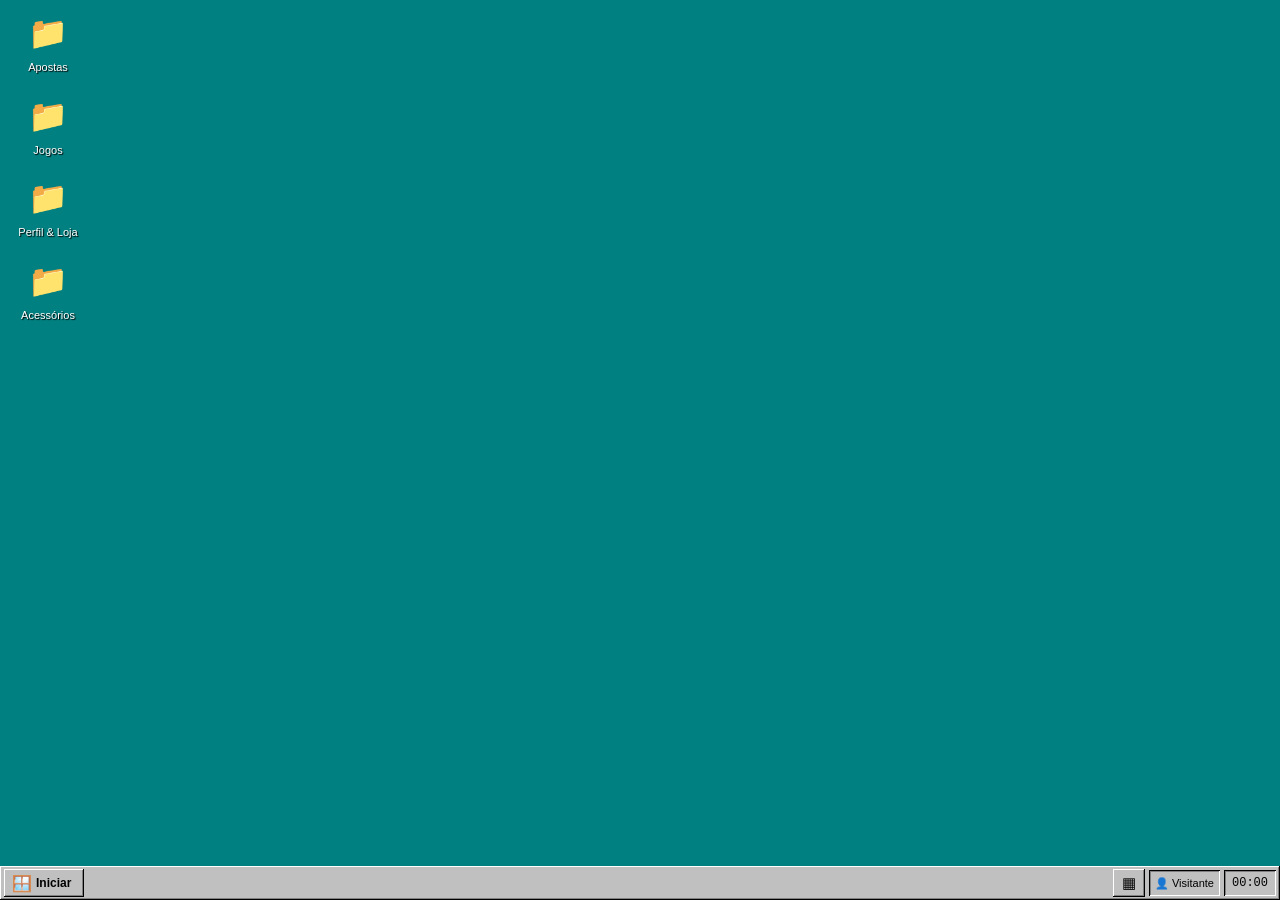
==== public/index.html @ a0b1e505 "Merge pull request #4 from LuizFGRocha/feat/modo-dificil" ====
<!DOCTYPE html>
<html lang="pt-BR">

<head>
  <meta charset="UTF-8" />
  <meta name="viewport" content="width=device-width, initial-scale=1.0" />
  <title>Que horas o Luiz chega? 🕐</title>
  <link rel="icon" href="/photos/luizCoinIcon.png" type="image/png" />
  <link rel="stylesheet" href="style.css" />
  <link rel="preconnect" href="https://fonts.googleapis.com">
  <link rel="preconnect" href="https://fonts.gstatic.com" crossorigin>
  <link href="https://fonts.googleapis.com/css2?family=Dancing+Script:wght@700&family=Lobster&family=Pacifico&family=Pixelify+Sans:wght@700&family=Press+Start+2P&display=swap" rel="stylesheet">
</head>

<body>

  <!-- W95 DIALOG -->
  <div id="w95-dialog-overlay" style="display:none;position:fixed;inset:0;background:rgba(0,0,0,0.25);z-index:99999;align-items:center;justify-content:center">
    <div class="win95-window" style="min-width:280px;max-width:380px;width:auto">
      <div class="win95-titlebar">
        <span class="win95-title">LuizOS 95</span>
      </div>
      <div class="win95-body" style="padding:14px 16px">
        <div style="display:flex;gap:12px;align-items:flex-start;margin-bottom:14px">
          <div id="w95-dialog-icon" style="font-size:28px;flex-shrink:0;margin-top:2px"></div>
          <div id="w95-dialog-msg" style="font-size:12px;line-height:1.5;color:#000;word-break:break-word"></div>
        </div>
        <div style="display:flex;justify-content:center;gap:8px">
          <button id="w95-dialog-ok" class="win95-action-btn" style="min-width:75px">OK</button>
          <button id="w95-dialog-cancel" class="win95-action-btn" style="min-width:75px;display:none">Cancelar</button>
        </div>
      </div>
    </div>
  </div>

  <!-- LOADING OVERLAY -->
  <div id="global-loading" style="display:none">
    <div class="loading-hourglass">⏳</div>
    <div class="loading-text">Aguarde...</div>
  </div>

  <!-- GAME COINS TOAST -->
  <div id="game-toast" class="game-toast" style="display:none"></div>

  <!-- CONTEXT MENU -->
  <div id="context-menu" class="ctx-menu" style="display:none">
    <div class="ctx-section-label">Plano de Fundo</div>
    <button class="ctx-wallpaper-item" data-wp="padrao" onclick="applyWallpaper('padrao')">Padrão</button>
    <button class="ctx-wallpaper-item" data-wp="windows" onclick="applyWallpaper('windows')">Windows</button>
    <button class="ctx-wallpaper-item" data-wp="michaelsoft" onclick="applyWallpaper('michaelsoft')">Michaelsoft</button>
    <button class="ctx-wallpaper-item" data-wp="luiz" onclick="applyWallpaper('luiz')">Luiz</button>
    <button class="ctx-wallpaper-item" data-wp="custom" onclick="openCustomColorPicker()">Personalizado</button>
    <div id="ctx-wallpapers-purchased"></div>
    <div class="ctx-section-label">Aparência</div>
    <button class="ctx-wallpaper-item flashlight-toggle-label" onclick="toggleFlashlightMode()">🔦 Modo Escuro</button>
    <div class="ctx-section-label">Pastas</div>
    <button class="ctx-wallpaper-item" onclick="resetIconPositions()">Redefinir posição das pastas</button>
  </div>

  <input type="color" id="custom-color-input" style="display:none" onchange="applyCustomColor()" />

  <!-- TASKBAR -->
  <div class="taskbar">
    <button class="start-btn" onclick="toggleStartMenu()">
      <span class="start-logo">🪟</span> <strong>Iniciar</strong>
    </button>
    <div class="taskbar-apps" id="taskbar-apps"></div>
    <button class="apps-view-btn" id="apps-view-btn" onclick="toggleAppsView()" title="Todos os Aplicativos">▦</button>
    <div class="taskbar-user-area">
      <span id="current-user-name" class="taskbar-user">👤 Visitante</span>
      <button id="taskbar-logout" class="taskbar-logout-btn" style="display:none" onclick="logout()">Sair</button>
    </div>
    <div class="taskbar-clock" id="taskbar-clock">00:00</div>
  </div>

  <!-- START MENU -->
  <div class="start-menu" id="start-menu" style="display:none">
    <div class="start-menu-header"><span>LuizOS 95</span></div>
    <div class="start-menu-items">
      <button onclick="openWindow('win-guess'); closeStartMenu()">🎯 Fazer Aposta</button>
      <button onclick="openWindow('win-today'); closeStartMenu(); loadToday()">📋 Apostas abertas</button>
      <button onclick="openWindow('win-history'); closeStartMenu(); loadHistory()">📅 Histórico</button>
      <button onclick="openWindow('win-rank'); closeStartMenu(); loadOverallRank()">🏆 Ranking</button>
      <button onclick="openWindow('win-register'); closeStartMenu()">👤 Novo Usuário</button>
      <button onclick="openStore(); closeStartMenu()">🛒 Loja</button>
      <button onclick="openAchievements(); closeStartMenu()">🏅 Conquistas</button>
      <button onclick="openProfileWindow(); closeStartMenu()">🧑‍🎨 Perfil</button>
      <button onclick="openRequestsWindow(); closeStartMenu()">📬 Tickets</button>
      <button onclick="openReleaseNotes(); closeStartMenu()">📰 Novidades</button>
      <button onclick="openWindow('win-scoring-rules'); closeStartMenu()">📐 Regras de Pontuação</button>
      <hr />
      <button onclick="openWindow('win-admin'); closeStartMenu()">🔒 Admin</button>
      <button onclick="openFarmWindow(); closeStartMenu()">🌾 LuizFarm 95</button>
      <button onclick="openBlackjackWindow(); closeStartMenu()">🃏 Luiz21</button>
      <button onclick="openRouletteWindow(); closeStartMenu()">🎡 Roleta</button>
      <button onclick="openSlotWindow(); closeStartMenu()">🎰 Luiz Slot</button>
      <button onclick="openWindow('win-snake'); initSnakeGame(); closeStartMenu()">🐍 Snake 95</button>
      <button onclick="openWindow('win-aimtrainer'); initAimTrainerGame(); closeStartMenu()">🔫 Aim Trainer</button>
      <button onclick="openMinesweeperWindow(); closeStartMenu()">💣 Campo Minado</button>
      <button onclick="openSudokuWindow(); closeStartMenu()">🔢 Sudoku</button>
      <button onclick="openSudokuDailyWindow(); closeStartMenu()">📅 Sudoku Diário<span class="sdd-badge-dot"></span></button>
      <button onclick="openTermoDailyWindow(); closeStartMenu()">🟩 Termo Diário<span class="tdd-badge-dot"></span></button>
      <button onclick="openWindow('win-2048'); init2048Game(); closeStartMenu()">🧩 2048</button>
      <button onclick="openDoomWindow(); closeStartMenu()">👹 DOOM (1993)</button>
      <button onclick="openWindow('win-gamerank'); loadGameRank('snake'); closeStartMenu()">🎮 Rank Jogos</button>
      <hr />
      <button onclick="openNotepadWindow(); closeStartMenu()">📝 Bloco de Notas</button>
      <button onclick="openCalculatorWindow(); closeStartMenu()">🧮 Calculadora</button>
      <button onclick="openPaintWindow(); closeStartMenu()">🎨 Paint 95</button>
      <button onclick="toggleFlashlightMode(); closeStartMenu()"><span class="flashlight-toggle-label">🔦 Modo Escuro</span></button>
      <button id="hardmode-menu-btn" onclick="closeStartMenu(); toggleHardMode()">💀 Modo Difícil: OFF</button>
      <hr />
      <button onclick="openWindow('win-login'); closeStartMenu()">🔑 Login / Trocar Conta</button>
    </div>
  </div>

  <!-- DESKTOP ICONS -->
  <div class="desktop">
    <div class="desktop-icon" data-icon-id="folder-apostas" data-action="openWindow('win-folder-apostas')">
      <div class="icon-img">📁</div>
      <div class="icon-label">Apostas</div>
    </div>
    <div class="desktop-icon" data-icon-id="folder-jogos" data-action="openWindow('win-folder-jogos')">
      <div class="icon-img">📁</div>
      <div class="icon-label">Jogos</div>
    </div>
    <div class="desktop-icon" data-icon-id="folder-perfil" data-action="openWindow('win-folder-perfil')">
      <div class="icon-img">📁</div>
      <div class="icon-label">Perfil &amp; Loja</div>
    </div>
    <div class="desktop-icon" data-icon-id="folder-acessorios" data-action="openWindow('win-folder-acessorios')">
      <div class="icon-img">📁</div>
      <div class="icon-label">Acessórios</div>
    </div>
  </div>

  <!-- APPS GRID (visão "Todos os Aplicativos") -->
  <div class="apps-grid" id="apps-grid" style="display:none">
    <div class="appgrid-icon" onclick="openWindow('win-guess')">
      <div class="icon-img">🎯</div>
      <div class="icon-label">Fazer Aposta</div>
    </div>
    <div class="appgrid-icon" onclick="openWindow('win-today'); loadToday()">
      <div class="icon-img">📋</div>
      <div class="icon-label">Apostas abertas</div>
    </div>
    <div class="appgrid-icon" onclick="openWindow('win-history'); loadHistory()">
      <div class="icon-img">📅</div>
      <div class="icon-label">Histórico</div>
    </div>
    <div class="appgrid-icon" onclick="openWindow('win-rank'); loadOverallRank()">
      <div class="icon-img">🏆</div>
      <div class="icon-label">Ranking</div>
    </div>
    <div class="appgrid-icon" onclick="openWindow('win-scoring-rules')">
      <div class="icon-img">📐</div>
      <div class="icon-label">Regras de Pontuação</div>
    </div>
    <div class="appgrid-icon" onclick="openFarmWindow()">
      <div class="icon-img">🌾</div>
      <div class="icon-label">LuizFarm 95</div>
    </div>
    <div class="appgrid-icon" onclick="openBlackjackWindow()">
      <div class="icon-img">🃏</div>
      <div class="icon-label">Luiz21</div>
    </div>
    <div class="appgrid-icon" onclick="openRouletteWindow()">
      <div class="icon-img">🎡</div>
      <div class="icon-label">Roleta</div>
    </div>
    <div class="appgrid-icon" onclick="openSlotWindow()">
      <div class="icon-img">🎰</div>
      <div class="icon-label">Luiz Slot</div>
    </div>
    <div class="appgrid-icon" onclick="openWindow('win-snake'); initSnakeGame()">
      <div class="icon-img">🐍</div>
      <div class="icon-label">Snake 95</div>
    </div>
    <div class="appgrid-icon" onclick="openWindow('win-aimtrainer'); initAimTrainerGame()">
      <div class="icon-img">🔫</div>
      <div class="icon-label">Aim Trainer</div>
    </div>
    <div class="appgrid-icon" onclick="openMinesweeperWindow()">
      <div class="icon-img">💣</div>
      <div class="icon-label">Campo Minado</div>
    </div>
    <div class="appgrid-icon" onclick="openSudokuWindow()">
      <div class="icon-img">🔢</div>
      <div class="icon-label">Sudoku</div>
    </div>
    <div class="appgrid-icon" onclick="openSudokuDailyWindow()">
      <div class="icon-img">📅</div>
      <span class="sdd-badge-corner"></span>
      <div class="icon-label">Sudoku Diário</div>
    </div>
    <div class="appgrid-icon" onclick="openTermoDailyWindow()">
      <div class="icon-img">🟩</div>
      <span class="tdd-badge-corner"></span>
      <div class="icon-label">Termo Diário</div>
    </div>
    <div class="appgrid-icon" onclick="openSpiderWindow()">
      <div class="icon-img">🕷️</div>
      <div class="icon-label">Paciência Spider</div>
    </div>
    <div class="appgrid-icon" onclick="openWindow('win-2048'); init2048Game()">
      <div class="icon-img">🧩</div>
      <div class="icon-label">2048</div>
    </div>
    <div class="appgrid-icon" onclick="openDoomWindow()">
      <div class="icon-img">👹</div>
      <div class="icon-label">DOOM (1993)</div>
    </div>
    <div class="appgrid-icon" onclick="openWindow('win-gamerank'); loadGameRank('snake')">
      <div class="icon-img">🎮</div>
      <div class="icon-label">Rank Jogos</div>
    </div>
    <div class="appgrid-icon" onclick="openWindow('win-register')">
      <div class="icon-img">👤</div>
      <div class="icon-label">Novo Usuário</div>
    </div>
    <div class="appgrid-icon" onclick="openStore()">
      <div class="icon-img">🛒</div>
      <div class="icon-label">Loja</div>
    </div>
    <div class="appgrid-icon" onclick="openAchievements()">
      <div class="icon-img">🏅</div>
      <div class="icon-label">Conquistas</div>
    </div>
    <div class="appgrid-icon" onclick="openProfileWindow()">
      <div class="icon-img">🧑‍🎨</div>
      <div class="icon-label">Perfil</div>
    </div>
    <div class="appgrid-icon" onclick="openNotepadWindow()">
      <div class="icon-img">📝</div>
      <div class="icon-label">Bloco de Notas</div>
    </div>
    <div class="appgrid-icon" onclick="openCalculatorWindow()">
      <div class="icon-img">🧮</div>
      <div class="icon-label">Calculadora</div>
    </div>
    <div class="appgrid-icon" onclick="openPaintWindow()">
      <div class="icon-img">🎨</div>
      <div class="icon-label">Paint 95</div>
    </div>
    <div class="appgrid-icon" onclick="openReleaseNotes()">
      <div class="icon-img">📰</div>
      <div class="icon-label">Novidades</div>
    </div>
    <div class="appgrid-icon" onclick="openRequestsWindow()">
      <div class="icon-img">📬</div>
      <div class="icon-label">Tickets</div>
    </div>
    <div class="appgrid-icon" onclick="openWindow('win-admin')">
      <div class="icon-img">🔒</div>
      <div class="icon-label">Admin</div>
    </div>
  </div>

  <!-- ══ WINDOW: LOGIN ══ -->
  <div class="win95-window" id="win-login" style="left:200px;top:120px;width:340px;display:none">
    <div class="win95-titlebar" onmousedown="startDrag(event,'win-login')">
      <span class="win95-title">🔑 Entrar no LuizOS</span>
      <div class="win95-controls">
        <button class="win95-btn-ctrl" onclick="closeWindow('win-login')">✕</button>
      </div>
    </div>
    <div class="win95-body">
      <div class="login-logo">🕐</div>
      <div class="login-title">LuizOS 95</div>
      <div class="login-subtitle">Identifique-se para apostar</div>
      <div class="field-group" style="margin-top:8px">
        <label>Quem é você?</label>
        <select id="login-name-select">
          <option value="">-- Selecione --</option>
        </select>
      </div>
      <div class="field-group">
        <label>Senha:</label>
        <div class="password-field">
          <input type="password" id="login-password" placeholder="Sua senha"
            onkeydown="if(event.key==='Enter') doLogin()" />
          <button type="button" class="password-toggle" onclick="togglePassword('login-password', this)"
            title="Mostrar senha">&#128065;</button>
        </div>
      </div>
      <div class="btn-row" style="gap:8px">
        <button class="win95-action-btn" onclick="doLogin()">🔓 Entrar</button>
      </div>
      <div class="win95-msg" id="login-msg"></div>
      <div class="info-box" style="margin-top:4px;font-size:11px">
        Ainda não tem uma conta?
        <a href="#" onclick="closeWindow('win-login'); openWindow('win-register'); return false">👤 Criar novo usuário</a>
        <br />
        Esqueceu a senha?
        <a href="#" onclick="forgotPassword(); return false">🔄 Esqueci minha senha</a>
      </div>
    </div>
  </div>

  <!-- ══ WINDOW: TROCAR SENHA (obrigatório após reset) ══ -->
  <div class="win95-window" id="win-change-password" style="left:220px;top:140px;width:340px;display:none">
    <div class="win95-titlebar" onmousedown="startDrag(event,'win-change-password')">
      <span class="win95-title">🔑 Defina uma nova senha</span>
    </div>
    <div class="win95-body">
      <div class="info-box" style="font-size:11px">
        Sua senha foi resetada. Defina uma nova senha para continuar usando sua conta.
      </div>
      <div class="field-group">
        <label>Nova senha:</label>
        <div class="password-field">
          <input type="password" id="change-password-new" placeholder="Nova senha" />
          <button type="button" class="password-toggle" onclick="togglePassword('change-password-new', this)"
            title="Mostrar senha">&#128065;</button>
        </div>
      </div>
      <div class="field-group">
        <label>Confirme a nova senha:</label>
        <div class="password-field">
          <input type="password" id="change-password-confirm" placeholder="Repita a nova senha"
            onkeydown="if(event.key==='Enter') submitChangePassword()" />
          <button type="button" class="password-toggle" onclick="togglePassword('change-password-confirm', this)"
            title="Mostrar senha">&#128065;</button>
        </div>
      </div>
      <div class="btn-row">
        <button class="win95-action-btn" onclick="submitChangePassword()">✅ Salvar nova senha</button>
      </div>
      <div class="win95-msg" id="change-password-msg"></div>
    </div>
  </div>

  <!-- ══ WINDOW: FAZER APOSTA ══ -->
  <div class="win95-window" id="win-guess" style="left:80px;top:60px;width:400px;display:none">
    <div class="win95-titlebar" onmousedown="startDrag(event,'win-guess')">
      <span class="win95-title">🎯 Fazer Aposta</span>
      <div class="win95-controls">
        <button class="win95-btn-ctrl" onclick="minimizeWindow('win-guess')">_</button>
        <button class="win95-btn-ctrl" onclick="closeWindow('win-guess')">✕</button>
      </div>
    </div>
    <div class="win95-body">
      <div class="win95-status-bar" id="guess-status-banner"></div>
      <div class="guess-loading" id="guess-loading" style="display:none">⏳ Verificando...</div>

      <div id="guess-login-hint" style="display:none">
        <div class="info-box">
          🔑 <a href="#" onclick="openWindow('win-login'); return false">Faça login</a> para registrar uma aposta.
        </div>
      </div>

      <!-- User info (shown when logged in) -->
      <div id="guess-user-info" style="display:none">
        <div class="user-photo-area" id="user-photo-area" style="display:none">
          <img id="user-photo" src="" alt="Foto" />
        </div>
        <div class="guess-user-name" id="guess-user-name"></div>
      </div>

      <!-- Hidden select kept for JS compatibility -->
      <select id="guess-user-select" style="display:none"></select>

      <div class="field-group" id="guess-time-group" style="display:none">
        <label>Que horas o Luiz vai chegar?</label>
        <div class="time-picker">
          <button type="button" class="time-step-btn" onclick="adjustGuessTime(-5)">-</button>
          <input type="text" id="guess-time" value="09:00" inputmode="numeric" maxlength="5" placeholder="HH:MM"
            onblur="normalizeGuessTime()" />
          <button type="button" class="time-step-btn" onclick="adjustGuessTime(5)">+</button>
          <button type="button" class="time-clock-btn" onclick="openGuessTimeOptions()">&#128337;</button>
        </div>
        <div class="time-options" id="guess-time-options">
          <button type="button" onclick="setGuessTime('08:00')">08:00</button>
          <button type="button" onclick="setGuessTime('08:30')">08:30</button>
          <button type="button" onclick="setGuessTime('09:00')">09:00</button>
          <button type="button" onclick="setGuessTime('09:30')">09:30</button>
          <button type="button" onclick="setGuessTime('10:00')">10:00</button>
        </div>
      </div>

      <div class="field-group" id="placa-group" style="display:none">
        <label class="win95-checkbox placa-checkbox-label">
          <input type="checkbox" id="placa-checkbox" onchange="togglePlaca()" />
          🏆 Luiz de Placa
        </label>
        <div id="placa-hint" class="placa-hint"></div>
      </div>

      <div class="btn-row" id="guess-submit-row" style="display:none">
        <button class="win95-action-btn" onclick="submitGuess()">📨 Apostar!</button>
      </div>

      <div class="win95-msg" id="guess-msg"></div>
    </div>
  </div>

  <!-- ══ WINDOW: APOSTAS DE HOJE ══ -->
  <div class="win95-window" id="win-today" style="left:120px;top:100px;width:480px;display:none">
    <div class="win95-titlebar" onmousedown="startDrag(event,'win-today')">
      <span class="win95-title">📋 Apostas abertas</span>
      <div class="win95-controls">
        <button class="win95-btn-ctrl" onclick="minimizeWindow('win-today')">_</button>
        <button class="win95-btn-ctrl" onclick="closeWindow('win-today')">✕</button>
      </div>
    </div>
    <div class="win95-body win95-body-scroll">
      <div id="today-content">
        <div class="loading">Carregando...</div>
      </div>
    </div>
  </div>

  <!-- ══ WINDOW: HISTÓRICO ══ -->
  <div class="win95-window" id="win-history" style="left:160px;top:80px;width:520px;display:none">
    <div class="win95-titlebar" onmousedown="startDrag(event,'win-history')">
      <span class="win95-title">📅 Histórico de Chegadas</span>
      <div class="win95-controls">
        <button class="win95-btn-ctrl" onclick="minimizeWindow('win-history')">_</button>
        <button class="win95-btn-ctrl" onclick="closeWindow('win-history')">✕</button>
      </div>
    </div>
    <div class="win95-body win95-body-scroll">
      <div id="history-content">
        <div class="loading">Carregando...</div>
      </div>
    </div>
  </div>

  <!-- ══ WINDOW: RANKING GERAL ══ -->
  <div class="win95-window" id="win-rank" style="left:200px;top:60px;width:480px;display:none">
    <div class="win95-titlebar" onmousedown="startDrag(event,'win-rank')">
      <span class="win95-title">🏆 Ranking</span>
      <div class="win95-controls">
        <button class="win95-btn-ctrl" onclick="minimizeWindow('win-rank')">_</button>
        <button class="win95-btn-ctrl" onclick="closeWindow('win-rank')">✕</button>
      </div>
    </div>
    <div class="win95-body win95-body-scroll">
      <!-- Tab bar principal: fonte dos dados -->
      <div class="win95-tabs">
        <button class="rank-main-tab active" data-main-tab="week" onclick="switchRankMainTab('week')">📅 Semana atual</button>
        <button class="rank-main-tab" data-main-tab="total" onclick="switchRankMainTab('total')">🌐 Total</button>
        <button class="rank-main-tab" data-main-tab="previous" onclick="switchRankMainTab('previous')">🗂️ Anteriores</button>
      </div>
      <!-- Tab bar secundária: filtro Geral/HCM (não se aplica à aba Anteriores) -->
      <div class="win95-tabs" id="rank-filter-tabs">
        <button class="rank-tab active" data-tab="all" onclick="switchRankTab('all')">🌐 Geral</button>
        <button class="rank-tab" data-tab="hcm" onclick="switchRankTab('hcm')">🏢 HCM</button>
      </div>
      <div id="rank-content">
        <div id="rank-table-container">
          <div class="loading">Carregando...</div>
        </div>
      </div>
      <div class="rank-controls">
        <label class="win95-checkbox">
          <input type="checkbox" id="rank-decorations-checkbox" class="rank-decorations-checkbox" onclick="toggleDecorations(this.checked)" checked />
          Mostrar cores de nome e ícones no ranking
        </label>
      </div>
    </div>
  </div>

  <!-- ══ WINDOW: NOVO USUÁRIO ══ -->
  <div class="win95-window" id="win-register" style="left:250px;top:120px;width:360px;display:none">
    <div class="win95-titlebar" onmousedown="startDrag(event,'win-register')">
      <span class="win95-title">👤 Novo Usuário</span>
      <div class="win95-controls">
        <button class="win95-btn-ctrl" onclick="minimizeWindow('win-register')">_</button>
        <button class="win95-btn-ctrl" onclick="closeWindow('win-register')">✕</button>
      </div>
    </div>
    <div class="win95-body">
      <div class="field-group">
        <label>Nome:</label>
        <input type="text" id="reg-name" placeholder="Seu nome" />
      </div>
      <div class="field-group">
        <label>Senha:</label>
        <div class="password-field">
          <input type="password" id="reg-password" placeholder="Escolha uma senha" />
          <button type="button" class="password-toggle" onclick="togglePassword('reg-password', this)"
            title="Mostrar senha">&#128065;</button>
        </div>
      </div>
      <div class="info-box" style="font-size:11px">
        🔒 Sua senha é armazenada de forma criptografada. Ainda assim, recomendamos usar uma senha exclusiva para este site, e não uma que você já usa em outro lugar.
      </div>
      <div class="btn-row">
        <button class="win95-action-btn" onclick="registerUser()">✅ Criar Conta</button>
      </div>
      <div class="win95-msg" id="reg-msg"></div>
    </div>
  </div>

  <!-- ══ WINDOW: ADMIN ══ -->
  <div class="win95-window" id="win-admin" style="left:300px;top:80px;width:380px;display:none">
    <div class="win95-titlebar" onmousedown="startDrag(event,'win-admin')">
      <span class="win95-title">🔒 Painel Admin</span>
      <div class="win95-controls">
        <button class="win95-btn-ctrl" onclick="minimizeWindow('win-admin')">_</button>
        <button class="win95-btn-ctrl" onclick="closeWindow('win-admin')">✕</button>
      </div>
    </div>
    <div class="win95-body win95-body-scroll">
      <div id="admin-login-panel">
        <p style="color:#800000;font-weight:bold">⚠️ Área Restrita</p>
        <div class="field-group">
          <label>Senha Admin:</label>
          <div class="password-field">
            <input type="password" id="admin-password" placeholder="Senha secreta" />
            <button type="button" class="password-toggle" onclick="togglePassword('admin-password', this)"
              title="Mostrar senha">&#128065;</button>
          </div>
        </div>
        <div class="btn-row">
          <button class="win95-action-btn" onclick="adminLogin()">🔓 Entrar</button>
        </div>
        <div class="win95-msg" id="admin-login-msg"></div>
      </div>
      <div id="admin-panel" style="display:none">
        <div class="win95-tabs">
          <button class="rank-tab active" data-admin-tab="arrival" onclick="setAdminTab('arrival')">📍 Chegada do Luiz</button>
          <button class="rank-tab" data-admin-tab="invalidar" onclick="setAdminTab('invalidar')">⛔ Invalidar Apostas</button>
          <button class="rank-tab" data-admin-tab="rankcheat" onclick="setAdminTab('rankcheat')">🗑️ Ranking de Jogos</button>
          <button class="rank-tab" data-admin-tab="tags" onclick="setAdminTab('tags')">🏷️ Tags</button>
          <button class="rank-tab" data-admin-tab="coins" onclick="setAdminTab('coins')">💰 Moedas</button>
          <button class="rank-tab" data-admin-tab="passwords" onclick="setAdminTab('passwords')">🔑 Senhas temporárias</button>
          <button class="rank-tab" data-admin-tab="requests" onclick="setAdminTab('requests')">📬 Tickets</button>
        </div>

        <div id="admin-tab-arrival">
          <p><strong>Registrar chegada do Luiz</strong></p>
          <div class="field-group">
            <label>Data (deixe vazio para hoje):</label>
            <input type="date" id="admin-date" />
          </div>
          <div class="field-group">
            <label>Horário de chegada:</label>
            <input type="time" id="admin-arrival-time" />
          </div>
          <div class="btn-row">
            <button class="win95-action-btn" onclick="setArrival()">📍 Registrar Chegada</button>
          </div>
          <div class="win95-msg" id="admin-msg"></div>
          <hr />
          <div id="admin-result"></div>
        </div>

        <div id="admin-tab-invalidar" style="display:none">
          <p><strong>Invalidar apostas por sniping</strong></p>
          <div class="info-box" style="font-size:11px">
            Recalcula quais apostas do dia devem ser invalidadas pela janela de 15 min. Use quando apostas foram feitas depois que o Luiz chegou, antes de você registrar a chegada.
          </div>
          <div class="field-group">
            <label>Data (deixe vazio para hoje):</label>
            <input type="date" id="admin-invalidar-date" />
          </div>
          <div class="btn-row">
            <button class="win95-action-btn" onclick="invalidateBets()">⛔ Recalcular Invalidações</button>
          </div>
          <div class="win95-msg" id="admin-invalidar-msg"></div>
          <hr />
          <div id="admin-invalidar-result"></div>
        </div>

        <div id="admin-tab-rankcheat" style="display:none">
          <p><strong>Remover registros de ranking (anti-trapaça)</strong></p>
          <div class="field-group">
            <label>Jogo:</label>
            <select id="admin-rank-game" onchange="onAdminRankGameChange()">
              <option value="snake">🐍 Snake</option>
              <option value="minesweeper">💣 Campo Minado</option>
              <option value="sudoku">🔢 Sudoku</option>
              <option value="aimtrainer">🔫 Aim Trainer</option>
              <option value="spider">🕷️ Paciência Spider</option>
            </select>
          </div>
          <div class="field-group" id="admin-rank-difficulty-group" style="display:none">
            <label>Dificuldade:</label>
            <select id="admin-rank-difficulty"></select>
          </div>
          <div class="btn-row">
            <button class="win95-action-btn" onclick="loadAdminRankCheat()">🔍 Carregar Ranking</button>
          </div>
          <div class="win95-msg" id="admin-rankcheat-msg"></div>
          <hr />
          <div id="admin-rankcheat-result"></div>
          <hr />
          <p><strong>Migração de plataforma — Aim Trainer</strong></p>
          <p style="font-size:12px">Copia scores legados (sem plataforma) para a chave mobile. Seguro de re-executar.</p>
          <div class="btn-row">
            <button class="win95-action-btn" onclick="adminMigrateAimtrainerPlatform()">🔄 Migrar scores → Mobile</button>
          </div>
          <div class="win95-msg" id="admin-migrate-aimtrainer-msg"></div>
        </div>

        <div id="admin-tab-tags" style="display:none">
          <p><strong>Gerenciar tags dos jogadores</strong></p>
          <div class="btn-row">
            <button class="win95-action-btn" onclick="loadAdminTags()">🔄 Carregar Jogadores</button>
          </div>
          <div class="win95-msg" id="admin-tags-msg"></div>
          <hr />
          <div id="admin-tags-result"></div>
        </div>

        <div id="admin-tab-coins" style="display:none">
          <p><strong>Adicionar ou remover luizCoins</strong></p>
          <div class="field-group">
            <label>Jogador:</label>
            <select id="admin-coins-player"></select>
          </div>
          <div class="field-group">
            <label>Quantidade:</label>
            <input type="number" id="admin-coins-amount" min="1" step="1" placeholder="Ex: 10" />
          </div>
          <div class="btn-row">
            <button class="win95-action-btn" onclick="adjustAdminCoins(1)">➕ Adicionar</button>
            <button class="win95-action-btn" onclick="adjustAdminCoins(-1)">➖ Remover</button>
            <button class="win95-action-btn" onclick="loadAdminCoinsPlayers()">🔄 Atualizar Lista</button>
          </div>
          <div class="win95-msg" id="admin-coins-msg"></div>
          <hr />
          <div class="btn-row">
            <button class="win95-action-btn" onclick="loadAdminCoinsAll()">📊 Consultar Saldo de Todos</button>
          </div>
          <div id="admin-coins-all-result"></div>
        </div>

        <div id="admin-tab-passwords" style="display:none">
          <p><strong>Senhas temporárias pendentes</strong></p>
          <div class="info-box" style="font-size:11px">
            Gerado quando alguém clica em "Esqueci minha senha" no login. Copie e envie particularmente para a pessoa — ao fazer login com ela, é obrigatório definir uma nova senha.
          </div>
          <div class="btn-row">
            <button class="win95-action-btn" onclick="loadAdminPasswordResets()">🔄 Atualizar Lista</button>
          </div>
          <div class="win95-msg" id="admin-passwords-msg"></div>
          <hr />
          <div id="admin-passwords-result"></div>
        </div>

        <div id="admin-tab-requests" style="display:none">
          <p><strong>Tickets reportados</strong></p>
          <div class="btn-row">
            <button class="win95-action-btn" onclick="loadAdminRequests()">🔄 Atualizar</button>
          </div>
          <div class="win95-msg" id="admin-requests-msg"></div>
          <hr />
          <div id="admin-requests-result"></div>
        </div>
      </div>
    </div>
  </div>

  <!-- ══ WINDOW: SNAKE 95 ══ -->
  <div class="win95-window" id="win-snake" style="left:150px;top:50px;width:420px;display:none">
    <div class="win95-titlebar" onmousedown="startDrag(event,'win-snake')">
      <span class="win95-title">🐍 Snake 95</span>
      <div class="win95-controls">
        <button class="win95-btn-ctrl" onclick="minimizeWindow('win-snake')">_</button>
        <button class="win95-btn-ctrl" onclick="closeWindow('win-snake'); stopSnakeGame()">✕</button>
      </div>
    </div>
    <div class="win95-body">
      <div class="game-zoom-target">
        <div class="snake-header">
          <span>Pontos: <span id="snake-score" style="color:var(--win-blue-hi)">0</span></span>
          <span>Nível: <span id="snake-level" style="color:var(--win-blue-hi)">1</span></span>
          <span>Recorde: <span id="snake-best" style="color:#800000">0</span></span>
        </div>
        <div class="canvas-container">
          <canvas id="snake-canvas" width="380" height="380"></canvas>
        </div>
        <div class="btn-row" style="justify-content: center; margin-top: 8px; gap: 8px;">
          <button class="win95-action-btn" id="snake-start-btn" onclick="startSnakeGame()">▶ Iniciar Novo Jogo</button>
          <button class="win95-action-btn" onclick="openGameRank('snake')">🏆 Ranking</button>
        </div>
      </div>
      <div class="info-box" style="font-size:11px;margin-top:4px">
        Use as setas ou WASD. Espaço para iniciar. A velocidade aumenta com os pontos!
      </div>
    </div>
  </div>

  <!-- ══ WINDOW: AIM TRAINER ══ -->
  <div class="win95-window" id="win-aimtrainer" style="left:80px;top:30px;display:none">
    <div class="win95-titlebar" onmousedown="startDrag(event,'win-aimtrainer')">
      <span class="win95-title">🔫 Aim Trainer</span>
      <div class="win95-controls">
        <button class="win95-btn-ctrl" onclick="minimizeWindow('win-aimtrainer')">_</button>
        <button class="win95-btn-ctrl" onclick="closeWindow('win-aimtrainer'); stopAimTrainerGame()">✕</button>
      </div>
    </div>
    <div class="win95-body">
      <div class="ms-difficulty-bar">
        <button class="at-diff-btn ms-diff-btn" data-diff="easy" onclick="setAtDifficulty('easy')">Fácil</button>
        <button class="at-diff-btn ms-diff-btn active" data-diff="normal" onclick="setAtDifficulty('normal')">Normal</button>
        <button class="at-diff-btn ms-diff-btn" data-diff="hard" onclick="setAtDifficulty('hard')">Difícil</button>
        <button class="win95-action-btn" style="margin-left:auto;font-size:10px;padding:2px 6px"
          onclick="openGameRank('aimtrainer', currentAtDifficulty)">🏆</button>
      </div>
      <div class="at-sensitivity-bar">
        <label for="at-sensitivity-slider">🎯 Sensibilidade</label>
        <input type="range" id="at-sensitivity-slider" min="0.1" max="3" step="0.1" value="1"
          oninput="setAtSensitivity(this.value)">
        <span id="at-sensitivity-value">1.0</span>
      </div>
      <div class="snake-header">
        <span>Pontos: <span id="at-score" style="color:var(--win-blue-hi)">0</span></span>
        <span>Combo: <span id="at-combo" style="color:var(--win-blue-hi)">0</span></span>
        <span>Tempo: <span id="at-time">15</span>s</span>
        <span>Recorde: <span id="at-best" style="color:#800000">0</span></span>
      </div>
      <div class="canvas-container" id="at-canvas-container">
        <canvas id="at-canvas" width="420" height="420"></canvas>
      </div>
      <div class="btn-row" style="justify-content: center; margin-top: 8px; gap: 8px;">
        <button class="win95-action-btn" id="at-start-btn" onclick="startAimTrainerGame()">▶ Iniciar</button>
      </div>
      <div class="info-box" style="font-size:11px;margin-top:4px">
        Clique no canvas para travar o mouse e mire com o movimento do cursor, igual num FPS. Clique nos alvos antes que encolham e desapareçam. Acertos rápidos e em sequência (combo) valem mais pontos! Esc solta o mouse e encerra a rodada.
      </div>
    </div>
  </div>

  <!-- ══ WINDOW: CAMPO MINADO ══ -->
  <div class="win95-window" id="win-minesweeper" style="left:180px;top:80px;display:none">
    <div class="win95-titlebar" onmousedown="startDrag(event,'win-minesweeper')">
      <span class="win95-title">💣 Campo Minado</span>
      <div class="win95-controls">
        <button class="win95-btn-ctrl" onclick="minimizeWindow('win-minesweeper')">_</button>
        <button class="win95-btn-ctrl" onclick="closeWindow('win-minesweeper'); stopMinesweeper()">✕</button>
      </div>
    </div>
    <div class="win95-body" style="background: var(--win-gray); padding: 6px;">

      <div class="ms-session-warning" id="ms-session-warning" style="display:none">
        ⚠️ <strong>Sessão inválida.</strong> Você não conseguirá salvar seu recorde ao terminar a partida.
        Saia e faça login novamente para corrigir.
      </div>

      <!-- Difficulty selector -->
      <div class="ms-difficulty-bar">
        <button class="ms-diff-btn active" data-diff="beginner" onclick="setMsDifficulty('beginner')">Iniciante</button>
        <button class="ms-diff-btn" data-diff="intermediate"
          onclick="setMsDifficulty('intermediate')">Intermediário</button>
        <button class="ms-diff-btn" data-diff="expert" onclick="setMsDifficulty('expert')">Especialista</button>
        <button class="win95-action-btn" style="margin-left:auto;font-size:10px;padding:2px 6px"
          onclick="openGameRank('minesweeper', currentMsDifficulty)">🏆</button>
      </div>

      <div class="game-zoom-target">
        <div class="ms-header">
          <div class="ms-counter" id="ms-mine-count">010</div>
          <button class="win95-btn-ctrl ms-face" id="ms-face" onclick="initMinesweeper()">🙂</button>
          <div class="ms-counter" id="ms-timer">000</div>
        </div>

        <div class="ms-board-container">
          <div class="ms-grid" id="ms-grid" oncontextmenu="return false;"></div>
        </div>
      </div>

    </div>
  </div>

  <!-- ══ WINDOW: SUDOKU ══ -->
  <div class="win95-window" id="win-sudoku" style="left:200px;top:60px;width:340px;display:none">
    <div class="win95-titlebar" onmousedown="startDrag(event,'win-sudoku')">
      <span class="win95-title">🔢 Sudoku</span>
      <div class="win95-controls">
        <button class="win95-btn-ctrl" onclick="minimizeWindow('win-sudoku')">_</button>
        <button class="win95-btn-ctrl" onclick="closeWindow('win-sudoku'); stopSudoku()">✕</button>
      </div>
    </div>
    <div class="win95-body" style="background: var(--win-gray); padding: 6px;">

      <div class="ms-session-warning" id="sd-session-warning" style="display:none">
        ⚠️ <strong>Sessão inválida.</strong> Você não conseguirá salvar seu recorde ao terminar a partida.
        Saia e faça login novamente para corrigir.
      </div>

      <!-- Difficulty selector -->
      <div class="ms-difficulty-bar">
        <button class="sd-diff-btn ms-diff-btn active" data-diff="easy" onclick="setSdDifficulty('easy')">Fácil</button>
        <button class="sd-diff-btn ms-diff-btn" data-diff="medium" onclick="setSdDifficulty('medium')">Médio</button>
        <button class="sd-diff-btn ms-diff-btn" data-diff="hard" onclick="setSdDifficulty('hard')">Difícil</button>
        <button class="win95-action-btn" style="margin-left:auto;font-size:10px;padding:2px 6px"
          onclick="openGameRank('sudoku', currentSdDifficulty)">🏆</button>
      </div>

      <div class="game-zoom-target">
        <div class="ms-header">
          <div class="ms-counter" id="sd-mistakes">0/3</div>
          <button class="win95-btn-ctrl ms-face" id="sd-face" onclick="initSudoku()">🙂</button>
          <div class="ms-counter" id="sd-timer">000</div>
        </div>

        <div class="ms-board-container">
          <div class="sd-grid" id="sd-grid"></div>
        </div>

        <div class="sd-numpad">
          <button class="win95-action-btn" onclick="inputSdNumber(1)">1</button>
          <button class="win95-action-btn" onclick="inputSdNumber(2)">2</button>
          <button class="win95-action-btn" onclick="inputSdNumber(3)">3</button>
          <button class="win95-action-btn" onclick="inputSdNumber(4)">4</button>
          <button class="win95-action-btn" onclick="inputSdNumber(5)">5</button>
          <button class="win95-action-btn" onclick="inputSdNumber(6)">6</button>
          <button class="win95-action-btn" onclick="inputSdNumber(7)">7</button>
          <button class="win95-action-btn" onclick="inputSdNumber(8)">8</button>
          <button class="win95-action-btn" onclick="inputSdNumber(9)">9</button>
          <button class="win95-action-btn" onclick="eraseSdCell()">⌫</button>
        </div>
      </div>

      <div class="info-box" style="font-size:10px;margin-top:4px">
        Clique numa célula e digite 1-9 (teclado ou botões). 3 erros encerram a partida.
      </div>

    </div>
  </div>

  <!-- ══ WINDOW: SUDOKU DIÁRIO ══ -->
  <div class="win95-window" id="win-sudoku-daily" style="left:210px;top:70px;width:340px;display:none">
    <div class="win95-titlebar" onmousedown="startDrag(event,'win-sudoku-daily')">
      <span class="win95-title">📅 Sudoku Diário</span>
      <div class="win95-controls">
        <button class="win95-btn-ctrl" onclick="minimizeWindow('win-sudoku-daily')">_</button>
        <button class="win95-btn-ctrl" onclick="closeWindow('win-sudoku-daily')">✕</button>
      </div>
    </div>
    <div class="win95-body" style="background: var(--win-gray); padding: 6px;">
      <div id="sudoku-daily-content"></div>
    </div>
  </div>

  <!-- ══ WINDOW: TERMO DIÁRIO ══ -->
  <div class="win95-window" id="win-termo-daily" style="left:220px;top:75px;width:360px;display:none">
    <div class="win95-titlebar" onmousedown="startDrag(event,'win-termo-daily')">
      <span class="win95-title">🟩 Termo Diário</span>
      <div class="win95-controls">
        <button class="win95-btn-ctrl" onclick="minimizeWindow('win-termo-daily')">_</button>
        <button class="win95-btn-ctrl" onclick="closeWindow('win-termo-daily')">✕</button>
      </div>
    </div>
    <div class="win95-body" style="background: var(--win-gray); padding: 6px;">
      <div id="termo-daily-content"></div>
    </div>
  </div>

  <!-- ══ WINDOW: SPIDER ══ -->
  <div class="win95-window" id="win-spider" style="left:160px;top:50px;width:560px;display:none">
    <div class="win95-titlebar" onmousedown="startDrag(event,'win-spider')">
      <span class="win95-title">🕷️ Paciência Spider</span>
      <div class="win95-controls">
        <button class="win95-btn-ctrl" onclick="minimizeWindow('win-spider')">_</button>
        <button class="win95-btn-ctrl" onclick="closeWindow('win-spider'); stopSpider()">✕</button>
      </div>
    </div>
    <div class="win95-body" style="background: var(--win-gray); padding: 6px;">

      <div class="ms-session-warning" id="sp-session-warning" style="display:none">
        ⚠️ <strong>Sessão inválida.</strong> Você não conseguirá salvar seu recorde ao terminar a partida.
        Saia e faça login novamente para corrigir.
      </div>

      <!-- Difficulty selector -->
      <div class="ms-difficulty-bar">
        <button class="sp-diff-btn ms-diff-btn active" data-diff="easy" onclick="setSpDifficulty('easy')">Fácil (1 naipe)</button>
        <button class="sp-diff-btn ms-diff-btn" data-diff="medium" onclick="setSpDifficulty('medium')">Médio (2 naipes)</button>
        <button class="sp-diff-btn ms-diff-btn" data-diff="hard" onclick="setSpDifficulty('hard')">Difícil (4 naipes)</button>
        <button class="win95-action-btn" id="sp-undo-btn" style="margin-left:auto;font-size:10px;padding:2px 6px"
          onclick="undoSpMove()" disabled>↩️ Desfazer</button>
        <button class="win95-action-btn" id="sp-hint-btn" style="font-size:10px;padding:2px 6px"
          onclick="useSpHint()">💡 Dica (0 usadas)</button>
        <button class="win95-action-btn" style="font-size:10px;padding:2px 6px"
          onclick="openGameRank('spider', currentSpDifficulty)">🏆</button>
      </div>

      <div class="game-zoom-target">
        <div class="ms-header">
          <div class="ms-counter" id="sp-sequences">0/8</div>
          <button class="win95-btn-ctrl ms-face" id="sp-face" onclick="initSpider()">🙂</button>
          <div class="ms-counter" id="sp-timer">000</div>
        </div>

        <div class="ms-board-container sp-board-container">
          <div class="sp-board-row">
            <div class="sp-stock" id="sp-stock" onclick="dealSpStock()" title="Distribuir cartas"></div>
            <div class="sp-tableau" id="sp-tableau"></div>
          </div>
        </div>
      </div>

      <div class="info-box" style="font-size:10px;margin-top:4px">
        Clique numa carta virada para selecionar a sequência móvel, depois clique na coluna de destino.
        Clique na pilha à esquerda para distribuir 10 cartas (só com nenhuma coluna vazia).
        Sem jogadas possíveis encerra a partida (rosto 😵) — clique nele para recomeçar.
        Use quantas dicas (💡) quiser — vencer sem usar nenhuma desbloqueia uma conquista diferente de vencer usando.
        Desfazer (↩️) volta só a última jogada, uma vez por jogada — vencer sem usar dica nem desfazer desbloqueia uma conquista extra.
      </div>

    </div>
  </div>

  <!-- ══ WINDOW: 2048 ══ -->
  <div class="win95-window" id="win-2048" style="left:170px;top:60px;width:340px;display:none">
    <div class="win95-titlebar" onmousedown="startDrag(event,'win-2048')">
      <span class="win95-title">🧩 2048</span>
      <div class="win95-controls">
        <button class="win95-btn-ctrl" onclick="minimizeWindow('win-2048')">_</button>
        <button class="win95-btn-ctrl" onclick="closeWindow('win-2048'); stop2048Game()">✕</button>
      </div>
    </div>
    <div class="win95-body">
      <div class="game-zoom-target">
        <div class="snake-header">
          <span>Pontos: <span id="g2048-score" style="color:var(--win-blue-hi)">0</span></span>
          <span>Recorde: <span id="g2048-best" style="color:#800000">0</span></span>
        </div>
        <div class="canvas-container g2048-board-container">
          <div class="g2048-board" id="g2048-board"></div>
        </div>
        <div class="btn-row" style="justify-content: center; margin-top: 8px; gap: 8px;">
          <button class="win95-action-btn" id="g2048-start-btn" onclick="start2048Game()">▶ Iniciar Novo Jogo</button>
          <button class="win95-action-btn" onclick="openGameRank('2048')">🏆 Ranking</button>
        </div>
      </div>
      <div class="info-box" style="font-size:11px;margin-top:4px">
        Use as setas, WASD ou arraste o dedo pra juntar as peças de mesmo valor. Chegar em 2048 desbloqueia uma conquista!
      </div>
    </div>
  </div>

  <!-- ══ WINDOW: DOOM (1993 MS-DOS) ══ -->
  <div class="win95-window" id="win-doom" style="left:110px;top:35px;width:668px;display:none">
    <div class="win95-titlebar" onmousedown="startDrag(event,'win-doom')">
      <span class="win95-title">👹 DOOM (1993 - MS-DOS)</span>
      <div class="win95-controls">
        <button class="win95-btn-ctrl" onclick="minimizeWindow('win-doom')">_</button>
        <button class="win95-btn-ctrl" onclick="closeWindow('win-doom'); stopDoomGame()">✕</button>
      </div>
    </div>
    <div class="win95-body">
      <div id="doom-status" class="info-box" style="font-size:12px;margin-bottom:6px;text-align:center;display:none"></div>
      <div class="canvas-container doom-container" id="doom-container">
        <canvas id="doom-canvas" width="640" height="400" tabindex="0"></canvas>
      </div>
      <div class="info-box" style="font-size:11px;margin-top:6px">
        <strong>Controles originais do DOS:</strong> Setas = Mover/Girar | <strong>CTRL</strong> = Atirar | <strong>ESPAÇO</strong> = Abrir Portas / Usar | <strong>SHIFT</strong> = Correr | <strong>ALT + Setas</strong> = Strafe | <strong>1–7</strong> = Trocar Arma | <strong>ENTER</strong> = Confirmar no menu. (Clique dentro da tela do jogo para focar o teclado).
      </div>
    </div>
  </div>

  <!-- ══ WINDOW: BLOCO DE NOTAS ══ -->
  <div class="win95-window notepad-window" id="win-notepad" style="left:220px;top:70px;width:480px;height:420px;display:none">
    <!-- openWindow() força style.display="block" inline no elemento da janela
         (sobrescrevendo qualquer display:flex via CSS, já que inline sempre
         tem prioridade), então o flex-fill do bloco de notas é feito por um
         wrapper interno position:absolute+inset:0 — ele ignora o display do
         pai e enche a janela inteira sozinho. -->
    <div class="notepad-flex-wrap">
      <div class="win95-titlebar" onmousedown="startDrag(event,'win-notepad')">
        <span class="win95-title">📝 Bloco de Notas</span>
        <div class="win95-controls">
          <button class="win95-btn-ctrl" onclick="minimizeWindow('win-notepad')">_</button>
          <button class="win95-btn-ctrl" onclick="closeWindow('win-notepad')">✕</button>
        </div>
      </div>
      <div class="win95-body" style="padding:6px;">
        <div class="notepad-toolbar">
          <button class="win95-action-btn" onclick="saveNotepadFile()">💾 Salvar como .txt</button>
        </div>
        <textarea id="notepad-text" spellcheck="false"
          style="width:100%;box-sizing:border-box;resize:none;font-family:'Courier New',monospace;font-size:12px;border:1px solid var(--win-dark);padding:4px;"></textarea>
      </div>
    </div>
  </div>

  <!-- ══ WINDOW: CALCULADORA ══ -->
  <div class="win95-window" id="win-calculator" style="left:260px;top:90px;width:280px;display:none">
    <div class="win95-titlebar" onmousedown="startDrag(event,'win-calculator')">
      <span class="win95-title">🧮 Calculadora</span>
      <div class="win95-controls">
        <button class="win95-btn-ctrl" onclick="minimizeWindow('win-calculator')">_</button>
        <button class="win95-btn-ctrl" onclick="closeWindow('win-calculator')">✕</button>
      </div>
    </div>
    <div class="win95-body" style="background: var(--win-gray); padding: 6px;">
      <input id="calc-display" readonly value="0"
        style="width:100%;box-sizing:border-box;font-size:18px;text-align:right;padding:6px;margin-bottom:6px;border:1px solid var(--win-dark);font-family:'Courier New',monospace;" />

      <button class="win95-action-btn" style="width:100%;margin-bottom:4px;font-size:10px;" id="calc-sci-toggle"
        onclick="toggleCalcScientific()">🔬 Modo Científico</button>

      <div id="calc-sci-grid" class="calc-grid" style="display:none;grid-template-columns:repeat(4,1fr);gap:4px;margin-bottom:4px;">
        <button class="win95-action-btn" onclick="calcPush('(','(')">(</button>
        <button class="win95-action-btn" onclick="calcPush(')',')')">)</button>
        <button class="win95-action-btn" onclick="calcPush('**','^')">xʸ</button>
        <button class="win95-action-btn" onclick="calcPush('Math.sqrt(','√(')">√</button>

        <button class="win95-action-btn" onclick="calcPush('sinDeg(','sin(')">sin</button>
        <button class="win95-action-btn" onclick="calcPush('cosDeg(','cos(')">cos</button>
        <button class="win95-action-btn" onclick="calcPush('tanDeg(','tan(')">tan</button>
        <button class="win95-action-btn" onclick="calcNegate()">±</button>

        <button class="win95-action-btn" onclick="calcPush('Math.log10(','log(')">log</button>
        <button class="win95-action-btn" onclick="calcPush('Math.log(','ln(')">ln</button>
        <button class="win95-action-btn" onclick="calcPush('Math.PI','π')">π</button>
        <button class="win95-action-btn" onclick="calcPush('Math.E','e')">e</button>
      </div>

      <div class="calc-grid" style="display:grid;grid-template-columns:repeat(4,1fr);gap:4px;">
        <button class="win95-action-btn" onclick="calcClear()">C</button>
        <button class="win95-action-btn" onclick="calcBackspace()">⌫</button>
        <button class="win95-action-btn" onclick="calcPush('%')">%</button>
        <button class="win95-action-btn" onclick="calcPush('/','÷')">÷</button>

        <button class="win95-action-btn" onclick="calcPush('7')">7</button>
        <button class="win95-action-btn" onclick="calcPush('8')">8</button>
        <button class="win95-action-btn" onclick="calcPush('9')">9</button>
        <button class="win95-action-btn" onclick="calcPush('*','×')">×</button>

        <button class="win95-action-btn" onclick="calcPush('4')">4</button>
        <button class="win95-action-btn" onclick="calcPush('5')">5</button>
        <button class="win95-action-btn" onclick="calcPush('6')">6</button>
        <button class="win95-action-btn" onclick="calcPush('-','−')">−</button>

        <button class="win95-action-btn" onclick="calcPush('1')">1</button>
        <button class="win95-action-btn" onclick="calcPush('2')">2</button>
        <button class="win95-action-btn" onclick="calcPush('3')">3</button>
        <button class="win95-action-btn" onclick="calcPush('+')">+</button>

        <button class="win95-action-btn" onclick="calcPush('0')" style="grid-column: span 2;">0</button>
        <button class="win95-action-btn" onclick="calcPush('.')">.</button>
        <button class="win95-action-btn" onclick="calcEquals()">=</button>
      </div>
    </div>
  </div>

  <!-- ══ WINDOW: PAINT 95 ══ -->
  <div class="win95-window" id="win-paint" style="left:170px;top:60px;width:460px;display:none">
    <div class="win95-titlebar" onmousedown="startDrag(event,'win-paint')">
      <span class="win95-title">🎨 Paint 95</span>
      <div class="win95-controls">
        <button class="win95-btn-ctrl" onclick="minimizeWindow('win-paint')">_</button>
        <button class="win95-btn-ctrl" onclick="closeWindow('win-paint')">✕</button>
      </div>
    </div>
    <div class="win95-body" style="background: var(--win-gray); padding: 6px;">
      <div class="ms-difficulty-bar" style="flex-wrap:wrap;">
        <button class="paint-tool-btn ms-diff-btn active" data-tool="pen" onclick="setPaintTool('pen')">✏️ Caneta</button>
        <button class="paint-tool-btn ms-diff-btn" data-tool="brush" onclick="setPaintTool('brush')">🖌️ Pincel</button>
        <button class="paint-tool-btn ms-diff-btn" data-tool="eraser" onclick="setPaintTool('eraser')">🧹 Borracha</button>
        <input type="color" id="paint-color-input" value="#000000" oninput="setPaintColor(this.value)"
          style="width:28px;height:24px;padding:0;border:1px solid var(--win-dark);margin-left:auto;" />
        <button class="win95-action-btn" style="font-size:10px;padding:2px 6px" onclick="clearPaintCanvas()">🗑️ Limpar</button>
        <button class="win95-action-btn" style="font-size:10px;padding:2px 6px" onclick="savePaintImage()">💾 Salvar</button>
      </div>
      <div class="canvas-container" style="margin-top:6px;">
        <canvas id="paint-canvas" width="420" height="320" style="background:#fff;cursor:crosshair;touch-action:none;"></canvas>
      </div>
    </div>
  </div>

  <!-- ══ WINDOW: RANKING JOGOS ══ -->
  <div class="win95-window" id="win-gamerank" style="left:220px;top:100px;width:420px;display:none">
    <div class="win95-titlebar" onmousedown="startDrag(event,'win-gamerank')">
      <span class="win95-title">🎮 Rankings dos Jogos</span>
      <div class="win95-controls">
        <button class="win95-btn-ctrl" onclick="minimizeWindow('win-gamerank')">_</button>
        <button class="win95-btn-ctrl" onclick="closeWindow('win-gamerank')">✕</button>
      </div>
    </div>
    <div class="win95-body win95-body-scroll">
      <!-- Tabs for games -->
      <div class="win95-tabs" style="margin-bottom:4px">
        <button class="rank-tab active" data-tab="snake"
          onclick="loadGameRank('snake'); setGameRankTabActive('snake')">🐍 Snake</button>
        <button class="rank-tab" data-tab="minesweeper"
          onclick="loadGameRank('minesweeper'); setGameRankTabActive('minesweeper')">💣 Campo Minado</button>
        <button class="rank-tab" data-tab="sudoku"
          onclick="loadGameRank('sudoku'); setGameRankTabActive('sudoku')">🔢 Sudoku</button>
        <button class="rank-tab" data-tab="aimtrainer"
          onclick="loadGameRank('aimtrainer'); setGameRankTabActive('aimtrainer')">🔫 Aim Trainer</button>
        <button class="rank-tab" data-tab="spider"
          onclick="loadGameRank('spider'); setGameRankTabActive('spider')">🕷️ Spider</button>
        <button class="rank-tab" data-tab="2048"
          onclick="loadGameRank('2048'); setGameRankTabActive('2048')">🧩 2048</button>
        <button class="rank-tab" data-tab="luizjack"
          onclick="loadGameRank('luizjack'); setGameRankTabActive('luizjack')">🃏 Luiz21</button>
        <button class="rank-tab" data-tab="roulette"
          onclick="loadGameRank('roulette'); setGameRankTabActive('roulette')">🎡 Roleta</button>
        <button class="rank-tab" data-tab="slot"
          onclick="loadGameRank('slot'); setGameRankTabActive('slot')">🎰 Luiz Slot</button>
        <button class="rank-tab" data-tab="top1"
          onclick="loadGameRank('top1'); setGameRankTabActive('top1')">🏅 Top 1</button>
        <button class="rank-tab" data-tab="achievements"
          onclick="loadGameRank('achievements'); setGameRankTabActive('achievements')">🎖️ Conquistas</button>
      </div>
      <div id="gamerank-content">
        <div class="loading">Carregando...</div>
      </div>
      <div class="rank-controls">
        <label class="win95-checkbox">
          <input type="checkbox" class="rank-decorations-checkbox" onclick="toggleDecorations(this.checked)" checked/>
          Mostrar cores de nome e ícones no ranking
        </label>
        <label class="win95-checkbox">
          <input type="checkbox" class="rank-legacy-score-checkbox" onclick="toggleLegacyScore(this.checked)"/>
          Exibir placar legado
        </label>
      </div>
    </div>
  </div>

  <!-- ══ WINDOW: CONQUISTAS ══ -->
  <div class="win95-window" id="win-achievements" style="left:180px;top:90px;width:480px;display:none">
    <div class="win95-titlebar" onmousedown="startDrag(event,'win-achievements')">
      <span class="win95-title">🏅 Conquistas</span>
      <div class="win95-controls">
        <button class="win95-btn-ctrl" onclick="minimizeWindow('win-achievements')">_</button>
        <button class="win95-btn-ctrl" onclick="closeWindow('win-achievements')">✕</button>
      </div>
    </div>
    <div class="win95-body win95-body-scroll">
      <div id="achievements-content">
        <div class="loading">⏳ Carregando...</div>
      </div>
    </div>
  </div>


  <!-- ══ WINDOW: PERFIL ══ -->
  <div class="win95-window" id="win-profile" style="left:160px;top:70px;width:460px;display:none">
    <div class="win95-titlebar" onmousedown="startDrag(event,'win-profile')">
      <span class="win95-title">🧑‍🎨 Personalizar Perfil</span>
      <div class="win95-controls">
        <button class="win95-btn-ctrl" onclick="minimizeWindow('win-profile')">_</button>
        <button class="win95-btn-ctrl" onclick="closeWindow('win-profile')">✕</button>
      </div>
    </div>
    <div class="win95-body win95-body-scroll">
      <div class="win95-tabs">
        <button class="rank-tab active" data-profile-tab="color" onclick="setProfileTab('color')">🎨 Cor</button>
        <button class="rank-tab" data-profile-tab="achievement" onclick="setProfileTab('achievement')">🏅 Conquista</button>
        <button class="rank-tab" data-profile-tab="emoji" onclick="setProfileTab('emoji')">🙂 Emoji</button>
        <button class="rank-tab" data-profile-tab="font" onclick="setProfileTab('font')">🔤 Fonte</button>
        <button class="rank-tab" data-profile-tab="frame" onclick="setProfileTab('frame')">🖼️ Moldura</button>
        <button class="rank-tab" data-profile-tab="title" onclick="setProfileTab('title')">🏷️ Título</button>
        <button class="rank-tab" data-profile-tab="team" onclick="setProfileTab('team')">⚽ Time</button>
        <button class="rank-tab" data-profile-tab="cursor" onclick="setProfileTab('cursor')">🖱️ Cursor</button>
        <button class="rank-tab" data-profile-tab="wallpaper" onclick="setProfileTab('wallpaper')">🖼️ Papel de Parede</button>
      </div>

      <div id="profile-tab-color">
        <p><strong>Cor do seu nome no ranking</strong></p>
        <div class="info-box">Escolha entre as cores que você já comprou na Loja.</div>
        <div id="profile-color-result" style="margin-top:8px"></div>
        <div class="win95-msg" id="profile-color-msg"></div>
      </div>

      <div id="profile-tab-achievement" style="display:none">
        <p><strong>Conquista exibida ao lado do seu nome</strong></p>
        <div class="info-box">Apenas conquistas já desbloqueadas podem ser exibidas.</div>
        <div id="profile-achievement-result" style="margin-top:8px"></div>
        <div class="win95-msg" id="profile-achievement-msg"></div>
      </div>

      <div id="profile-tab-emoji" style="display:none">
        <p><strong>Emoji exibido ao lado do seu nome</strong></p>
        <div class="info-box">O primeiro custa 25 LuizCoins e cada novo custa 25 LuizCoins mais que o anterior.</div>
        <div id="profile-emoji-owned" style="margin-top:8px"></div>
        <div class="field-group" style="margin-top:8px">
          <label>Comprar novo emoji:</label>
          <div class="btn-row">
            <button class="win95-action-btn emoji-picker-trigger" id="profile-emoji-picked" style="font-size:18px;min-width:44px" onclick="openEmojiPicker('profile')" title="Escolher emoji">➕</button>
            <button class="win95-action-btn" id="profile-emoji-buy-btn" onclick="buyProfileEmoji('profile')">🛒 Comprar (125 LuizCoins)</button>
          </div>
        </div>
        <div class="win95-msg" id="profile-emoji-msg"></div>
      </div>

      <div id="profile-tab-font" style="display:none">
        <p><strong>Fonte do seu nome no ranking</strong></p>
        <div class="info-box">O primeiro custa 25 LuizCoins e cada nova fonte custa 25 LuizCoins a mais que a anterior.</div>
        <div id="profile-font-result" style="margin-top:8px"></div>
        <div class="win95-msg" id="profile-font-msg"></div>
      </div>

      <div id="profile-tab-frame" style="display:none">
        <p><strong>Moldura do emoji exibido ao lado do seu nome</strong></p>
        <div class="info-box">Escolha entre as molduras que você já comprou na Loja (seção "🖼️ Molduras de emoji").</div>
        <div id="profile-frame-result" style="margin-top:8px"></div>
        <div class="win95-msg" id="profile-frame-msg"></div>
      </div>

      <div id="profile-tab-title" style="display:none">
        <p><strong>Título exibido ao lado do seu nome</strong></p>
        <div class="info-box">Escolha entre os títulos que você já comprou na Loja (seção "🏷️ Títulos").</div>
        <div id="profile-title-result" style="margin-top:8px"></div>
        <div class="win95-msg" id="profile-title-msg"></div>
      </div>

      <div id="profile-tab-team" style="display:none">
        <p><strong>Emblema de time exibido ao lado do seu nome</strong></p>
        <div class="info-box">Escolha entre os emblemas que você já comprou na Loja (seção "⚽ Times").</div>
        <div id="profile-team-result" style="margin-top:8px"></div>
        <div class="win95-msg" id="profile-team-msg"></div>
      </div>

      <div id="profile-tab-cursor" style="display:none">
        <p><strong>Cursor do mouse</strong></p>
        <div class="info-box">Só você vê seu cursor — compre na Loja (seção "🖱️ Cursores") e ative aqui.</div>
        <div class="btn-row" style="flex-wrap:wrap">
          <button class="win95-action-btn" data-cursor="" onclick="applyCursor('')">Padrão</button>
          <div id="profile-cursors-purchased" style="display:contents"></div>
        </div>
        <div class="win95-msg" id="profile-cursor-msg"></div>
      </div>

      <div id="profile-tab-wallpaper" style="display:none">
        <p><strong>Plano de fundo da área de trabalho</strong></p>
        <div class="btn-row" style="flex-wrap:wrap">
          <button class="win95-action-btn" data-wp="padrao" onclick="applyWallpaper('padrao')">Padrão</button>
          <button class="win95-action-btn" data-wp="windows" onclick="applyWallpaper('windows')">Windows</button>
          <button class="win95-action-btn" data-wp="michaelsoft" onclick="applyWallpaper('michaelsoft')">Michaelsoft</button>
          <button class="win95-action-btn" data-wp="luiz" onclick="applyWallpaper('luiz')">Luiz</button>
          <button class="win95-action-btn" data-wp="custom" onclick="openCustomColorPicker()">Personalizado</button>
          <div id="profile-wallpapers-purchased"></div>
        </div>
      </div>
    </div>
  </div>

  <!-- ══ DIALOG: SELETOR DE EMOJI ══ -->
  <div class="win95-window win95-dialog" id="win-emoji-picker"
    style="left:200px;top:120px;width:360px;display:none;z-index:9500">
    <div class="win95-titlebar" onmousedown="startDrag(event,'win-emoji-picker')">
      <span class="win95-title">🙂 Escolher Emoji</span>
      <div class="win95-controls">
        <button class="win95-btn-ctrl" onclick="closeWindow('win-emoji-picker')">✕</button>
      </div>
    </div>
    <div class="win95-body">
      <div class="win95-tabs" id="emoji-picker-tabs"></div>
      <div class="emoji-picker-grid" id="emoji-picker-grid"></div>
    </div>
  </div>

  <!-- ══ WINDOW: NOVIDADES / RELEASE NOTES ══ -->
  <div class="win95-window" id="win-release-notes" style="left:140px;top:60px;width:460px;display:none">
    <div class="win95-titlebar" onmousedown="startDrag(event,'win-release-notes')">
      <span class="win95-title">📰 Novidades do LuizOS</span>
      <div class="win95-controls">
        <button class="win95-btn-ctrl" onclick="minimizeWindow('win-release-notes')">_</button>
        <button class="win95-btn-ctrl" onclick="closeWindow('win-release-notes')">✕</button>
      </div>
    </div>
    <div class="win95-body win95-body-scroll">
      <div id="release-notes-content">
        <div class="loading">⏳ Carregando...</div>
      </div>
    </div>
  </div>

  <!-- ══ WINDOW: REGRAS DE PONTUAÇÃO ══ -->
  <div class="win95-window" id="win-scoring-rules" style="left:160px;top:50px;width:520px;display:none">
    <div class="win95-titlebar" onmousedown="startDrag(event,'win-scoring-rules')">
      <span class="win95-title">📐 Regras de Pontuação</span>
      <div class="win95-controls">
        <button class="win95-btn-ctrl" onclick="minimizeWindow('win-scoring-rules')">_</button>
        <button class="win95-btn-ctrl" onclick="closeWindow('win-scoring-rules')">✕</button>
      </div>
    </div>
    <div class="win95-body win95-body-scroll">
      <div id="scoring-rules-content">
        <div class="loading">⏳ Carregando...</div>
      </div>
    </div>
  </div>

  <!-- ══ WINDOW: LOJA DO LUIZ ══ -->
  <div class="win95-window" id="win-store" style="left:100px;top:40px;width:520px;display:none">
    <div class="win95-titlebar" onmousedown="startDrag(event,'win-store')">
      <span class="win95-title">🛒 Loja</span>
      <div class="win95-controls">
        <button class="win95-btn-ctrl" onclick="minimizeWindow('win-store')">_</button>
        <button class="win95-btn-ctrl" onclick="closeWindow('win-store')">✕</button>
      </div>
    </div>
    <div class="win95-body win95-body-scroll" style="background:var(--win-gray)">
      <span style="font-weight:bold; color:var(--win-darker)">Compre skins para o seu Luiz</span>
      <div class="store-header">
        <span style="font-weight:bold; color:var(--win-darker)">Seu saldo:</span>
        <div class="coin-balance">
          <span id="store-balance">0</span>
          <img src="/photos/luizCoinIcon.png" class="coin-icon" alt="Moedas">
        </div>
      </div>
      <div id="store-items">
        <!-- Mídias da loja serão injetadas aqui -->
      </div>

      <div class="section-label" style="margin:16px 0 8px">🙂 Emoji do ranking</div>
      <div class="info-box">O primeiro custa 25 LuizCoins e cada novo custa 25 LuizCoins mais que o anterior.</div>
      <div id="store-emoji-owned" style="margin-top:8px"></div>
      <div class="field-group" style="margin-top:8px">
        <label>Comprar novo emoji:</label>
        <div class="btn-row">
          <button class="win95-action-btn emoji-picker-trigger" id="store-emoji-picked" style="font-size:18px;min-width:44px" onclick="openEmojiPicker('store')" title="Escolher emoji">➕</button>
          <button class="win95-action-btn" id="store-emoji-buy-btn" onclick="buyProfileEmoji('store')">🛒 Comprar (125 LuizCoins)</button>
        </div>
      </div>
      <div class="win95-msg" id="store-emoji-msg"></div>

      <div class="section-label" style="margin:16px 0 8px">🔤 Fontes do ranking</div>
      <div class="info-box">A primeira custa 25 LuizCoins e cada nova custa 25 LuizCoins a mais que a anterior.</div>
      <div id="store-font-result" style="margin-top:8px"></div>
      <div class="win95-msg" id="store-font-msg"></div>
    </div>
  </div>

  <!-- ══ WINDOW: GALERIA DE MÍDIA ══ -->
  <div class="win95-window win95-dialog" id="win-gallery"
    style="left:180px;top:100px;width:400px;display:none;z-index:9000">
    <div class="win95-titlebar" onmousedown="startDrag(event,'win-gallery')">
      <span class="win95-title" id="gallery-title">🖼️ Visualizador</span>
      <div class="win95-controls">
        <button class="win95-btn-ctrl" onclick="closeWindow('win-gallery')">✕</button>
      </div>
    </div>
    <div class="win95-body" style="text-align:center; padding-bottom:8px">
      <div class="gallery-img-container">
        <img id="gallery-img" src=""
          style="max-width:100%; max-height:250px; border:1px solid var(--win-gray); box-shadow:var(--shadow-in)" />
      </div>
      <div class="btn-row" style="justify-content:center; margin-top:12px">
        <button class="win95-action-btn" id="gallery-download-btn">💾 Baixar Mídia</button>
        <button class="win95-action-btn" onclick="closeWindow('win-gallery')">Fechar</button>
      </div>
    </div>
  </div>

  <!-- ══ FOLDER: APOSTAS ══ -->
  <div class="win95-window" id="win-folder-apostas" style="left:100px;top:60px;width:380px;display:none">
    <div class="win95-titlebar" onmousedown="startDrag(event,'win-folder-apostas')">
      <span class="win95-title">📁 Apostas</span>
      <div class="win95-controls">
        <button class="win95-btn-ctrl" onclick="minimizeWindow('win-folder-apostas')">_</button>
        <button class="win95-btn-ctrl" onclick="closeWindow('win-folder-apostas')">✕</button>
      </div>
    </div>
    <div class="win95-body">
      <div class="folder-items">
        <div class="folder-icon" ondblclick="openWindow('win-guess')">
          <div class="icon-img">🎯</div>
          <div class="icon-label">Fazer Aposta</div>
        </div>
        <div class="folder-icon" ondblclick="openWindow('win-today'); loadToday()">
          <div class="icon-img">📋</div>
          <div class="icon-label">Apostas abertas</div>
        </div>
        <div class="folder-icon" ondblclick="openWindow('win-history'); loadHistory()">
          <div class="icon-img">📅</div>
          <div class="icon-label">Histórico</div>
        </div>
        <div class="folder-icon" ondblclick="openWindow('win-rank'); loadOverallRank()">
          <div class="icon-img">🏆</div>
          <div class="icon-label">Ranking</div>
        </div>
        <div class="folder-icon" ondblclick="openWindow('win-scoring-rules')">
          <div class="icon-img">📐</div>
          <div class="icon-label">Regras de Pontuação</div>
        </div>
      </div>
    </div>
  </div>

  <!-- ══ FOLDER: JOGOS ══ -->
  <div class="win95-window" id="win-folder-jogos" style="left:140px;top:80px;width:380px;display:none">
    <div class="win95-titlebar" onmousedown="startDrag(event,'win-folder-jogos')">
      <span class="win95-title">📁 Jogos</span>
      <div class="win95-controls">
        <button class="win95-btn-ctrl" onclick="minimizeWindow('win-folder-jogos')">_</button>
        <button class="win95-btn-ctrl" onclick="closeWindow('win-folder-jogos')">✕</button>
      </div>
    </div>
    <div class="win95-body">
      <div class="folder-items">
        <div class="folder-icon" ondblclick="openFarmWindow()">
          <div class="icon-img">🌾</div>
          <div class="icon-label">LuizFarm 95</div>
        </div>
        <div class="folder-icon" ondblclick="openBlackjackWindow()">
          <div class="icon-img">🃏</div>
          <div class="icon-label">Luiz21</div>
        </div>
        <div class="folder-icon" ondblclick="openRouletteWindow()">
          <div class="icon-img">🎡</div>
          <div class="icon-label">Roleta</div>
        </div>
        <div class="folder-icon" ondblclick="openSlotWindow()">
          <div class="icon-img">🎰</div>
          <div class="icon-label">Luiz Slot</div>
        </div>
        <div class="folder-icon" ondblclick="openWindow('win-snake'); initSnakeGame()">
          <div class="icon-img">🐍</div>
          <div class="icon-label">Snake 95</div>
        </div>
        <div class="folder-icon" ondblclick="openWindow('win-aimtrainer'); initAimTrainerGame()">
          <div class="icon-img">🔫</div>
          <div class="icon-label">Aim Trainer</div>
        </div>
        <div class="folder-icon" ondblclick="openMinesweeperWindow()">
          <div class="icon-img">💣</div>
          <div class="icon-label">Campo Minado</div>
        </div>
        <div class="folder-icon" ondblclick="openSudokuWindow()">
          <div class="icon-img">🔢</div>
          <div class="icon-label">Sudoku</div>
        </div>
        <div class="folder-icon" ondblclick="openSudokuDailyWindow()">
          <div class="icon-img">📅</div>
          <span class="sdd-badge-corner"></span>
          <div class="icon-label">Sudoku Diário</div>
        </div>
        <div class="folder-icon" ondblclick="openTermoDailyWindow()">
          <div class="icon-img">🟩</div>
          <span class="tdd-badge-corner"></span>
          <div class="icon-label">Termo Diário</div>
        </div>
        <div class="folder-icon" ondblclick="openSpiderWindow()">
          <div class="icon-img">🕷️</div>
          <div class="icon-label">Paciência Spider</div>
        </div>
        <div class="folder-icon" ondblclick="openWindow('win-2048'); init2048Game()">
          <div class="icon-img">🧩</div>
          <div class="icon-label">2048</div>
        </div>
        <div class="folder-icon" ondblclick="openDoomWindow()">
          <div class="icon-img">👹</div>
          <div class="icon-label">DOOM (1993)</div>
        </div>
      </div>
    </div>
  </div>

  <!-- ══ FOLDER: PERFIL & LOJA ══ -->
  <div class="win95-window" id="win-folder-perfil" style="left:160px;top:90px;width:320px;display:none">
    <div class="win95-titlebar" onmousedown="startDrag(event,'win-folder-perfil')">
      <span class="win95-title">📁 Perfil &amp; Loja</span>
      <div class="win95-controls">
        <button class="win95-btn-ctrl" onclick="minimizeWindow('win-folder-perfil')">_</button>
        <button class="win95-btn-ctrl" onclick="closeWindow('win-folder-perfil')">✕</button>
      </div>
    </div>
    <div class="win95-body">
      <div class="folder-items">
        <div class="folder-icon" ondblclick="openWindow('win-register')">
          <div class="icon-img">👤</div>
          <div class="icon-label">Novo Usuário</div>
        </div>
        <div class="folder-icon" ondblclick="openStore()">
          <div class="icon-img"><img src="/photos/luizCoinIcon.png" style="width:32px;height:32px;image-rendering:pixelated;border-radius:50%"></div>
          <div class="icon-label">Loja</div>
        </div>
        <div class="folder-icon" ondblclick="openAchievements()">
          <div class="icon-img">🏅</div>
          <div class="icon-label">Conquistas</div>
        </div>
        <div class="folder-icon" ondblclick="openProfileWindow()">
          <div class="icon-img">🧑‍🎨</div>
          <div class="icon-label">Perfil</div>
        </div>
      </div>
    </div>
  </div>

  <!-- ══ FOLDER: ACESSÓRIOS ══ -->
  <div class="win95-window" id="win-folder-acessorios" style="left:200px;top:110px;width:320px;display:none">
    <div class="win95-titlebar" onmousedown="startDrag(event,'win-folder-acessorios')">
      <span class="win95-title">📁 Acessórios</span>
      <div class="win95-controls">
        <button class="win95-btn-ctrl" onclick="minimizeWindow('win-folder-acessorios')">_</button>
        <button class="win95-btn-ctrl" onclick="closeWindow('win-folder-acessorios')">✕</button>
      </div>
    </div>
    <div class="win95-body">
      <div class="folder-items">
        <div class="folder-icon" ondblclick="openNotepadWindow()">
          <div class="icon-img">📝</div>
          <div class="icon-label">Bloco de Notas</div>
        </div>
        <div class="folder-icon" ondblclick="openCalculatorWindow()">
          <div class="icon-img">🧮</div>
          <div class="icon-label">Calculadora</div>
        </div>
        <div class="folder-icon" ondblclick="openPaintWindow()">
          <div class="icon-img">🎨</div>
          <div class="icon-label">Paint 95</div>
        </div>
        <div class="folder-icon" ondblclick="openReleaseNotes()">
          <div class="icon-img">📰</div>
          <div class="icon-label">Novidades</div>
        </div>
        <div class="folder-icon" ondblclick="openRequestsWindow()">
          <div class="icon-img">📬</div>
          <div class="icon-label">Tickets</div>
        </div>
      </div>
    </div>
  </div>

  <!-- ══ WINDOW: FARM ══ -->
  <!-- ══ WINDOW: LUIZJACK 21 ══ -->
  <div class="win95-window" id="win-luizjack" style="left:170px;top:55px;width:480px;display:none">
    <div class="win95-titlebar" onmousedown="startDrag(event,'win-luizjack')">
      <span class="win95-title">🃏 Luiz21</span>
      <div class="win95-controls">
        <button class="win95-btn-ctrl" onclick="minimizeWindow('win-luizjack')">_</button>
        <button class="win95-btn-ctrl" onclick="closeWindow('win-luizjack')">✕</button>
      </div>
    </div>
    <div class="win95-body" style="padding:0;overflow:hidden">
      <div id="luizjack-root" style="display:flex;flex-direction:column;min-height:420px"></div>
    </div>
  </div>

  <!-- ══ WINDOW: ROLETA ══ -->
  <div class="win95-window" id="win-roulette" style="left:180px;top:60px;width:480px;display:none">
    <div class="win95-titlebar" onmousedown="startDrag(event,'win-roulette')">
      <span class="win95-title">🎡 Roleta</span>
      <div class="win95-controls">
        <button class="win95-btn-ctrl" onclick="minimizeWindow('win-roulette')">_</button>
        <button class="win95-btn-ctrl" onclick="closeWindow('win-roulette')">✕</button>
      </div>
    </div>
    <div class="win95-body" style="padding:0;overflow:hidden">
      <div id="roulette-root" style="display:flex;flex-direction:column;min-height:460px"></div>
    </div>
  </div>

  <!-- ══ WINDOW: LUIZ SLOT ══ -->
  <div class="win95-window" id="win-slot" style="left:190px;top:65px;width:420px;display:none">
    <div class="win95-titlebar" onmousedown="startDrag(event,'win-slot')">
      <span class="win95-title">🎰 Luiz Slot</span>
      <div class="win95-controls">
        <button class="win95-btn-ctrl" onclick="minimizeWindow('win-slot')">_</button>
        <button class="win95-btn-ctrl" onclick="closeWindow('win-slot')">✕</button>
      </div>
    </div>
    <div class="win95-body" style="padding:0;overflow:hidden">
      <div id="slot-root" style="display:flex;flex-direction:column;min-height:520px"></div>
    </div>
  </div>

  <div class="win95-window" id="win-farm" style="left:100px;top:60px;width:560px;display:none">
    <div class="win95-titlebar" onmousedown="startDrag(event,'win-farm')">
      <span class="win95-title">🌾 LuizFarm 95</span>
      <div class="win95-controls">
        <button class="win95-btn-ctrl" onclick="minimizeWindow('win-farm')">_</button>
        <button class="win95-btn-ctrl" onclick="closeWindow('win-farm'); stopFarm()">✕</button>
      </div>
    </div>
    <div class="win95-body">
      <div class="game-zoom-target">
        <div id="farm-root"></div>
      </div>
    </div>
  </div>

  <!-- ══ WINDOW: TICKETS ══ -->
  <div class="win95-window" id="win-requests" style="left:120px;top:80px;width:460px;display:none">
    <div class="win95-titlebar" onmousedown="startDrag(event,'win-requests')">
      <span class="win95-title">📬 Tickets</span>
      <div class="win95-controls">
        <button class="win95-btn-ctrl" onclick="minimizeWindow('win-requests')">_</button>
        <button class="win95-btn-ctrl" onclick="closeWindow('win-requests')">✕</button>
      </div>
    </div>
    <div class="win95-body win95-body-scroll">
      <p><strong>Enviar sugestão ou reportar bug</strong></p>
      <div id="requests-login-hint" style="display:none">
        <div class="info-box">
          🔑 <a href="#" onclick="openWindow('win-login'); return false">Faça login</a> para enviar uma sugestão ou bug.
        </div>
      </div>
      <div id="requests-submit-form" style="display:none">
        <div class="field-group">
          <label>Tipo:</label>
          <select id="requests-type">
            <option value="feature">💡 Sugestão de funcionalidade</option>
            <option value="bug">🐛 Reportar bug</option>
          </select>
        </div>
        <div class="field-group">
          <label>Descrição:</label>
          <textarea id="requests-text" rows="4" maxlength="500" placeholder="Descreva sua sugestão ou o problema encontrado..."
            style="width:100%;resize:vertical;font-family:inherit;font-size:12px;padding:4px;box-sizing:border-box"
            oninput="document.getElementById('requests-char-count').textContent=this.value.length+'/500'"></textarea>
          <div id="requests-char-count" style="font-size:10px;color:#666;text-align:right">0/500</div>
        </div>
        <div class="btn-row">
          <button class="win95-action-btn" onclick="submitRequest()">📤 Enviar</button>
        </div>
        <div class="win95-msg" id="requests-submit-msg"></div>
      </div>
      <hr />
      <p><strong>Todos os pedidos</strong></p>
      <div class="btn-row">
        <button class="win95-action-btn" onclick="loadRequests()">🔄 Atualizar</button>
      </div>
      <div id="requests-list" style="margin-top:8px"></div>
    </div>
  </div>

  <script src="js/dialog.js"></script>
  <script src="js/app.js"></script>
  <script src="js/arcade-coin.js"></script>
  <script src="js/snake.js"></script>
  <script src="js/aimtrainer.js"></script>
  <script src="js/minesweeper.js"></script>
  <script src="js/sudoku.js"></script>
  <script src="js/sudoku-daily.js"></script>
  <script src="js/termo-daily.js"></script>
  <script src="js/spider.js"></script>
  <script src="js/2048.js"></script>
  <script src="js/doom.js"></script>
  <script src="js/farm.js"></script>
  <script src="js/blackjack.js"></script>
  <script src="js/roulette.js"></script>
  <script src="js/slot.js"></script>
  <script src="js/requests.js"></script>
  <script src="js/notepad.js"></script>
  <script src="js/calculator.js"></script>
  <script src="js/paint.js"></script>
  <script src="js/flashlight.js"></script>
  <script src="js/hardmode.js"></script>
  <script>
    function setGameRankTabActive(game) {
      document.querySelectorAll('#win-gamerank .rank-tab').forEach(t => {
        t.classList.toggle('active', t.dataset.tab === game);
      });
    }
  </script>
</body>

</html>
---- public/style.css ----
/* ═══════════════════════════════════════
   WINDOWS 95 - LUIZ OS
═══════════════════════════════════════ */

@import url('https://fonts.googleapis.com/css2?family=VT323&display=swap');

:root {
  --win-bg: #008080;
  /* classic teal desktop */
  --win-gray: #c0c0c0;
  --win-dark: #808080;
  --win-darker: #404040;
  --win-black: #000000;
  --win-white: #ffffff;
  --win-blue: #000080;
  --win-blue-hi: #0000aa;
  --win-red: #800000;
  --win-yellow: #ffff00;
  --shadow-out: inset -1px -1px var(--win-black), inset 1px 1px var(--win-white), inset -2px -2px var(--win-dark), inset 2px 2px var(--win-gray);
  --shadow-in: inset 1px 1px var(--win-black), inset -1px -1px var(--win-white), inset 2px 2px var(--win-dark), inset -2px -2px var(--win-gray);
}

* {
  box-sizing: border-box;
  margin: 0;
  padding: 0;
}

body {
  font-family: 'MS Sans Serif', 'Trebuchet MS', sans-serif;
  font-size: 12px;
  background: var(--win-bg);
  overflow: hidden;
  height: 100vh;
  width: 100vw;
  user-select: none;
}

/* ─── TASKBAR ─────────────────────────────── */
.taskbar {
  position: fixed;
  bottom: 0;
  left: 0;
  right: 0;
  height: 34px;
  background: var(--win-gray);
  box-shadow: var(--shadow-out);
  display: flex;
  align-items: center;
  gap: 4px;
  padding: 2px 4px;
  z-index: 1000;
}

.start-btn {
  display: flex;
  align-items: center;
  gap: 4px;
  background: var(--win-gray);
  border: none;
  box-shadow: var(--shadow-out);
  padding: 2px 8px;
  cursor: pointer;
  font-size: 12px;
  font-family: inherit;
  height: 28px;
  min-width: 80px;
}

.start-btn:active {
  box-shadow: var(--shadow-in);
}

.start-logo {
  font-size: 16px;
}

.taskbar-apps {
  display: flex;
  flex: 1;
  gap: 2px;
  overflow: hidden;
}

.taskbar-app-btn {
  background: var(--win-gray);
  border: none;
  box-shadow: var(--shadow-in);
  padding: 2px 8px;
  cursor: pointer;
  font-size: 11px;
  font-family: inherit;
  height: 26px;
  max-width: 140px;
  overflow: hidden;
  text-overflow: ellipsis;
  white-space: nowrap;
}

.taskbar-app-btn:hover {
  background: #d4d0c8;
}

.apps-view-btn {
  display: flex;
  align-items: center;
  justify-content: center;
  background: var(--win-gray);
  border: none;
  box-shadow: var(--shadow-out);
  cursor: pointer;
  font-size: 15px;
  font-family: inherit;
  height: 28px;
  width: 32px;
  flex-shrink: 0;
}

.apps-view-btn:active,
.apps-view-btn.active {
  box-shadow: var(--shadow-in);
}

.apps-view-btn:hover {
  background: #d4d0c8;
}

.taskbar-clock {
  background: var(--win-gray);
  box-shadow: var(--shadow-in);
  padding: 2px 8px;
  font-size: 12px;
  font-family: 'Courier New', monospace;
  min-width: 50px;
  text-align: center;
  height: 26px;
  display: flex;
  align-items: center;
}

/* ─── START MENU ──────────────────────────── */
.start-menu {
  position: fixed;
  bottom: 34px;
  left: 2px;
  width: 200px;
  background: var(--win-gray);
  box-shadow: var(--shadow-out);
  z-index: 1001;
  border: 2px solid var(--win-white);
  border-right-color: var(--win-black);
  border-bottom-color: var(--win-black);
}

.start-menu-header {
  background: linear-gradient(to bottom, #000080, #1084d0);
  color: white;
  padding: 6px 10px;
  font-weight: bold;
  font-size: 14px;
  letter-spacing: 1px;
  writing-mode: vertical-rl;
  text-orientation: mixed;
  transform: rotate(180deg);
  height: 120px;
  display: flex;
  align-items: center;
  justify-content: flex-end;
  float: left;
}

.start-menu-items {
  display: flex;
  flex-direction: column;
  overflow: hidden;
}

.start-menu-items button {
  background: transparent;
  border: none;
  text-align: left;
  padding: 6px 12px;
  cursor: pointer;
  font-family: inherit;
  font-size: 12px;
}

.start-menu-items button:hover {
  background: var(--win-blue);
  color: white;
}

.start-menu-items hr {
  border: none;
  border-top: 1px solid var(--win-dark);
  margin: 2px 8px;
}

/* ─── DESKTOP ─────────────────────────────── */
.desktop {
  height: 100%;
  position: absolute;
  top: 0;
  left: 0;
  right: 0;
  bottom: 34px;
  display: flex;
  flex-direction: column;
  flex-wrap: wrap;
  align-content: flex-start;
  gap: 8px;
  padding: 12px;
  pointer-events: all;
}

.desktop-icon {
  width: 72px;
  display: flex;
  flex-direction: column;
  align-items: center;
  gap: 4px;
  cursor: pointer;
  padding: 4px;
  border: 1px solid transparent;
}

.desktop-icon:hover {
  border-color: rgba(255, 255, 255, 0.4);
  background: rgba(255, 255, 255, 0.1);
}

.desktop-icon:active {
  background: rgba(0, 0, 128, 0.5);
}

.icon-img {
  font-size: 32px;
  line-height: 1;
}

.icon-label {
  color: white;
  font-size: 11px;
  line-height: 1.3;
  text-align: center;
  text-shadow: 1px 1px 1px black;
  word-break: break-word;
  height: 28.6px; /* 2 linhas (1.3 * 11px * 2) — mantém todos os ícones do mesmo tamanho */
  display: flex;
  align-items: center;
  justify-content: center;
}

/* ─── APPS GRID (visão "Todos os Aplicativos") ────────── */
.apps-grid {
  height: 100%;
  position: absolute;
  top: 0;
  left: 0;
  right: 0;
  bottom: 34px;
  display: flex;
  flex-wrap: wrap;
  align-content: flex-start;
  gap: 8px;
  padding: 16px;
  overflow-y: auto;
  -webkit-overflow-scrolling: touch;
}

.appgrid-icon {
  width: 76px;
  display: flex;
  flex-direction: column;
  align-items: center;
  gap: 4px;
  cursor: pointer;
  padding: 4px;
  border: 1px solid transparent;
}

.appgrid-icon:hover {
  border-color: rgba(255, 255, 255, 0.4);
  background: rgba(255, 255, 255, 0.1);
}

.appgrid-icon:active {
  background: rgba(0, 0, 128, 0.5);
}

/* ─── WIN95 WINDOWS ───────────────────────── */
.win95-window {
  position: absolute;
  background: var(--win-gray);
  box-shadow: var(--shadow-out);
  border: 2px solid var(--win-white);
  border-right-color: var(--win-black);
  border-bottom-color: var(--win-black);
  min-width: 280px;
  z-index: 100;
}

.win95-window.active {
  z-index: 500;
}

/* ─── WINDOW OPEN/CLOSE TRANSITIONS ────────── */
@keyframes win-open {
  from {
    opacity: 0;
    transform: scale(0.92);
  }

  to {
    opacity: 1;
    transform: scale(1);
  }
}

@keyframes win-close {
  from {
    opacity: 1;
    transform: scale(1);
  }

  to {
    opacity: 0;
    transform: scale(0.92);
  }
}

.win95-window.win-opening {
  animation: win-open 0.12s ease-out;
}

.win95-window.win-closing {
  animation: win-close 0.1s ease-in;
  pointer-events: none;
}

.win95-window.maximized {
  border-width: 1px;
}

.win95-window.maximized .win95-body {
  overflow-y: auto;
}

/* Fixa o último .info-box (texto de ajuda) no rodapé da janela quando
   maximizada, em vez de deixá-lo no fluxo normal logo após o conteúdo —
   assim ele nunca fica por baixo/sobreposto se o conteúdo entre eles
   variar de tamanho. .win95-body já é flex column, então margin-top:auto
   empurra esse elemento pro fim do espaço disponível. */
.win95-window.maximized .win95-body > .info-box:last-child {
  margin-top: auto;
}

.game-zoom-target {
  /* .win95-body é flex column com align-items:stretch (padrão) — sem isso
     o item esticaria para 100% da largura do body, inflando o "tamanho
     natural" medido em JS e fazendo o zoom nunca passar de ~1x. */
  align-self: center;
  text-align: center;
  transform-origin: top center;
  transition: transform 0.15s ease;
}

.win95-titlebar {
  background: linear-gradient(to right, var(--win-blue), var(--win-blue-hi));
  color: white;
  padding: 3px 4px;
  display: flex;
  align-items: center;
  justify-content: space-between;
  cursor: move;
  user-select: none;
}

.win95-title {
  font-weight: bold;
  font-size: 12px;
  flex: 1;
  padding: 0 4px;
}

.win95-controls {
  display: flex;
  gap: 2px;
}

.win95-btn-ctrl {
  width: 18px;
  height: 16px;
  background: var(--win-gray);
  border: none;
  box-shadow: var(--shadow-out);
  cursor: pointer;
  font-size: 10px;
  display: flex;
  align-items: center;
  justify-content: center;
  font-family: 'Courier New', monospace;
  font-weight: bold;
  color: black;
  padding: 0;
}

.win95-btn-ctrl:active {
  box-shadow: var(--shadow-in);
}

.win95-body {
  padding: 12px;
  display: flex;
  flex-direction: column;
  gap: 8px;
  max-height: 70vh;
  overflow-y: auto;
}

/* Bloco de Notas: a janela tem altura fixa (definida no HTML), e openWindow()
   força style.display="block" inline na janela ao abrir — isso venceria
   qualquer display:flex aplicado direto em ".win95-window", então o flex
   fica num wrapper interno (.notepad-flex-wrap) que ignora o display do pai
   e ocupa a janela inteira via position:absolute + inset:0. */
.notepad-window .notepad-flex-wrap {
  position: absolute;
  inset: 0;
  display: flex;
  flex-direction: column;
}

.notepad-window .win95-body {
  flex: 1;
  min-height: 0;
  max-height: none;
}

.notepad-window .notepad-toolbar {
  flex: 0 0 auto;
}

.notepad-window #notepad-text {
  flex: 1;
  min-height: 0;
}

/* ─── FORM ELEMENTS ───────────────────────── */
.field-group {
  display: flex;
  flex-direction: column;
  gap: 3px;
}

.win95-checkbox {
  display: inline-flex;
  align-items: center;
  gap: 8px;
  padding: 4px 6px;
  background: var(--win-gray);
  border: 2px solid var(--win-white);
  border-right-color: var(--win-black);
  border-bottom-color: var(--win-black);
  box-shadow: inset 1px 1px 0 #ffffff, inset -1px -1px 0 #888888;
  font-size: 12px;
  cursor: pointer;
  user-select: none;
}

.win95-checkbox input {
  width: 14px;
  height: 14px;
  margin: 0;
  accent-color: black;
  cursor: pointer;
}

.win95-checkbox span {
  width: 14px;
  height: 14px;
  border: 2px solid #000;
  background: white;
  box-shadow: inset 1px 1px 0 #999999;
}

.rank-controls {
  display: flex;
  align-items: center;
  gap: 8px;
  margin-bottom: 8px;
  flex-wrap: wrap;
}

.field-group label {
  font-size: 12px;
  font-weight: bold;
}

.field-group input,
.field-group select {
  background: white;
  border: none;
  box-shadow: var(--shadow-in);
  padding: 3px 5px;
  font-family: inherit;
  font-size: 12px;
  outline: none;
}

.field-group input:focus,
.field-group select:focus {
  outline: 1px dotted black;
  outline-offset: -2px;
}

.password-field {
  display: flex;
  align-items: stretch;
  gap: 4px;
}

.password-field input {
  flex: 1;
  min-width: 0;
}

.password-toggle {
  width: 28px;
  min-width: 28px;
  background: var(--win-gray);
  border: none;
  box-shadow: var(--shadow-out);
  cursor: pointer;
  font-family: inherit;
  font-size: 13px;
  line-height: 1;
  display: flex;
  align-items: center;
  justify-content: center;
}

.password-toggle:active,
.password-toggle.active {
  box-shadow: var(--shadow-in);
}

.time-picker {
  display: grid;
  grid-template-columns: 28px 1fr 28px 32px;
  gap: 4px;
  align-items: stretch;
}

.time-picker input {
  text-align: center;
  font-family: 'Courier New', monospace;
  font-weight: bold;
}

.time-step-btn,
.time-clock-btn,
.time-options button {
  background: var(--win-gray);
  border: none;
  box-shadow: var(--shadow-out);
  cursor: pointer;
  font-family: inherit;
  font-size: 12px;
}

.time-step-btn,
.time-clock-btn {
  min-height: 24px;
  display: flex;
  align-items: center;
  justify-content: center;
  padding: 0;
}

.time-step-btn:active,
.time-clock-btn:active,
.time-options button:active {
  box-shadow: var(--shadow-in);
}

.time-options {
  display: none;
  grid-template-columns: repeat(5, 1fr);
  gap: 4px;
  margin-top: 4px;
}

.time-options.show {
  display: grid;
}

.time-options button {
  padding: 4px 0;
  font-family: 'Courier New', monospace;
  font-size: 11px;
}

.btn-row {
  display: flex;
  gap: 8px;
  justify-content: flex-start;
}

.win95-action-btn {
  background: var(--win-gray);
  border: none;
  box-shadow: var(--shadow-out);
  padding: 4px 16px;
  cursor: pointer;
  font-family: inherit;
  font-size: 12px;
  min-width: 90px;
}

.win95-action-btn:active {
  box-shadow: var(--shadow-in);
}

.win95-action-btn:hover {
  background: #d4d0c8;
}

.win95-action-btn.active {
  box-shadow: var(--shadow-in);
  background: #d4d0c8;
  font-weight: bold;
  outline: 1px dotted var(--win-darker);
  outline-offset: -3px;
}

/* ─── PROFILE: OWNED EMOJI ────────────────── */
.emoji-owned-item {
  display: inline-flex;
  align-items: center;
  gap: 2px;
}

/* ─── EMOJI PICKER ─────────────────────────── */
.emoji-picker-grid {
  display: grid;
  grid-template-columns: repeat(7, 1fr);
  gap: 2px;
  max-height: 220px;
  overflow-y: auto;
  background: var(--win-white);
  box-shadow: var(--shadow-in);
  padding: 4px;
}

.emoji-picker-btn {
  background: transparent;
  border: none;
  font-size: 20px;
  line-height: 1;
  padding: 4px 0;
  cursor: pointer;
}

.emoji-picker-btn:hover {
  background: var(--win-blue);
  box-shadow: var(--shadow-out);
}

.emoji-owned-item.active .win95-action-btn:first-child {
  box-shadow: var(--shadow-in);
  background: #d4d0c8;
  outline: 1px dotted var(--win-darker);
  outline-offset: -3px;
}

/* ─── MESSAGES ────────────────────────────── */
.win95-msg {
  font-size: 12px;
  min-height: 16px;
}

.win95-msg.ok {
  color: #006400;
  font-weight: bold;
}

.win95-msg.err {
  color: #800000;
  font-weight: bold;
}

.win95-status-bar {
  background: #ffffe1;
  border: none;
  box-shadow: var(--shadow-in);
  padding: 4px 8px;
  font-size: 12px;
  display: none;
}

.win95-status-bar.show {
  display: block;
}

.win95-status-bar.closed {
  color: #800000;
  font-weight: bold;
}

.win95-status-bar.open {
  color: #006400;
  font-weight: bold;
}

.game-toast {
  position: fixed;
  bottom: 72px;
  right: 24px;
  z-index: 9999;
  background: rgba(255, 235, 0, 0.95);
  color: #000;
  border: 1px solid #b59f00;
  box-shadow: 0 0 0 1px rgba(0, 0, 0, 0.15), 0 8px 16px rgba(0, 0, 0, 0.2);
  padding: 10px 16px;
  border-radius: 6px;
  font-size: 14px;
  font-weight: 700;
  font-family: inherit;
  opacity: 0;
  transform: translateY(10px);
  transition: opacity 0.24s ease, transform 0.24s ease;
}

.game-toast.show {
  opacity: 1;
  transform: translateY(0);
}

.game-toast.loss {
  background: rgba(220, 53, 53, 0.95);
  color: #fff;
  border-color: #8a1f1f;
}

.guess-loading {
  background: #ffffe1;
  color: var(--win-dark);
  font-size: 12px;
  padding: 6px 8px;
  margin-bottom: 8px;
  border: 1px solid var(--win-dark);
  box-shadow: var(--shadow-in);
}

/* ─── USER PHOTO ──────────────────────────── */
.user-photo-area {
  display: flex;
  justify-content: center;
  padding: 4px;
}

.user-photo-area img {
  width: 64px;
  height: 64px;
  object-fit: cover;
  box-shadow: var(--shadow-in);
  border: 1px solid var(--win-dark);
}

/* ─── TABLES ──────────────────────────────── */
.win95-table {
  width: 100%;
  border-collapse: collapse;
  font-size: 12px;
}

.win95-table th {
  background: var(--win-blue);
  color: white;
  padding: 3px 8px;
  text-align: left;
  font-weight: bold;
  border: 1px solid var(--win-black);
}

.win95-table td {
  padding: 3px 8px;
  border: 1px solid var(--win-dark);
  background: white;
}

.win95-table tr:nth-child(even) td {
  background: #f0f0f0;
}

.achv-rank-badges {
  padding: 2px 0;
}

.achv-rank-badges .achv-badges-wrap {
  display: flex;
  flex-wrap: wrap;
  gap: 3px 5px;
  max-width: 200px;
}

.achv-rank-badges .achv-badges-wrap span {
  font-size: 18px;
  line-height: 1;
  cursor: default;
}

.rank-gold td:first-child::before {
  content: "🥇 ";
}

.rank-silver td:first-child::before {
  content: "🥈 ";
}

.rank-bronze td:first-child::before {
  content: "🥉 ";
}

/* ─── ACCORDION / HISTORY ─────────────────── */
.history-day {
  margin-bottom: 6px;
  box-shadow: var(--shadow-out);
}

.history-day-header {
  background: var(--win-gray);
  padding: 4px 8px;
  cursor: pointer;
  display: flex;
  justify-content: space-between;
  align-items: center;
  font-weight: bold;
  box-shadow: var(--shadow-out);
}

.history-day-header:hover {
  background: #d4d0c8;
}

.history-day-body {
  background: white;
  padding: 6px;
  display: none;
}

.history-day-body.open {
  display: block;
}

/* ─── LOADING ─────────────────────────────── */
.loading {
  font-style: italic;
  color: var(--win-dark);
  text-align: center;
  padding: 8px;
}

/* ─── SECTION LABELS ──────────────────────── */
.section-label {
  font-weight: bold;
  font-size: 11px;
  color: var(--win-darker);
  padding: 2px 0;
  border-bottom: 1px solid var(--win-dark);
  margin-bottom: 4px;
}

/* ─── SCROLLBAR WIN95 ─────────────────────── */
::-webkit-scrollbar {
  width: 16px;
}

::-webkit-scrollbar-track {
  background: var(--win-gray);
  box-shadow: var(--shadow-in);
}

::-webkit-scrollbar-thumb {
  background: var(--win-gray);
  box-shadow: var(--shadow-out);
}

::-webkit-scrollbar-button {
  background: var(--win-gray);
  box-shadow: var(--shadow-out);
  height: 16px;
}

/* ─── TODAY PANEL ─────────────────────────── */
.today-arrival-box {
  background: #000080;
  color: white;
  padding: 8px 12px;
  font-size: 16px;
  font-weight: bold;
  text-align: center;
  box-shadow: var(--shadow-in);
}

.no-data {
  color: var(--win-dark);
  font-style: italic;
  text-align: center;
  padding: 8px;
}

/* ─── OVERALL RANK ────────────────────────── */
.rank-podium {
  display: flex;
  justify-content: center;
  gap: 8px;
  padding: 8px 0;
}

.rank-medal {
  display: flex;
  flex-direction: column;
  align-items: center;
  gap: 2px;
  font-size: 11px;
}

.rank-medal-icon {
  font-size: 24px;
}

/* ─── DIALOG ──────────────────────────────── */
.win95-dialog {
  box-shadow: 4px 4px 0 black;
}

/* ─── MINESWEEPER SESSION WARNING ─────────── */
.ms-session-warning {
  background: #ffffe1;
  box-shadow: var(--shadow-in);
  border-left: 3px solid #aa0000;
  color: #aa0000;
  font-size: 11px;
  font-weight: bold;
  padding: 5px 8px;
  margin-bottom: 6px;
}

/* ─── ADMIN RESULT ────────────────────────── */
.admin-rankings {
  margin-top: 8px;
}

/* ─── TOOLTIP / INFO BAR ──────────────────── */
.info-box {
  background: #ffffe1;
  box-shadow: var(--shadow-in);
  padding: 5px 8px;
  font-size: 11px;
  color: #333;
  border-left: 3px solid var(--win-blue);
}

/* ─── LOADING OVERLAY ─────────────────────── */
#global-loading {
  position: fixed;
  inset: 0;
  background: rgba(0, 0, 0, 0.25);
  z-index: 9000;
  display: flex;
  flex-direction: column;
  align-items: center;
  justify-content: center;
  gap: 8px;
  pointer-events: all;
}

.loading-hourglass {
  font-size: 32px;
  animation: spin-hourglass 1s steps(2) infinite;
}

@keyframes spin-hourglass {
  0% {
    content: "⏳";
    transform: rotate(0deg);
  }

  50% {
    transform: rotate(180deg);
  }

  100% {
    transform: rotate(0deg);
  }
}

body.cursor-wait,
body.cursor-wait * {
  cursor: wait !important;
}

.loading-text {
  background: var(--win-gray);
  box-shadow: var(--shadow-out);
  padding: 6px 18px;
  font-family: inherit;
  font-size: 12px;
  font-weight: bold;
  border: 2px solid var(--win-white);
  border-right-color: var(--win-black);
  border-bottom-color: var(--win-black);
}

/* ─── SELECTION RECTANGLE ────────────────── */
.selection-rect {
  position: absolute;
  border: 1px dotted var(--win-blue);
  background: rgba(0, 0, 128, 0.15);
  pointer-events: none;
  z-index: 50;
}

/* ─── DESKTOP ICON — draggable & selectable  */
.desktop-icon {
  cursor: default;
}

.desktop-icon.selected .icon-img,
.desktop-icon.selected .icon-label {
  background: rgba(0, 0, 128, 0.5);
  color: white;
  outline: 1px dotted white;
}

.desktop-icon.selected .icon-label {
  text-shadow: none;
}

/* ─── FOLDER WINDOWS ─────────────────────── */
.folder-items {
  display: flex;
  flex-wrap: wrap;
  gap: 8px;
  padding: 8px;
  min-height: 80px;
}

.folder-icon {
  width: 72px;
  display: flex;
  flex-direction: column;
  align-items: center;
  text-align: center;
  padding: 4px 4px 2px;
  gap: 4px;
  cursor: default;
  border: 1px solid transparent;
}

.folder-icon:hover {
  border-color: rgba(0, 0, 128, 0.3);
  background: rgba(0, 0, 128, 0.1);
}

.folder-icon.selected {
  background: rgba(0, 0, 128, 0.5);
  border-color: transparent;
  outline: 1px dotted var(--win-black);
}

.folder-icon .icon-label {
  color: var(--win-black);
  font-size: 11px;
  text-shadow: none;
  word-break: break-word;
  line-height: 1.2;
}

.desktop {
  /* allow absolute-positioned icons */
  position: relative;
}

/* ─── CONTEXT MENU ────────────────────────── */
.ctx-menu {
  position: fixed;
  z-index: 8000;
  background: var(--win-gray);
  box-shadow: var(--shadow-out);
  border: 2px solid var(--win-white);
  border-right-color: var(--win-black);
  border-bottom-color: var(--win-black);
  min-width: 160px;
  padding: 2px 0;
}

.ctx-section-label {
  font-size: 11px;
  font-weight: bold;
  color: var(--win-darker);
  padding: 4px 12px 2px;
  border-bottom: 1px solid var(--win-dark);
  margin-bottom: 2px;
}

.ctx-wallpaper-item {
  display: block;
  width: 100%;
  text-align: left;
  padding: 4px 12px;
  background: transparent;
  border: none;
  cursor: pointer;
  font-family: inherit;
  font-size: 12px;
}

.ctx-wallpaper-item:hover {
  background: var(--win-blue);
  color: white;
}

.ctx-wallpaper-item.checked {
  font-weight: bold;
}

/* ─── PORTÃO DE MOEDA DO FLIPERAMA ─────────── */
.arcade-coin-gate {
  position: absolute;
  inset: 0;
  z-index: 50;
  display: flex;
  align-items: center;
  justify-content: center;
  background: rgba(0, 0, 0, 0.72);
}

.arcade-coin-slot {
  display: flex;
  flex-direction: column;
  align-items: center;
  gap: 8px;
  padding: 16px 20px;
  background: var(--win-gray);
  box-shadow: var(--shadow-out);
  border: 1px solid var(--win-darker);
}

.arcade-coin {
  font-size: 40px;
  line-height: 1;
  animation: arcade-coin-spin 2.2s linear infinite;
}

@keyframes arcade-coin-spin {
  0%, 100% { transform: scaleX(1); }
  50% { transform: scaleX(0.15); }
}

.arcade-coin-gate.inserting .arcade-coin {
  animation: arcade-coin-drop 0.35s ease-in forwards;
}

@keyframes arcade-coin-drop {
  0% { transform: translateY(0) scaleX(1); opacity: 1; }
  100% { transform: translateY(24px) scaleX(0.15); opacity: 0; }
}

.arcade-coin-balance {
  font-size: 11px;
  color: #fff;
  text-align: center;
}

/* ─── 2048 ─────────────────────────────────── */
.canvas-container.g2048-board-container {
  width: 312px;
  height: 312px;
  background: #a8998c;
}

.g2048-board {
  position: relative;
  width: 296px;
  height: 296px;
}

.g2048-cell-bg {
  position: absolute;
  width: 64px;
  height: 64px;
  border-radius: 4px;
  background: rgba(255, 255, 255, 0.18);
}

.g2048-tile {
  position: absolute;
  width: 64px;
  height: 64px;
  border-radius: 4px;
  display: flex;
  align-items: center;
  justify-content: center;
  font-family: 'Courier New', monospace;
  font-weight: bold;
  font-size: 22px;
  color: #776e65;
  background: #eee4da;
  transition: left 0.15s ease, top 0.15s ease, opacity 0.15s ease;
}

.g2048-tile.new { animation: g2048-pop-in 0.18s ease; }
.g2048-tile.merging { animation: g2048-pop 0.18s ease; }
.g2048-tile.removing { opacity: 0; transform: scale(0.6); transition: opacity 0.18s ease, transform 0.18s ease; }

@keyframes g2048-pop-in {
  0% { transform: scale(0.3); opacity: 0; }
  100% { transform: scale(1); opacity: 1; }
}

@keyframes g2048-pop {
  0% { transform: scale(1); }
  50% { transform: scale(1.15); }
  100% { transform: scale(1); }
}

.g2048-tile[data-value="4"]    { background: #ede0c8; }
.g2048-tile[data-value="8"]    { background: #f2b179; color: #fff; }
.g2048-tile[data-value="16"]   { background: #f59563; color: #fff; }
.g2048-tile[data-value="32"]   { background: #f67c5f; color: #fff; }
.g2048-tile[data-value="64"]   { background: #f65e3b; color: #fff; }
.g2048-tile[data-value="128"]  { background: #edcf72; color: #fff; font-size: 19px; }
.g2048-tile[data-value="256"]  { background: #edcc61; color: #fff; font-size: 19px; }
.g2048-tile[data-value="512"]  { background: #edc850; color: #fff; font-size: 19px; }
.g2048-tile[data-value="1024"] { background: #edc53f; color: #fff; font-size: 16px; }
.g2048-tile[data-value="2048"] { background: #edc22e; color: #fff; font-size: 16px; }
.g2048-tile[data-value="super"] { background: #3c3a32; color: #f9f6f2; font-size: 15px; }

/* ─── SNAKE 95 ────────────────────────────── */
.canvas-container {
  display: flex;
  justify-content: center;
  align-items: center;
  margin: 0 auto;
  border: 2px solid var(--win-gray);
  box-shadow: var(--shadow-in);
  background: var(--win-black);
  width: 384px;
  /* 380px do canvas + 4px de bordas */
  height: 384px;
  margin: 0 auto;
}

#snake-canvas {
  background-color: var(--win-black);
  image-rendering: pixelated;
  /* Mantém os gráficos nítidos */
}

/* ─── DOOM (1993 MS-DOS) ─────────────────── */
.canvas-container.doom-container {
  width: 644px;
  height: 404px;
  background: #000;
  overflow: hidden;
  position: relative;
}

#doom-canvas,
.doom-container canvas {
  width: 640px !important;
  height: 400px !important;
  display: block;
  outline: none;
}

#at-canvas {
  background-color: var(--win-black);
  /* Mira pequena estilo FPS (cruz fina com vão no centro) no lugar do
     crosshair grande padrão do navegador. */
  cursor: url('data:image/svg+xml;utf8,<svg xmlns="http://www.w3.org/2000/svg" width="20" height="20"><g stroke="%2300ff88" stroke-width="2" stroke-linecap="round"><line x1="10" y1="1" x2="10" y2="6"/><line x1="10" y1="14" x2="10" y2="19"/><line x1="1" y1="10" x2="6" y2="10"/><line x1="14" y1="10" x2="19" y2="10"/></g><circle cx="10" cy="10" r="1" fill="%2300ff88"/></svg>') 10 10, crosshair;
  max-width: 100%;
  max-height: 100%;
}

/* ─── AIM TRAINER ─────────────────────────── */
/* A janela ocupa boa parte da tela (sem sobrepor a taskbar) e o canvas
   cresce para preencher o espaço que sobra depois da barra de dificuldade,
   do cabeçalho de stats, do botão e do texto de ajuda — ver atResizeCanvas()
   em aimtrainer.js, que mede esse espaço e redimensiona o canvas via JS. */
#win-aimtrainer {
  width: min(760px, 94vw);
}

#win-aimtrainer .win95-body {
  height: 74vh;
  max-height: 74vh;
}

#at-canvas-container {
  width: 100%;
  height: auto;
  flex: 1 1 auto;
  min-height: 0;
  min-width: 0;
}

.snake-header {
  display: flex;
  justify-content: space-between;
  font-family: 'Courier New', monospace;
  font-weight: bold;
  font-size: 14px;
  background: var(--win-gray);
  padding: 4px 8px;
  box-shadow: var(--shadow-in);
  margin-bottom: 8px;
}

/* ─── CAMPO MINADO 95 ─────────────────────── */
.ms-header {
  display: flex;
  justify-content: space-between;
  align-items: center;
  padding: 4px 6px;
  background: var(--win-gray);
  box-shadow: var(--shadow-in);
  margin-bottom: 6px;
  border: 2px solid transparent;
  /* Para manter o alinhamento */
}

.ms-counter {
  background: black;
  color: red;
  font-family: 'VT323', 'Courier New', monospace;
  /* Fica perfeito se você usar a fonte VT323 que já importou */
  font-size: 24px;
  line-height: 1;
  padding: 2px 4px;
  box-shadow: inset 1px 1px var(--win-dark), inset -1px -1px rgba(255, 255, 255, 0.2);
  width: 48px;
  text-align: center;
  letter-spacing: 2px;
}

.ms-face {
  width: 26px;
  height: 26px;
  font-size: 16px;
  padding: 0;
  display: flex;
  align-items: center;
  justify-content: center;
}

.ms-board-container {
  box-shadow: var(--shadow-in);
  padding: 2px;
  background: var(--win-gray);
  display: inline-block;
}

.ms-grid {
  display: grid;
  grid-template-columns: repeat(9, 20px);
  grid-template-rows: repeat(9, 20px);
  background: var(--win-gray);
}

.ms-cell {
  width: 20px;
  height: 20px;
  box-sizing: border-box;
  background: var(--win-gray);
  box-shadow: var(--shadow-out);
  display: flex;
  align-items: center;
  justify-content: center;
  font-weight: bold;
  font-family: 'Courier New', monospace;
  font-size: 14px;
  cursor: default;
  user-select: none;
}

.ms-cell:active:not(.revealed):not(.flagged) {
  box-shadow: var(--shadow-in);
}

.ms-cell.revealed {
  box-shadow: none;
  border: 1px solid var(--win-dark);
  border-right-color: var(--win-gray);
  border-bottom-color: var(--win-gray);
}

/* Cores dos números clássicos */
.ms-cell[data-value="1"] {
  color: blue;
}

.ms-cell[data-value="2"] {
  color: green;
}

.ms-cell[data-value="3"] {
  color: red;
}

.ms-cell[data-value="4"] {
  color: darkblue;
}

.ms-cell[data-value="5"] {
  color: darkred;
}

.ms-cell[data-value="6"] {
  color: darkcyan;
}

.ms-cell[data-value="7"] {
  color: black;
}

.ms-cell[data-value="8"] {
  color: gray;
}

.ms-cell.mine {
  background-color: red;
}

/* ─── SUDOKU 95 ───────────────────────────── */
.sd-grid {
  display: grid;
  grid-template-columns: repeat(9, 28px);
  grid-template-rows: repeat(9, 28px);
  background: var(--win-gray);
}

.sd-cell {
  width: 28px;
  height: 28px;
  box-sizing: border-box;
  background: white;
  border: 1px solid #999;
  display: flex;
  align-items: center;
  justify-content: center;
  font-weight: bold;
  font-family: 'Courier New', monospace;
  font-size: 15px;
  color: blue;
  cursor: pointer;
  user-select: none;
}

.sd-cell.given {
  color: black;
  background: #eee;
  cursor: default;
}

.sd-cell.selected {
  background: #cde8ff;
}

.sd-cell.wrong {
  color: red;
  background: #ffd6d6;
}

.sd-border-left { border-left: 2px solid var(--win-dark); }
.sd-border-top { border-top: 2px solid var(--win-dark); }
.sd-border-right { border-right: 2px solid var(--win-dark); }
.sd-border-bottom { border-bottom: 2px solid var(--win-dark); }

.sd-numpad {
  display: grid;
  grid-template-columns: repeat(5, 1fr);
  gap: 4px;
  margin-top: 6px;
}

.sd-numpad .win95-action-btn {
  padding: 4px 0;
  font-size: 13px;
  min-width: 0;
}

/* ─── SUDOKU DIÁRIO (grade 6x6, estilo "Mini Sudoku") ─────── */
.sdd-grid {
  display: grid;
  grid-template-columns: repeat(6, 38px);
  grid-template-rows: repeat(6, 38px);
  background: var(--win-gray);
}

.sdd-grid .sd-cell {
  width: 38px;
  height: 38px;
  font-size: 19px;
  border-color: #bbb;
}

/* Bordas de caixa (2x3) bem mais grossas/escuras que a borda de célula —
   no tamanho normal do sd-cell (28px), 2px já bastava, mas no grid maior do
   diário (38px) a mesma espessura ficava quase imperceptível (ver captura
   do usuário: "difícil entender onde termina um quadrado"). */
.sdd-grid .sd-border-left { border-left: 3px solid #000; }
.sdd-grid .sd-border-top { border-top: 3px solid #000; }
.sdd-grid .sd-border-right { border-right: 3px solid #000; }
.sdd-grid .sd-border-bottom { border-bottom: 3px solid #000; }

.sdd-numpad {
  display: grid;
  grid-template-columns: repeat(7, 1fr);
  gap: 4px;
  margin-top: 6px;
}

.sdd-numpad .win95-action-btn {
  padding: 4px 0;
  font-size: 13px;
  min-width: 0;
}

/* ─── Bolinha "ainda não fez o desafio de hoje" ───────────── */
.sdd-badge-dot {
  display: none;
  width: 8px;
  height: 8px;
  border-radius: 50%;
  background: #e53935;
  margin-left: 6px;
  vertical-align: middle;
}
.sdd-badge-dot.show { display: inline-block; }

.appgrid-icon, .folder-icon { position: relative; }

.sdd-badge-corner {
  display: none;
  position: absolute;
  top: 2px;
  right: 8px;
  width: 10px;
  height: 10px;
  border-radius: 50%;
  background: #e53935;
  border: 1px solid #fff;
  box-shadow: 0 0 3px rgba(0, 0, 0, 0.6);
}
.sdd-badge-corner.show { display: block; }

/* ─── Termo Diário ──────────────────────────────────────────────────────── */
.tdd-board {
  display: flex;
  flex-direction: column;
  align-items: center;
  gap: 6px;
  padding: 8px 4px 4px;
}

.tdd-row {
  display: flex;
  gap: 6px;
}

.tdd-row.tdd-shake { animation: tdd-shake 0.42s ease-in-out; }
@keyframes tdd-shake {
  10%, 90% { transform: translateX(-2px); }
  20%, 80% { transform: translateX(4px); }
  30%, 50%, 70% { transform: translateX(-7px); }
  40%, 60% { transform: translateX(7px); }
}

.tdd-cell {
  width: 42px;
  height: 42px;
  display: flex;
  align-items: center;
  justify-content: center;
  font-size: 22px;
  font-weight: bold;
  font-family: 'Segoe UI', Arial, sans-serif;
  color: #1a1a1a;
  background: #fff;
  border: 2px solid #b8b8b8;
  border-radius: 3px;
  text-transform: uppercase;
  box-shadow: inset 0 1px 2px rgba(0, 0, 0, 0.06);
  transition: transform 0.1s, border-color 0.1s;
}

.tdd-cell.tdd-filled {
  border-color: #6b6b6b;
  transform: scale(1.04);
}

.tdd-cell.tdd-correct { background: #6aaa64; border-color: #588a53; color: #fff; }
.tdd-cell.tdd-present { background: #c9b458; border-color: #a89547; color: #fff; }
.tdd-cell.tdd-absent  { background: #787c7e; border-color: #62666a; color: #fff; }

/* Flip 3D: a cor só "aparece" na metade da rotação, junto do jogo de verdade. */
.tdd-cell.tdd-flip {
  animation: tdd-flip 0.55s ease forwards;
}
@keyframes tdd-flip {
  0%   { transform: rotateX(0deg); }
  49%  { transform: rotateX(90deg); }
  50%  { transform: rotateX(90deg); }
  100% { transform: rotateX(0deg); }
}

.tdd-keyboard {
  display: flex;
  flex-direction: column;
  align-items: center;
  gap: 5px;
  margin-top: 10px;
}

.tdd-key-row {
  display: flex;
  gap: 4px;
}

.tdd-key {
  min-width: 26px;
  height: 36px;
  padding: 0 6px;
  display: flex;
  align-items: center;
  justify-content: center;
  font-size: 12px;
  font-weight: bold;
  font-family: 'Segoe UI', Arial, sans-serif;
  color: #1a1a1a;
  background: linear-gradient(180deg, #f4f4f4, #d4d4d4);
  border: 1px solid #999;
  border-radius: 3px;
  cursor: pointer;
  user-select: none;
  transition: filter 0.1s, transform 0.05s;
}
.tdd-key:hover { filter: brightness(1.08); }
.tdd-key:active { transform: scale(0.94); }
.tdd-key-wide { min-width: 44px; font-size: 10px; }

.tdd-key-correct { background: #6aaa64; border-color: #588a53; color: #fff; }
.tdd-key-present { background: #c9b458; border-color: #a89547; color: #fff; }
.tdd-key-absent  { background: #62666a; border-color: #4d5053; color: #ddd; }

.tdd-result { margin-top: 8px; }
.tdd-result-win  { border-color: #6aaa64 !important; background: #eef7ec; }
.tdd-result-lose { border-color: #b5182b !important; background: #fbeaea; }

/* Bolinha "ainda não fez o Termo de hoje" — idêntica à do Sudoku Diário. */
.tdd-badge-dot {
  display: none;
  width: 8px;
  height: 8px;
  border-radius: 50%;
  background: #e53935;
  margin-left: 6px;
  vertical-align: middle;
}
.tdd-badge-dot.show { display: inline-block; }

.tdd-badge-corner {
  display: none;
  position: absolute;
  top: 2px;
  right: 8px;
  width: 10px;
  height: 10px;
  border-radius: 50%;
  background: #e53935;
  border: 1px solid #fff;
  box-shadow: 0 0 3px rgba(0, 0, 0, 0.6);
}
.tdd-badge-corner.show { display: block; }

/* Calculadora: .win95-action-btn tem min-width:90px por padrão (pensado pra
   botões isolados), o que não cabe em 4 colunas numa janela pequena — sem
   isso, a 4ª coluna (÷, ×, −, +, =) fica cortada pela borda da janela. */
.calc-grid .win95-action-btn {
  padding: 6px 0;
  font-size: 13px;
  min-width: 0;
}

/* Mina que explodiu */

/* ─── PACIÊNCIA SPIDER ───────────────────── */
.sp-board-container {
  background: #0b6e2f;
  background-image: radial-gradient(ellipse at top, #0f8a3c, #0b6e2f 70%);
  padding: 8px !important;
}

.sp-board-row {
  display: flex;
  align-items: flex-start;
}

.sp-stock {
  width: 40px;
  height: 56px;
  background: linear-gradient(135deg, #0050b3, #003a8c);
  border: 1px solid #00224d;
  border-radius: 3px;
  box-shadow: -2px -2px 0 -1px #00224d, -4px -4px 0 -1px #00224d, var(--shadow-out);
  display: inline-block;
  vertical-align: top;
  margin: 0 14px 0 4px;
  cursor: pointer;
  position: relative;
  flex-shrink: 0;
}

.sp-stock::after {
  content: attr(data-count);
  position: absolute;
  bottom: -16px;
  left: -10px;
  right: -10px;
  text-align: center;
  font-size: 10px;
  font-weight: bold;
  color: white;
  text-shadow: 1px 1px 1px black;
}

.sp-stock.empty {
  box-shadow: none;
  background: rgba(255, 255, 255, 0.12);
  opacity: 0.5;
  cursor: default;
}

.sp-tableau {
  position: relative;
  flex: 1;
}

.sp-column {
  position: absolute;
  top: 0;
  width: 40px;
  height: 100%;
  border: 1px dashed rgba(255, 255, 255, 0.25);
  border-radius: 3px;
  box-sizing: border-box;
}

.sp-card {
  position: absolute;
  width: 40px;
  height: 56px;
  border-radius: 4px;
  border: 1px solid #555;
  background: linear-gradient(180deg, #ffffff, #f4f4f4);
  font-family: 'Courier New', monospace;
  font-weight: bold;
  box-shadow: var(--shadow-out);
  cursor: pointer;
  user-select: none;
  transition: left 0.22s ease, top 0.22s ease, opacity 0.18s ease, transform 0.18s ease;
}

.sp-card.red { color: #c00020; }
.sp-card.black { color: #161616; }

.sp-card-corner {
  position: absolute;
  top: 2px;
  left: 3px;
  font-size: 10px;
  line-height: 1.05;
  text-align: center;
  pointer-events: none;
}

.sp-card-pip {
  position: absolute;
  bottom: 1px;
  right: 3px;
  font-size: 11px;
  line-height: 1;
  transform: rotate(180deg);
  pointer-events: none;
}

.sp-card-center {
  position: absolute;
  inset: 0;
  display: flex;
  align-items: center;
  justify-content: center;
  font-size: 20px;
  opacity: 0.35;
  pointer-events: none;
}

.sp-card.face-down {
  background:
    repeating-linear-gradient(45deg, #003a8c, #003a8c 4px, #0050b3 4px, #0050b3 8px);
  border-color: #00224d;
  cursor: default;
}

.sp-card.selected {
  box-shadow: 0 0 0 2px #ffcc00, var(--shadow-out);
  transform: translateY(-4px);
}

.sp-card.removing {
  opacity: 0;
  transform: scale(0.7) rotate(8deg);
}

@keyframes sp-hint-pulse {
  0%, 100% { box-shadow: 0 0 4px 2px rgba(255, 221, 0, 0.9); }
  50% { box-shadow: 0 0 14px 7px rgba(255, 221, 0, 0.9); }
}

.hint-target {
  outline: 2px solid #ffdd00;
  animation: sp-hint-pulse 0.7s ease-in-out infinite;
}

/* ─── TASKBAR USER AREA ───────────────────── */
.taskbar-user-area {
  display: flex;
  align-items: center;
  gap: 4px;
  padding: 0 6px;
  background: var(--win-gray);
  box-shadow: var(--shadow-in);
  height: 26px;
  max-width: 160px;
  white-space: nowrap;
  overflow: hidden;
}

.taskbar-user {
  font-size: 11px;
  overflow: hidden;
  text-overflow: ellipsis;
  white-space: nowrap;
  flex: 1;
}

.taskbar-logout-btn {
  background: var(--win-gray);
  border: none;
  box-shadow: var(--shadow-out);
  font-size: 10px;
  font-family: inherit;
  cursor: pointer;
  padding: 1px 5px;
  height: 18px;
  white-space: nowrap;
}

.taskbar-logout-btn:active {
  box-shadow: var(--shadow-in);
}

.taskbar-logout-btn:hover {
  background: #d4d0c8;
}

/* ─── LOGIN WINDOW ────────────────────────── */
.login-logo {
  font-size: 48px;
  text-align: center;
  line-height: 1;
}

.login-title {
  font-size: 18px;
  font-weight: bold;
  text-align: center;
  color: var(--win-blue);
}

.login-subtitle {
  font-size: 11px;
  text-align: center;
  color: var(--win-dark);
  margin-bottom: 4px;
}

/* ─── GUESS WINDOW: logged-in user display ── */
.guess-user-name {
  text-align: center;
  font-weight: bold;
  font-size: 13px;
  padding: 4px 0;
  color: var(--win-blue);
}

/* ─── WIN95 TABS ──────────────────────────── */
.win95-tabs {
  display: flex;
  gap: 2px;
  border-bottom: 2px solid var(--win-dark);
  margin-bottom: 6px;
  flex-wrap: wrap;
}

.rank-tab,
.rank-main-tab {
  background: var(--win-gray);
  border: none;
  box-shadow: var(--shadow-out);
  padding: 3px 12px;
  cursor: pointer;
  font-family: inherit;
  font-size: 12px;
  position: relative;
  bottom: -2px;
  border-bottom: 2px solid var(--win-gray);
}

.rank-tab:hover,
.rank-main-tab:hover {
  background: #d4d0c8;
}

.rank-tab.active,
.rank-main-tab.active {
  background: var(--win-gray);
  box-shadow: inset -1px 0 var(--win-black), inset 1px 1px var(--win-white), inset -2px 0 var(--win-dark), inset 2px 2px var(--win-gray);
  font-weight: bold;
  border-bottom: 2px solid var(--win-gray);
  z-index: 1;
}

/* ─── HCM BADGE ───────────────────────────── */
.hcm-badge {
  background: var(--win-blue);
  color: white;
  font-size: 9px;
  padding: 1px 4px;
  margin-left: 4px;
  font-weight: bold;
  display: inline-block;
}

.invalidated-badge {
  background: #fff3cd;
  color: #7a5c00;
  border: 1px solid #aa8800;
  font-size: 9px;
  padding: 1px 4px;
  margin-left: 4px;
  font-weight: bold;
  display: inline-block;
}

.placa-badge {
  background: #ffe082;
  color: #6d4c00;
  border: 1px solid #c9971c;
  font-size: 9px;
  padding: 1px 4px;
  margin-left: 4px;
  font-weight: bold;
  display: inline-block;
}

.placa-checkbox-label {
  white-space: nowrap;
  align-self: flex-start;
}

.placa-hint {
  font-size: 11px;
  color: #444;
  margin-top: 2px;
}

/* ─── SCROLLABLE WINDOW BODIES ────────────── */
/* Better scroll for lists — fix #7 */
.win95-body-scroll {
  max-height: 65vh;
  overflow-y: auto;
  overflow-x: hidden;
  scroll-behavior: smooth;
}

/* Tables inside scrollable containers stay full-width */
.win95-body-scroll .win95-table {
  min-width: 0;
}

/* ─── MINESWEEPER DIFFICULTY BAR ──────────── */
.ms-difficulty-bar {
  display: flex;
  gap: 3px;
  margin-bottom: 6px;
  align-items: center;
  flex-wrap: wrap;
}

.ms-diff-btn {
  background: var(--win-gray);
  border: none;
  box-shadow: var(--shadow-out);
  padding: 2px 8px;
  cursor: pointer;
  font-family: inherit;
  font-size: 11px;
}

.ms-diff-btn:active {
  box-shadow: var(--shadow-in);
}

.ms-diff-btn.active {
  box-shadow: var(--shadow-in);
  font-weight: bold;
}

.ms-diff-btn:hover {
  background: #d4d0c8;
}

.ms-diff-btn:disabled {
  opacity: 0.5;
  cursor: not-allowed;
}

.ms-diff-btn:disabled:hover {
  background: var(--win-gray);
}

/* ─── AIM TRAINER SENSITIVITY BAR ─────────── */
.at-sensitivity-bar {
  display: flex;
  align-items: center;
  gap: 6px;
  font-size: 11px;
  margin-bottom: 6px;
}

.at-sensitivity-bar input[type="range"] {
  flex: 1;
}

.at-sensitivity-bar span {
  font-family: 'Courier New', monospace;
  min-width: 26px;
  text-align: right;
}

/* ─── SNAKE HEADER (3 items) ──────────────── */
.snake-header {
  display: flex;
  justify-content: space-between;
  font-family: 'Courier New', monospace;
  font-weight: bold;
  font-size: 13px;
  background: var(--win-gray);
  padding: 4px 8px;
  box-shadow: var(--shadow-in);
  margin-bottom: 8px;
}

/* ─── LINK STYLE ──────────────────────────── */
.info-box a {
  color: var(--win-blue);
  text-decoration: underline;
  cursor: pointer;
}

.info-box a:hover {
  color: var(--win-red);
}

/* ─── LOJA DO LUIZ ────────────────────────── */
#win-store .win95-body {
  background: linear-gradient(180deg, #e8ecf1 0%, var(--win-gray) 90px);
}

.store-header {
  display: flex;
  justify-content: space-between;
  align-items: center;
  background: linear-gradient(180deg, #1a3a5c, #0f2440);
  box-shadow: 0 2px 8px rgba(0,0,0,0.35), inset 0 1px 0 rgba(255,255,255,0.08);
  border-radius: 6px;
  padding: 10px 14px;
  margin-bottom: 14px;
  border: 1px solid #0a1830;
}

.store-header > span {
  color: #cfe0f5 !important;
}

.coin-balance {
  display: flex;
  align-items: center;
  gap: 7px;
  font-family: 'Courier New', monospace;
  font-size: 21px;
  font-weight: bold;
  color: #ffe066;
  text-shadow: 0 0 8px rgba(255, 224, 102, 0.5);
}

.coin-icon {
  width: 20px;
  height: 20px;
  image-rendering: pixelated;
}

.store-grid {
  display: grid;
  grid-template-columns: repeat(3, 1fr);
  gap: 12px;
  padding: 2px;
  align-items: start;
}

.store-item {
  position: relative;
  background: linear-gradient(180deg, #fff 0%, #f3f5f8 100%);
  border: 1px solid #d3d9e1;
  border-radius: 8px;
  box-shadow: 0 1px 3px rgba(20, 30, 50, 0.12);
  padding: 8px;
  display: flex;
  flex-direction: column;
  align-items: center;
  text-align: center;
  transition: transform 0.12s ease, box-shadow 0.12s ease;
}

.store-item:hover {
  transform: translateY(-2px);
  box-shadow: 0 6px 14px rgba(20, 30, 50, 0.2);
}

.store-item.unlocked {
  background: linear-gradient(180deg, #f2fbf4 0%, #e6f7ea 100%);
  border-color: #b8e2c3;
}

.store-item-title {
  font-size: 11px;
  font-weight: bold;
  margin-bottom: 6px;
  height: 28px;
  display: flex;
  align-items: center;
  color: var(--win-darker);
}

.store-item-preview {
  width: 100%;
  height: 90px;
  background: black;
  object-fit: cover;
  border-radius: 5px;
  box-shadow: inset 0 0 0 1px rgba(0,0,0,0.2);
  margin-bottom: 8px;
}

/* Oculta os detalhes da imagem se bloqueada */
.store-item.locked .store-item-preview {
  filter: grayscale(100%) blur(4px);
  opacity: 0.7;
}

.store-item-price {
  font-size: 12px;
  font-weight: bold;
  margin-bottom: 6px;
  display: flex;
  align-items: center;
  gap: 4px;
  flex-wrap: wrap;
  justify-content: center;
}

.store-item-current-price {
  font-size: 10px;
  font-weight: normal;
  color: var(--win-dark);
  display: flex;
  align-items: center;
  justify-content: center;
  gap: 2px;
  margin-bottom: 6px;
}

.gallery-img-container {
  background: #000;
  padding: 8px;
  box-shadow: var(--shadow-in);
}

/* ─── STORE COLOR ITEMS ──────────────────── */
.store-color-grid {
  display: grid;
  grid-template-columns: repeat(auto-fill, minmax(160px, 1fr));
  gap: 12px;
  padding: 2px;
}

.store-color-item {
  position: relative;
  background: linear-gradient(180deg, #fff 0%, #f3f5f8 100%);
  border: 1px solid #d3d9e1;
  border-radius: 8px;
  box-shadow: 0 1px 3px rgba(20, 30, 50, 0.12);
  padding: 10px 8px;
  display: flex;
  flex-direction: column;
  align-items: center;
  text-align: center;
  gap: 6px;
  transition: transform 0.12s ease, box-shadow 0.12s ease;
}

.store-color-item:hover {
  transform: translateY(-2px);
  box-shadow: 0 6px 14px rgba(20, 30, 50, 0.2);
}

.store-color-item.unlocked {
  background: linear-gradient(180deg, #f2fbf4 0%, #e6f7ea 100%);
  border-color: #b8e2c3;
}

.store-color-preview {
  width: 100%;
  min-height: 48px;
  display: flex;
  align-items: center;
  justify-content: center;
  font-size: 16px;
  font-weight: bold;
  border-radius: 6px;
  margin-bottom: 4px;
  box-shadow: inset 0 0 0 1px rgba(0,0,0,0.15), 0 1px 3px rgba(0,0,0,0.1);
}

.store-color-desc {
  font-size: 10px;
  color: var(--win-darker);
  min-height: 28px;
}

/* ─── Selo "Desbloqueado" ─────────────────── */
.store-item.unlocked::after,
.store-color-item.unlocked::after {
  content: "✓";
  position: absolute;
  top: -6px;
  right: -6px;
  width: 18px;
  height: 18px;
  border-radius: 50%;
  background: #2e9e4c;
  color: #fff;
  font-size: 11px;
  font-weight: bold;
  display: flex;
  align-items: center;
  justify-content: center;
  box-shadow: 0 1px 3px rgba(0,0,0,0.35);
}

#win-store .section-label {
  font-size: 12px;
  border-bottom: none;
  border-left: 3px solid #3f6fb0;
  padding: 3px 0 3px 8px;
  margin: 18px 0 8px;
  background: linear-gradient(90deg, rgba(63,111,176,0.08), transparent);
}

#win-store .win95-action-btn {
  border-radius: 4px;
}

/* ─── RANK DECORATIONS ───────────────────── */
/* Conquista: emblema com moldura Win95 (relevo "para fora"), como um troféu fixado. */
.achievement-badge {
  display: inline-flex;
  align-items: center;
  justify-content: center;
  margin-left: 5px;
  font-size: 12px;
  width: 18px;
  height: 18px;
  background: var(--win-gray);
  box-shadow: var(--shadow-out);
  border-radius: 3px;
  vertical-align: middle;
  cursor: default;
}

/* Emoji de perfil: ícone solto antes do nome, sem moldura (é um "avatar", não um prêmio). */
.profile-emoji-badge {
  display: inline-block;
  margin-right: 1px;
  font-size: 14px;
  cursor: default;
}

.name-color-badge {
  display: inline-block;
  width: 6px;
  height: 6px;
  border-radius: 50%;
  margin-left: 3px;
  vertical-align: middle;
}

/* ─── Molduras de emoji (compráveis na Loja) ──────────────── */
.emoji-frame-gold, .emoji-frame-neon, .emoji-frame-fire {
  display: inline-flex;
  align-items: center;
  justify-content: center;
  border-radius: 50%;
  padding: 1px;
  line-height: 1;
}
.emoji-frame-gold {
  border: 2px solid #ffd600;
  box-shadow: 0 0 4px #ffd600aa;
}
.emoji-frame-neon {
  border: 2px solid #0fffc1;
  animation: emoji-frame-neon-pulse 1.4s ease-in-out infinite alternate;
}
@keyframes emoji-frame-neon-pulse {
  from { box-shadow: 0 0 3px #0fffc1, 0 0 6px #ff00de; }
  to   { box-shadow: 0 0 7px #0fffc1, 0 0 14px #ff00de; }
}
.emoji-frame-fire {
  border: 2px solid #ff6d00;
  animation: emoji-frame-fire-pulse 0.9s ease-in-out infinite;
}
@keyframes emoji-frame-fire-pulse {
  0%, 100% { box-shadow: 0 0 4px #ff6d00, 0 0 8px #bf360c; }
  50%       { box-shadow: 0 0 8px #ffca28, 0 0 16px #ff4500; }
}

/* ─── Badge de título (compráveis na Loja) ──────────────── */
.name-title-badge {
  display: inline-block;
  font-size: 9px;
  font-weight: bold;
  color: #fff;
  background: linear-gradient(135deg, #6a11cb, #2575fc);
  padding: 1px 6px;
  border-radius: 3px;
  margin-left: 4px;
  vertical-align: middle;
  box-shadow: var(--shadow-out);
  white-space: nowrap;
}

/* ─── Emblema de time (compráveis na Loja) ──────────────── */
.profile-team-badge {
  display: inline-block;
  width: 16px;
  height: 16px;
  margin-left: 4px;
  vertical-align: middle;
  object-fit: contain;
  cursor: default;
}

/* Rank toggle button */
.rank-controls {
  display: flex;
  gap: 6px;
  margin-bottom: 8px;
  flex-wrap: wrap;
}

/* ─── GOLD NAME (piscando) ────────────────── */
.name-gold-blink {
  font-weight: bold;
  color: #ffd700;
  animation: gold-blink 1.4s ease-in-out infinite;
}

@keyframes gold-blink {
  0%, 100% {
    color: #ffd700;
    text-shadow: 0 0 6px #ffd740, 0 0 12px #ffd600;
  }
  50% {
    color: #fff8d6;
    text-shadow: 0 0 14px #fff176, 0 0 26px #ffea00, 0 0 38px #ffd600;
  }
}

/* ─── DIAMOND NAME (brilho deslizante + piscando) ─── */
.name-diamond-shine {
  font-weight: bold;
  background: linear-gradient(
    100deg,
    #4fc3f7 10%,
    #b3e5fc 30%,
    #ffffff 50%,
    #b3e5fc 70%,
    #4fc3f7 90%
  );
  background-size: 250% 100%;
  background-position: -120% 0;
  -webkit-background-clip: text;
  background-clip: text;
  color: transparent;
  -webkit-text-fill-color: transparent;
  text-shadow: 0 0 10px rgba(179, 229, 252, 0.9), 0 0 20px rgba(255, 255, 255, 0.7), 0 0 30px rgba(79, 195, 247, 0.6);
  animation: diamond-shine-sweep 2.4s linear infinite, diamond-glow-pulse 1.4s ease-in-out infinite;
}

@keyframes diamond-shine-sweep {
  to {
    background-position: 220% 0;
  }
}

@keyframes diamond-glow-pulse {
  0%, 100% {
    text-shadow: 0 0 8px rgba(179, 229, 252, 0.8), 0 0 16px rgba(255, 255, 255, 0.6), 0 0 24px rgba(79, 195, 247, 0.5);
  }
  50% {
    text-shadow: 0 0 16px rgba(255, 255, 255, 1), 0 0 32px rgba(179, 229, 252, 1), 0 0 48px rgba(79, 195, 247, 0.8);
  }
}

/* ─── PLATINUM NAME (brilho metálico deslizante + pulsação) ─── */
.name-platinum-sweep {
  font-weight: bold;
  background: linear-gradient(
    100deg,
    #9e9e9e 10%,
    #e0e0e0 35%,
    #ffffff 50%,
    #e0e0e0 65%,
    #9e9e9e 90%
  );
  background-size: 250% 100%;
  background-position: -120% 0;
  -webkit-background-clip: text;
  background-clip: text;
  color: transparent;
  -webkit-text-fill-color: transparent;
  animation: platinum-sweep 3s linear infinite, platinum-pulse 1.8s ease-in-out infinite;
}

@keyframes platinum-sweep {
  to {
    background-position: 220% 0;
  }
}

@keyframes platinum-pulse {
  0%, 100% { filter: brightness(0.8); }
  50%       { filter: brightness(1.4); }
}

/* ─── TOPAZ NAME (brasa alaranjada-avermelhada pulsante) ─── */
.name-topaz-ember {
  font-weight: bold;
  color: #e64a19;
  animation: topaz-ember 1.8s ease-in-out infinite;
}

@keyframes topaz-ember {
  0%, 100% {
    color: #e64a19;
    text-shadow: 0 0 6px #ff5722, 0 0 14px #bf360c;
  }
  50% {
    color: #ff7043;
    text-shadow: 0 0 10px #ff8a50, 0 0 24px #ff4500, 0 0 40px #e64a19;
  }
}

/* ─── FIRE NAME (gradiente de fogo com cintilação) ─── */
.name-fire-flicker {
  font-weight: bold;
  background: linear-gradient(
    100deg,
    #bf360c 0%,
    #e64a19 18%,
    #ff6d00 35%,
    #ffca28 50%,
    #ff6d00 65%,
    #e64a19 82%,
    #bf360c 100%
  );
  background-size: 300% 100%;
  -webkit-background-clip: text;
  background-clip: text;
  color: transparent;
  -webkit-text-fill-color: transparent;
  animation: fire-sweep 1.6s linear infinite, fire-flicker 0.85s ease-in-out infinite;
}

@keyframes fire-sweep {
  0%   { background-position: 100% 0; }
  100% { background-position: -100% 0; }
}

@keyframes fire-flicker {
  0%, 100% { filter: brightness(1)    saturate(1);   }
  20%       { filter: brightness(1.5) saturate(1.2); }
  45%       { filter: brightness(0.8) saturate(0.9); }
  70%       { filter: brightness(1.4) saturate(1.1); }
}

/* ─── WATER NAME (onda profunda deslizante) ─── */
.name-water-wave {
  font-weight: bold;
  background: linear-gradient(
    100deg,
    #0d47a1 0%,
    #0288d1 25%,
    #00bcd4 45%,
    #b3e5fc 55%,
    #00bcd4 65%,
    #0288d1 80%,
    #0d47a1 100%
  );
  background-size: 300% 100%;
  -webkit-background-clip: text;
  background-clip: text;
  color: transparent;
  -webkit-text-fill-color: transparent;
  animation: water-wave 2.6s ease-in-out infinite, water-depth 2s ease-in-out infinite;
}

@keyframes water-wave {
  0%   { background-position: 100% 0; }
  100% { background-position: -100% 0; }
}

@keyframes water-depth {
  0%, 100% { filter: brightness(0.8) saturate(1.1); }
  50%       { filter: brightness(1.3) saturate(1.4); }
}

/* ─── EARTH NAME (pulso terroso lento) ─── */
.name-earth-pulse {
  font-weight: bold;
  background: linear-gradient(
    100deg,
    #3e2723 0%,
    #6d4c41 22%,
    #a1887f 42%,
    #c8a97e 55%,
    #a1887f 68%,
    #6d4c41 82%,
    #3e2723 100%
  );
  background-size: 250% 100%;
  -webkit-background-clip: text;
  background-clip: text;
  color: transparent;
  -webkit-text-fill-color: transparent;
  animation: earth-shift 5s ease-in-out infinite, earth-pulse 2.4s ease-in-out infinite;
}

@keyframes earth-shift {
  0%, 100% { background-position: 0% 0; }
  50%       { background-position: 100% 0; }
}

@keyframes earth-pulse {
  0%, 100% { filter: brightness(0.75) saturate(0.9); }
  50%       { filter: brightness(1.25) saturate(1.3); }
}

/* ─── AIR NAME (vento rápido, levíssimo) ─── */
.name-air-shimmer {
  font-weight: bold;
  background: linear-gradient(
    100deg,
    #80deea 0%,
    #e0f7fa 20%,
    #ffffff 40%,
    #b2ebf2 58%,
    #ffffff 72%,
    #e0f7fa 88%,
    #80deea 100%
  );
  background-size: 300% 100%;
  -webkit-background-clip: text;
  background-clip: text;
  color: transparent;
  -webkit-text-fill-color: transparent;
  animation: air-shimmer 0.9s linear infinite, air-breath 2.8s ease-in-out infinite;
}

@keyframes air-shimmer {
  0%   { background-position: 200% 0; }
  100% { background-position: -100% 0; }
}

@keyframes air-breath {
  0%, 100% { filter: brightness(0.75); }
  50%       { filter: brightness(1.3); }
}

/* ─── HEART NAME (gradiente rosa deslizante + pulso + coraçõezinhos) ─── */
/* Cor exclusiva, não compra na loja — ver EXCLUSIVE_COLORS em lib/store-items.js */
/* filter:drop-shadow substitui text-shadow pois background-clip:text exige
   color:transparent, o que anularia text-shadow. */
.name-heart-particles {
  position: relative;
  display: inline-block;
  font-weight: bold;
  padding: 0 13px;
  background: linear-gradient(
    100deg,
    #c2185b 0%,
    #e91e63 20%,
    #f48fb1 40%,
    #ffffff 50%,
    #f48fb1 60%,
    #e91e63 80%,
    #c2185b 100%
  );
  background-size: 250% 100%;
  background-position: -120% 0;
  -webkit-background-clip: text;
  background-clip: text;
  color: transparent;
  -webkit-text-fill-color: transparent;
  animation: heart-slide 2.4s linear infinite, heart-glow-pulse 1.8s ease-in-out infinite;
}

.name-heart-particles::before,
.name-heart-particles::after {
  content: "💗";
  position: absolute;
  bottom: 1px;
  font-size: 10px;
  line-height: 1;
  opacity: 0;
  pointer-events: none;
  /* sobrescreve o transparent herdado do background-clip:text do parent */
  color: initial;
  -webkit-text-fill-color: initial;
  background: none;
  animation: heart-appear 2.4s ease-in-out infinite;
}

.name-heart-particles::before {
  left: 0;
  animation-delay: 0s;
}

.name-heart-particles::after {
  right: 0;
  animation-delay: 1.2s;
}

@keyframes heart-appear {
  0%, 100% {
    opacity: 0;
  }
  40%, 60% {
    opacity: 1;
  }
}

@keyframes heart-slide {
  to {
    background-position: 220% 0;
  }
}

@keyframes heart-glow-pulse {
  0%, 100% {
    filter: drop-shadow(0 0 3px #e91e63) drop-shadow(0 0 6px #c2185b);
  }
  50% {
    filter: drop-shadow(0 0 8px #ff80ab) drop-shadow(0 0 18px #f50057);
  }
}

/* ─── RAINBOW NAME (espectro completo deslizando) — 1000 LC ─── */
.name-rainbow-slide {
  font-weight: bold;
  background: linear-gradient(
    90deg,
    #ff0000, #ff9900, #ffee00, #33ff00, #00ffee, #0066ff, #cc00ff, #ff0000
  );
  background-size: 300% 100%;
  -webkit-background-clip: text;
  background-clip: text;
  color: transparent;
  -webkit-text-fill-color: transparent;
  animation: rainbow-slide 4s linear infinite;
}

@keyframes rainbow-slide {
  to { background-position: 300% 0; }
}

/* ─── NEON NAME (brilho ciano/magenta pulsante) — 1000 LC ─── */
.name-neon-glow {
  font-weight: bold;
  color: #0fffc1;
  animation: neon-glow 1.4s ease-in-out infinite alternate;
}

@keyframes neon-glow {
  from {
    text-shadow: 0 0 4px #0fffc1, 0 0 10px #0fffc1, 0 0 20px #ff00de, 0 0 34px #ff00de;
  }
  to {
    text-shadow: 0 0 8px #0fffc1, 0 0 18px #0fffc1, 0 0 34px #ff00de, 0 0 50px #ff00de;
  }
}

/* ─── ICE NAME (brilho azul-gelo/branco deslizando) — 750 LC ─── */
.name-frost-shimmer {
  font-weight: bold;
  background: linear-gradient(
    100deg,
    #7fd8ff 10%, #ffffff 40%, #b3e5fc 55%, #ffffff 70%, #7fd8ff 90%
  );
  background-size: 250% 100%;
  background-position: -120% 0;
  -webkit-background-clip: text;
  background-clip: text;
  color: transparent;
  -webkit-text-fill-color: transparent;
  text-shadow: 0 0 8px rgba(179, 229, 252, 0.6);
  animation: frost-shimmer 2.6s linear infinite;
}

@keyframes frost-shimmer {
  to { background-position: 220% 0; }
}

/* ─── COSMIC NAME (nebulosa roxo/rosa/azul à deriva) — 750 LC ─── */
.name-cosmic-drift {
  font-weight: bold;
  background: linear-gradient(120deg, #6a11cb, #2575fc, #ff6ec4, #6a11cb);
  background-size: 300% 100%;
  -webkit-background-clip: text;
  background-clip: text;
  color: transparent;
  -webkit-text-fill-color: transparent;
  animation: cosmic-drift 6s ease-in-out infinite;
}

@keyframes cosmic-drift {
  0%, 100% { background-position: 0% 0; }
  50%      { background-position: 100% 0; }
}

/* ─── ACHIEVEMENTS WINDOW ────────────────── */
.achievements-hint {
  font-size: 11px;
  color: var(--win-darker);
  margin-bottom: 10px;
  font-style: italic;
}

.achievements-grid {
  display: grid;
  grid-template-columns: repeat(auto-fill, minmax(150px, 1fr));
  gap: 10px;
  padding: 2px;
}

.achievement-item {
  background: var(--win-gray);
  border: 2px solid var(--win-white);
  border-right-color: var(--win-black);
  border-bottom-color: var(--win-black);
  padding: 10px 8px;
  text-align: center;
  display: flex;
  flex-direction: column;
  align-items: center;
  gap: 5px;
}

.achievement-item.locked {
  opacity: 0.5;
  filter: grayscale(1);
}

.achievement-item.unlocked {
  cursor: pointer;
  border-color: #008000;
}

.achievement-item.unlocked:hover {
  background: #d4e8d4;
  box-shadow: var(--shadow-in);
}

.achievement-item.active {
  border: 2px solid #ffd600;
  background: #fffde7;
  box-shadow: 0 0 6px #ffd60066;
}

.achievement-icon {
  font-size: 28px;
  line-height: 1;
}

.achievement-title {
  font-size: 11px;
  font-weight: bold;
}

.achievement-desc {
  font-size: 10px;
  color: var(--win-darker);
  min-height: 24px;
}

.achievement-active-label {
  font-size: 10px;
  color: #b8860b;
  font-weight: bold;
}

/* ─── ACHIEVEMENT TOAST ──────────────────── */
#achievement-toast {
  position: fixed;
  bottom: 80px;
  right: 16px;
  background: #1a1a2e;
  color: #ffd600;
  border: 2px solid #ffd600;
  border-radius: 4px;
  padding: 10px 18px;
  font-size: 13px;
  font-family: 'Courier New', monospace;
  box-shadow: 0 0 12px #ffd60066;
  display: none;
  opacity: 0;
  transition: opacity 0.3s;
  z-index: 9999;
}

#achievement-toast.show {
  opacity: 1;
}

/* ─── RELEASE NOTES ───────────────────────── */
.release-version-block {
  margin-bottom: 14px;
}

.release-version-header {
  display: flex;
  align-items: baseline;
  justify-content: space-between;
  background: #000080;
  color: white;
  padding: 4px 8px;
  font-weight: bold;
  font-size: 12px;
  box-shadow: var(--shadow-in);
}

.release-version-date {
  font-weight: normal;
  font-size: 10px;
  color: #c0c0ff;
}

.release-version-badge {
  background: #ffd600;
  color: #5c4500;
  font-size: 9px;
  font-weight: bold;
  padding: 1px 5px;
  margin-left: 6px;
  border-radius: 2px;
}

.release-version-items {
  list-style: none;
  margin: 6px 0 0;
  padding: 6px 8px;
  background: var(--win-gray);
  border: 2px solid var(--win-white);
  border-right-color: var(--win-black);
  border-bottom-color: var(--win-black);
}

.release-version-items li {
  padding: 3px 0;
  font-size: 11px;
  border-bottom: 1px dotted var(--win-dark);
}

.release-version-items li:last-child {
  border-bottom: none;
}

/* ─── REGRAS DE PONTUAÇÃO ──────────────────── */
.rules-code {
  background: var(--win-gray);
  border: 2px solid var(--win-white);
  border-right-color: var(--win-black);
  border-bottom-color: var(--win-black);
  font-family: 'Courier New', monospace;
  font-size: 11px;
  padding: 6px 8px;
  margin: 6px 0 10px;
  white-space: pre-wrap;
  overflow-x: auto;
}

#scoring-rules-content code {
  font-family: 'Courier New', monospace;
  background: rgba(0, 0, 0, 0.06);
  padding: 0 3px;
}

.rules-simple-list {
  list-style: none;
  margin: 6px 0 10px;
  padding: 0;
}

.rules-simple-list li {
  padding: 3px 0;
  font-size: 12px;
}

.rules-advanced-toggle {
  margin: 14px 0;
  text-align: center;
}

/* ═══════════════════════════════════════
   MOBILE RESPONSIVENESS (≤ 600px)
═══════════════════════════════════════ */

@media (max-width: 600px) {

  /* ─── TASKBAR ─────────────────────────────── */
  .taskbar {
    gap: 2px;
    padding: 2px;
  }

  .start-btn {
    min-width: 64px;
    padding: 2px 6px;
    font-size: 11px;
  }

  /* Oculta a lista de apps abertos — pouca largura disponível */
  .taskbar-apps {
    display: none;
  }

  .apps-view-btn {
    width: 36px;
    font-size: 16px;
  }

  .taskbar-user-area {
    max-width: 110px;
    padding: 0 4px;
  }

  .taskbar-user {
    font-size: 10px;
  }

  .taskbar-logout-btn {
    font-size: 9px;
    padding: 1px 4px;
  }

  /* ─── START MENU ──────────────────────────── */
  .start-menu {
    /* flex permite que o header vertical e os itens coexistam sem float */
    display: flex;
    flex-direction: row;
    width: min(260px, 90vw);
    max-height: calc(100vh - 50px);
    overflow-x: hidden; /* não clipa scroll vertical dos filhos */
  }

  .start-menu-header {
    float: none;        /* anula o float do desktop */
    height: auto;
    min-height: 100%;
    align-self: stretch;
    width: 28px;
    min-width: 28px;
    padding: 8px 4px;
    font-size: 11px;
    letter-spacing: 0;
    /* mantém a escrita vertical rotacionada */
    writing-mode: vertical-rl;
    transform: rotate(180deg);
    justify-content: flex-end;
    display: flex;
    align-items: center;
    flex-shrink: 0;
  }

  .start-menu-items {
    /* flex: none + max-height: o div cresce só até o conteúdo (sem área
       vazia scrollável) e passa a scrollar só quando ultrapassa o limite */
    flex: none;
    width: 100%;
    max-height: calc(100vh - 80px);
    overflow-y: auto;
    -webkit-overflow-scrolling: touch;
    touch-action: pan-y;
  }

  /* Alvos de toque maiores para mobile */
  .start-menu-items button {
    padding: 10px 10px;
    font-size: 13px;
  }

  /* ─── DESKTOP / WALLPAPER ────────────────── */
  /* Cobre a tela inteira; taskbar (position:fixed) já fica por cima */
  .desktop {
    bottom: 0;
  }

  /* ─── JANELAS ─────────────────────────────── */
  .win95-window {
    max-width: 95vw !important;
    min-width: 0 !important;
  }

  .win95-body {
    max-height: 72vh;
  }

  .win95-body-scroll {
    max-height: 62vh;
  }

  /* Botões de controle maiores para toque */
  .win95-btn-ctrl {
    width: 24px;
    height: 22px;
    font-size: 11px;
  }

  /* ─── TABS ────────────────────────────────── */
  /* overflow-x: auto transformaria .win95-tabs em "scroll container" (CSS
     spec), zerando seu min-height e permitindo que o flex-column pai a
     encolha a 0–2 px. Usamos flex-wrap:wrap + flex-shrink:0 para que a
     barra de tabs nunca seja espremida, quebra para nova linha se precisar. */
  .win95-tabs {
    flex-wrap: wrap;
    flex-shrink: 0;
  }

  .rank-tab,
  .rank-main-tab {
    font-size: 10px;
    padding: 4px 7px;
    white-space: nowrap;
    flex-shrink: 0;
  }

  /* Admin: 7 tabs — já usa flex-wrap:wrap acima, sem alteração extra */
  #win-admin .rank-tab {
    font-size: 10px;
    padding: 5px 6px;
  }

  #win-admin .rank-tab {
    font-size: 10px;
    padding: 5px 6px;
  }

  /* ─── LOJA ────────────────────────────────── */
  .store-grid {
    grid-template-columns: repeat(2, 1fr);
    gap: 8px;
  }

  /* ─── CONQUISTAS ──────────────────────────── */
  .achievements-grid {
    grid-template-columns: repeat(auto-fill, minmax(110px, 1fr));
  }

  /* ─── TABELAS ─────────────────────────────── */
  /* Scroll horizontal dentro de janelas scrolláveis */
  .win95-body-scroll .win95-table,
  .win95-body .win95-table {
    display: block;
    overflow-x: auto;
    white-space: nowrap;
    -webkit-overflow-scrolling: touch;
  }

  /* ─── BTN ROW ─────────────────────────────── */
  .btn-row {
    flex-wrap: wrap;
  }

  /* ─── TIME OPTIONS ────────────────────────── */
  .time-options {
    grid-template-columns: repeat(3, 1fr);
  }

  /* ─── ÍCONES DO DESKTOP ───────────────────── */
  .desktop-icon {
    width: 64px;
  }

  .icon-img {
    font-size: 28px;
  }

  /* ─── APPS GRID ────────────────────────────── */
  .apps-grid {
    padding: 12px;
    justify-content: center;
  }

  .appgrid-icon {
    width: 68px;
  }

  /* ─── ÍCONES DAS PASTAS ───────────────────── */
  .folder-items {
    display: flex;
    flex-wrap: wrap;
    align-items: flex-start;
    gap: 12px;
    padding: 12px;
  }

  /* ─── FAZENDA ─────────────────────────────── */
  #farm-root {
    overflow-x: auto;
    -webkit-overflow-scrolling: touch;
  }

  /* ─── SCROLLBAR MAIS FINA NO MOBILE ──────── */
  ::-webkit-scrollbar {
    width: 6px;
  }

  ::-webkit-scrollbar-button {
    height: 6px;
  }
}
/* ─── MODO DIFÍCIL ────────────────────────── */
body.hard-mode #hardmode-menu-btn {
  color: #a00000;
  font-weight: bold;
}
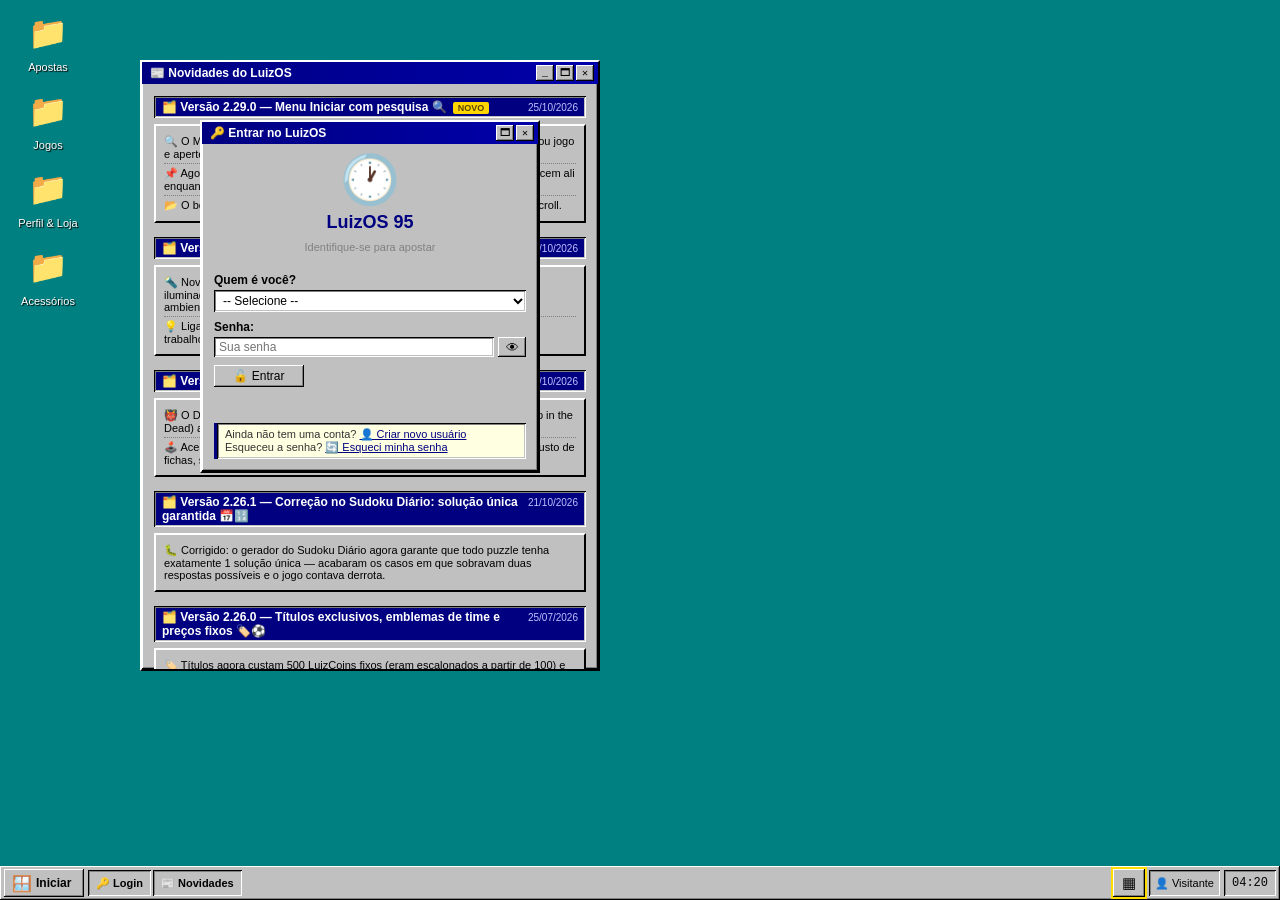
==== commit 50bdb3fd: "Merge pull request #5 from LuizFGRocha/feat/menu-iniciar-pesquisa" ====
--- a/public/index.html
+++ b/public/index.html
@@ -74,43 +74,58 @@
   </div>
 
   <!-- START MENU -->
+  <!-- Por padrão só aparecem os itens com data-pinned (o essencial). "Ver tudo"
+       mostra a lista completa com scroll; a pesquisa filtra a lista completa. -->
   <div class="start-menu" id="start-menu" style="display:none">
     <div class="start-menu-header"><span>LuizOS 95</span></div>
-    <div class="start-menu-items">
-      <button onclick="openWindow('win-guess'); closeStartMenu()">🎯 Fazer Aposta</button>
-      <button onclick="openWindow('win-today'); closeStartMenu(); loadToday()">📋 Apostas abertas</button>
-      <button onclick="openWindow('win-history'); closeStartMenu(); loadHistory()">📅 Histórico</button>
-      <button onclick="openWindow('win-rank'); closeStartMenu(); loadOverallRank()">🏆 Ranking</button>
-      <button onclick="openWindow('win-register'); closeStartMenu()">👤 Novo Usuário</button>
-      <button onclick="openStore(); closeStartMenu()">🛒 Loja</button>
-      <button onclick="openAchievements(); closeStartMenu()">🏅 Conquistas</button>
-      <button onclick="openProfileWindow(); closeStartMenu()">🧑‍🎨 Perfil</button>
-      <button onclick="openRequestsWindow(); closeStartMenu()">📬 Tickets</button>
-      <button onclick="openReleaseNotes(); closeStartMenu()">📰 Novidades</button>
-      <button onclick="openWindow('win-scoring-rules'); closeStartMenu()">📐 Regras de Pontuação</button>
+    <div class="start-menu-main">
+      <div class="start-menu-search">
+        <input type="text" id="start-menu-search" placeholder="🔍 Pesquisar..." autocomplete="off"
+               oninput="filterStartMenu(this.value)" onkeydown="onStartMenuSearchKey(event)" />
+      </div>
+      <div class="start-menu-items" id="start-menu-items">
+        <div class="start-menu-section">Principal</div>
+        <button data-pinned onclick="openWindow('win-guess'); closeStartMenu()">🎯 Fazer Aposta</button>
+        <button data-pinned onclick="openWindow('win-today'); closeStartMenu(); loadToday()">📋 Apostas abertas</button>
+        <button data-pinned onclick="openWindow('win-history'); closeStartMenu(); loadHistory()">📅 Histórico</button>
+        <button data-pinned onclick="openWindow('win-rank'); closeStartMenu(); loadOverallRank()">🏆 Ranking</button>
+        <button data-pinned onclick="openStore(); closeStartMenu()">🛒 Loja</button>
+        <button data-pinned onclick="openProfileWindow(); closeStartMenu()">🧑‍🎨 Perfil</button>
+        <button onclick="openAchievements(); closeStartMenu()">🏅 Conquistas</button>
+        <button onclick="openWindow('win-register'); closeStartMenu()">👤 Novo Usuário</button>
+        <button onclick="openRequestsWindow(); closeStartMenu()">📬 Tickets</button>
+        <button onclick="openReleaseNotes(); closeStartMenu()">📰 Novidades</button>
+        <button onclick="openWindow('win-scoring-rules'); closeStartMenu()">📐 Regras de Pontuação</button>
+        <div class="start-menu-section">Cassino</div>
+        <button onclick="openBlackjackWindow(); closeStartMenu()">🃏 Luiz21</button>
+        <button onclick="openRouletteWindow(); closeStartMenu()">🎡 Roleta</button>
+        <button onclick="openSlotWindow(); closeStartMenu()">🎰 Luiz Slot</button>
+        <div class="start-menu-section">Jogos</div>
+        <button onclick="openFarmWindow(); closeStartMenu()">🌾 LuizFarm 95</button>
+        <button onclick="openWindow('win-snake'); initSnakeGame(); closeStartMenu()">🐍 Snake 95</button>
+        <button onclick="openWindow('win-aimtrainer'); initAimTrainerGame(); closeStartMenu()">🔫 Aim Trainer</button>
+        <button onclick="openMinesweeperWindow(); closeStartMenu()">💣 Campo Minado</button>
+        <button onclick="openSudokuWindow(); closeStartMenu()">🔢 Sudoku</button>
+        <button onclick="openSudokuDailyWindow(); closeStartMenu()">📅 Sudoku Diário<span class="sdd-badge-dot"></span></button>
+        <button onclick="openTermoDailyWindow(); closeStartMenu()">🟩 Termo Diário<span class="tdd-badge-dot"></span></button>
+        <button onclick="openWindow('win-2048'); init2048Game(); closeStartMenu()">🧩 2048</button>
+        <button onclick="openDoomWindow(); closeStartMenu()">👹 DOOM (1993)</button>
+        <button data-pinned onclick="openWindow('win-gamerank'); loadGameRank('snake'); closeStartMenu()">🎮 Rank Jogos</button>
+        <div class="start-menu-section">Acessórios</div>
+        <button onclick="openNotepadWindow(); closeStartMenu()">📝 Bloco de Notas</button>
+        <button onclick="openCalculatorWindow(); closeStartMenu()">🧮 Calculadora</button>
+        <button onclick="openPaintWindow(); closeStartMenu()">🎨 Paint 95</button>
+        <div class="start-menu-section">Sistema</div>
+        <button onclick="openWindow('win-admin'); closeStartMenu()">🔒 Admin</button>
+        <div class="start-menu-empty">Nenhum resultado</div>
+      </div>
+      <button class="start-menu-toggle-all" id="start-menu-toggle-all" onclick="toggleStartMenuAll()">📂 Ver tudo ▸</button>
       <hr />
-      <button onclick="openWindow('win-admin'); closeStartMenu()">🔒 Admin</button>
-      <button onclick="openFarmWindow(); closeStartMenu()">🌾 LuizFarm 95</button>
-      <button onclick="openBlackjackWindow(); closeStartMenu()">🃏 Luiz21</button>
-      <button onclick="openRouletteWindow(); closeStartMenu()">🎡 Roleta</button>
-      <button onclick="openSlotWindow(); closeStartMenu()">🎰 Luiz Slot</button>
-      <button onclick="openWindow('win-snake'); initSnakeGame(); closeStartMenu()">🐍 Snake 95</button>
-      <button onclick="openWindow('win-aimtrainer'); initAimTrainerGame(); closeStartMenu()">🔫 Aim Trainer</button>
-      <button onclick="openMinesweeperWindow(); closeStartMenu()">💣 Campo Minado</button>
-      <button onclick="openSudokuWindow(); closeStartMenu()">🔢 Sudoku</button>
-      <button onclick="openSudokuDailyWindow(); closeStartMenu()">📅 Sudoku Diário<span class="sdd-badge-dot"></span></button>
-      <button onclick="openTermoDailyWindow(); closeStartMenu()">🟩 Termo Diário<span class="tdd-badge-dot"></span></button>
-      <button onclick="openWindow('win-2048'); init2048Game(); closeStartMenu()">🧩 2048</button>
-      <button onclick="openDoomWindow(); closeStartMenu()">👹 DOOM (1993)</button>
-      <button onclick="openWindow('win-gamerank'); loadGameRank('snake'); closeStartMenu()">🎮 Rank Jogos</button>
-      <hr />
-      <button onclick="openNotepadWindow(); closeStartMenu()">📝 Bloco de Notas</button>
-      <button onclick="openCalculatorWindow(); closeStartMenu()">🧮 Calculadora</button>
-      <button onclick="openPaintWindow(); closeStartMenu()">🎨 Paint 95</button>
-      <button onclick="toggleFlashlightMode(); closeStartMenu()"><span class="flashlight-toggle-label">🔦 Modo Escuro</span></button>
-      <button id="hardmode-menu-btn" onclick="closeStartMenu(); toggleHardMode()">💀 Modo Difícil: OFF</button>
-      <hr />
-      <button onclick="openWindow('win-login'); closeStartMenu()">🔑 Login / Trocar Conta</button>
+      <div class="start-menu-footer">
+        <button onclick="toggleFlashlightMode(); closeStartMenu()"><span class="flashlight-toggle-label">🔦 Modo Escuro</span></button>
+        <button id="hardmode-menu-btn" onclick="closeStartMenu(); toggleHardMode()">💀 Modo Difícil: OFF</button>
+        <button onclick="openWindow('win-login'); closeStartMenu()">🔑 Login / Trocar Conta</button>
+      </div>
     </div>
   </div>
 
--- a/public/style.css
+++ b/public/style.css
@@ -143,7 +143,7 @@
   position: fixed;
   bottom: 34px;
   left: 2px;
-  width: 200px;
+  width: 220px;
   background: var(--win-gray);
   box-shadow: var(--shadow-out);
   z-index: 1001;
@@ -162,20 +162,48 @@
   writing-mode: vertical-rl;
   text-orientation: mixed;
   transform: rotate(180deg);
-  height: 120px;
+  align-self: stretch;
   display: flex;
   align-items: center;
   justify-content: flex-end;
-  float: left;
+  flex-shrink: 0;
+}
+
+.start-menu-main {
+  flex: 1;
+  min-width: 0;
+  display: flex;
+  flex-direction: column;
+}
+
+.start-menu-search {
+  padding: 6px 6px 4px;
+}
+
+.start-menu-search input {
+  width: 100%;
+  box-sizing: border-box;
+  padding: 3px 5px;
+  font-family: inherit;
+  font-size: 12px;
+  background: white;
+  border: 2px solid var(--win-dark);
+  border-right-color: var(--win-white);
+  border-bottom-color: var(--win-white);
+  outline: none;
 }
 
 .start-menu-items {
   display: flex;
   flex-direction: column;
-  overflow: hidden;
-}
-
-.start-menu-items button {
+  max-height: min(60vh, 420px);
+  overflow-y: auto;
+  overflow-x: hidden;
+}
+
+.start-menu-items button,
+.start-menu-footer button,
+.start-menu-toggle-all {
   background: transparent;
   border: none;
   text-align: left;
@@ -185,15 +213,63 @@
   font-size: 12px;
 }
 
-.start-menu-items button:hover {
+.start-menu-items button:hover,
+.start-menu-footer button:hover,
+.start-menu-toggle-all:hover {
   background: var(--win-blue);
   color: white;
 }
 
-.start-menu-items hr {
+.start-menu-footer {
+  display: flex;
+  flex-direction: column;
+}
+
+.start-menu-main hr {
   border: none;
   border-top: 1px solid var(--win-dark);
   margin: 2px 8px;
+}
+
+/* Estados do menu (ver filterStartMenu/toggleStartMenuAll em app.js): por
+   padrão só o essencial + puzzles diários pendentes (com bolinha). */
+.start-menu-items > button,
+.start-menu-section,
+.start-menu-empty {
+  display: none;
+}
+
+.start-menu:not(.searching) .start-menu-items > button[data-pinned],
+.start-menu:not(.searching) .start-menu-items > button:has(.sdd-badge-dot.show, .tdd-badge-dot.show),
+.start-menu.show-all:not(.searching) .start-menu-items > button,
+.start-menu.searching .start-menu-items > button.match {
+  display: block;
+}
+
+.start-menu.show-all:not(.searching) .start-menu-section {
+  display: block;
+  padding: 6px 12px 2px;
+  font-size: 10px;
+  font-weight: bold;
+  color: var(--win-dark);
+  text-transform: uppercase;
+  border-top: 1px solid var(--win-dark);
+}
+
+.start-menu.show-all:not(.searching) .start-menu-section:first-child {
+  border-top: none;
+}
+
+.start-menu.no-results .start-menu-empty {
+  display: block;
+  padding: 6px 12px;
+  font-size: 12px;
+  color: var(--win-dark);
+  font-style: italic;
+}
+
+.start-menu.searching .start-menu-toggle-all {
+  display: none;
 }
 
 /* ─── DESKTOP ─────────────────────────────── */
@@ -3009,10 +3085,7 @@
   }
 
   .start-menu-header {
-    float: none;        /* anula o float do desktop */
-    height: auto;
-    min-height: 100%;
-    align-self: stretch;
+    align-self: stretch; /* min-height: 100% aqui estourava a altura do menu */
     width: 28px;
     min-width: 28px;
     padding: 8px 4px;
@@ -3032,16 +3105,22 @@
        vazia scrollável) e passa a scrollar só quando ultrapassa o limite */
     flex: none;
     width: 100%;
-    max-height: calc(100vh - 80px);
+    max-height: calc(100vh - 230px); /* sobra espaço p/ pesquisa, "Ver tudo" e rodapé */
     overflow-y: auto;
     -webkit-overflow-scrolling: touch;
     touch-action: pan-y;
   }
 
   /* Alvos de toque maiores para mobile */
-  .start-menu-items button {
+  .start-menu-items button,
+  .start-menu-footer button,
+  .start-menu-toggle-all {
     padding: 10px 10px;
     font-size: 13px;
+  }
+
+  .start-menu-search input {
+    font-size: 16px; /* < 16px faz o iOS dar zoom ao focar */
   }
 
   /* ─── DESKTOP / WALLPAPER ────────────────── */
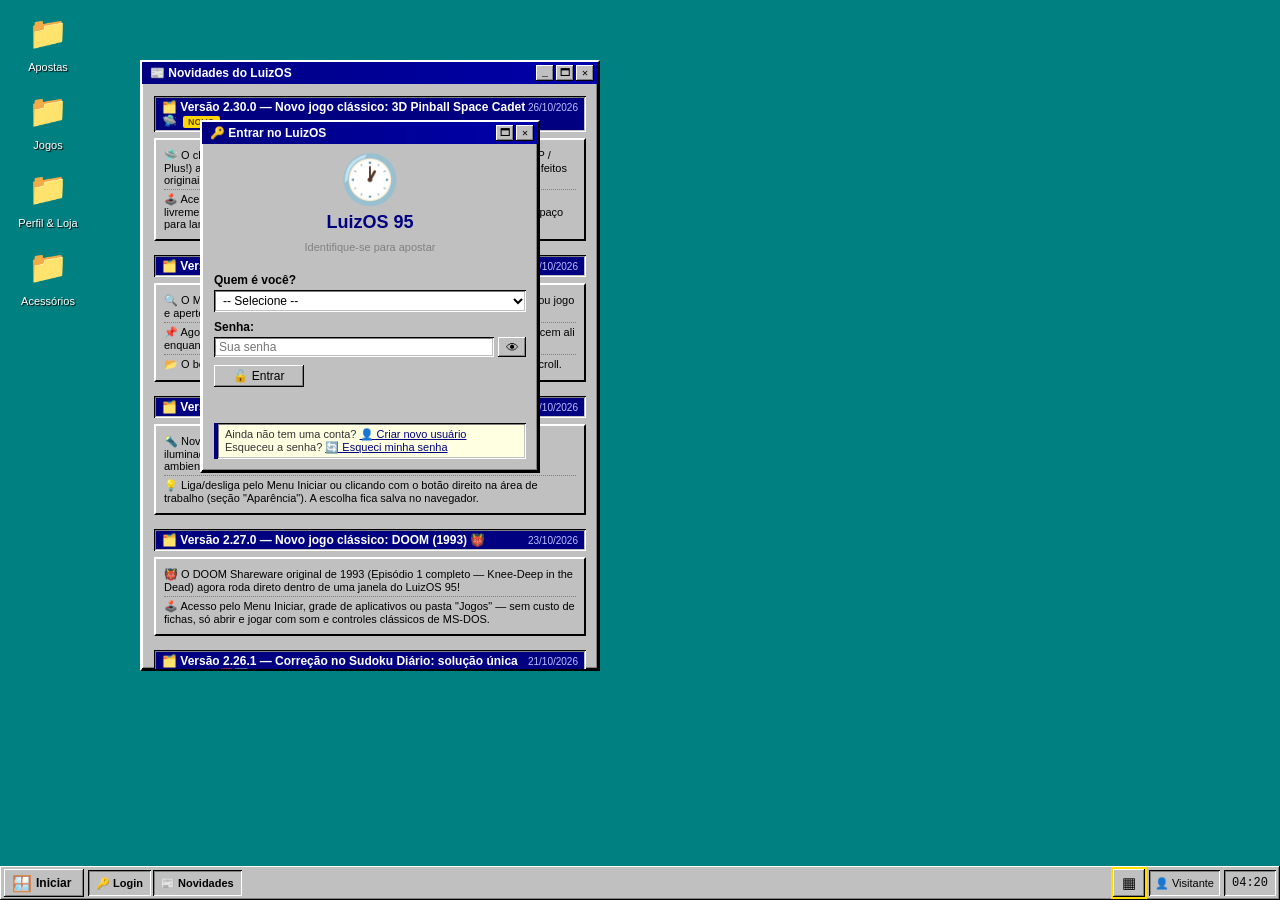
==== commit 232f365e: "feat: novo jogo classico 3D Pinball Space Cadet Roda o 3D Pinball for Windows - Space Cadet original" ====
--- a/public/index.html
+++ b/public/index.html
@@ -110,6 +110,7 @@
         <button onclick="openTermoDailyWindow(); closeStartMenu()">🟩 Termo Diário<span class="tdd-badge-dot"></span></button>
         <button onclick="openWindow('win-2048'); init2048Game(); closeStartMenu()">🧩 2048</button>
         <button onclick="openDoomWindow(); closeStartMenu()">👹 DOOM (1993)</button>
+        <button onclick="openPinballWindow(); closeStartMenu()">🛸 3D Pinball</button>
         <button data-pinned onclick="openWindow('win-gamerank'); loadGameRank('snake'); closeStartMenu()">🎮 Rank Jogos</button>
         <div class="start-menu-section">Acessórios</div>
         <button onclick="openNotepadWindow(); closeStartMenu()">📝 Bloco de Notas</button>
@@ -224,6 +225,10 @@
     <div class="appgrid-icon" onclick="openDoomWindow()">
       <div class="icon-img">👹</div>
       <div class="icon-label">DOOM (1993)</div>
+    </div>
+    <div class="appgrid-icon" onclick="openPinballWindow()">
+      <div class="icon-img">🛸</div>
+      <div class="icon-label">3D Pinball</div>
     </div>
     <div class="appgrid-icon" onclick="openWindow('win-gamerank'); loadGameRank('snake')">
       <div class="icon-img">🎮</div>
@@ -966,6 +971,26 @@
       </div>
       <div class="info-box" style="font-size:11px;margin-top:6px">
         <strong>Controles originais do DOS:</strong> Setas = Mover/Girar | <strong>CTRL</strong> = Atirar | <strong>ESPAÇO</strong> = Abrir Portas / Usar | <strong>SHIFT</strong> = Correr | <strong>ALT + Setas</strong> = Strafe | <strong>1–7</strong> = Trocar Arma | <strong>ENTER</strong> = Confirmar no menu. (Clique dentro da tela do jogo para focar o teclado).
+      </div>
+    </div>
+  </div>
+
+  <!-- ══ WINDOW: 3D PINBALL SPACE CADET ══ -->
+  <div class="win95-window" id="win-pinball" style="left:120px;top:30px;width:628px;display:none">
+    <div class="win95-titlebar" onmousedown="startDrag(event,'win-pinball')">
+      <span class="win95-title">🛸 3D Pinball for Windows - Space Cadet</span>
+      <div class="win95-controls">
+        <button class="win95-btn-ctrl" onclick="minimizeWindow('win-pinball')">_</button>
+        <button class="win95-btn-ctrl" onclick="closeWindow('win-pinball'); stopPinballGame()">✕</button>
+      </div>
+    </div>
+    <div class="win95-body">
+      <div id="pinball-status" class="info-box" style="font-size:12px;margin-bottom:6px;text-align:center;display:none"></div>
+      <div class="game-zoom-target">
+        <div class="canvas-container pinball-container" id="pinball-container"></div>
+      </div>
+      <div class="info-box" style="font-size:11px;margin-top:6px">
+        <strong>Controles:</strong> <strong>ESPAÇO</strong> (segurar e soltar) = Lançar Bola | <strong>Z</strong> ou <strong>←</strong> = Flipper Esquerdo | <strong>/</strong>, <strong>;</strong> ou <strong>→</strong> = Flipper Direito | <strong>X</strong> / <strong>.</strong> / <strong>↑</strong> = Chacoalhar Mesa (Tilt) | <strong>F2</strong> = Novo Jogo | <strong>F3</strong> = Pausar.
       </div>
     </div>
   </div>
@@ -1460,6 +1485,10 @@
           <div class="icon-img">👹</div>
           <div class="icon-label">DOOM (1993)</div>
         </div>
+        <div class="folder-icon" ondblclick="openPinballWindow()">
+          <div class="icon-img">🛸</div>
+          <div class="icon-label">3D Pinball</div>
+        </div>
       </div>
     </div>
   </div>
@@ -1645,6 +1674,7 @@
   <script src="js/spider.js"></script>
   <script src="js/2048.js"></script>
   <script src="js/doom.js"></script>
+  <script src="js/pinball.js"></script>
   <script src="js/farm.js"></script>
   <script src="js/blackjack.js"></script>
   <script src="js/roulette.js"></script>
--- a/public/style.css
+++ b/public/style.css
@@ -1349,6 +1349,23 @@
   width: 640px !important;
   height: 400px !important;
   display: block;
+  outline: none;
+}
+
+/* ─── 3D PINBALL SPACE CADET ─────────────── */
+.canvas-container.pinball-container {
+  width: 604px;
+  height: 444px;
+  background: #000;
+  overflow: hidden;
+  position: relative;
+}
+
+.pinball-iframe {
+  width: 600px !important;
+  height: 440px !important;
+  display: block;
+  border: 0;
   outline: none;
 }
 
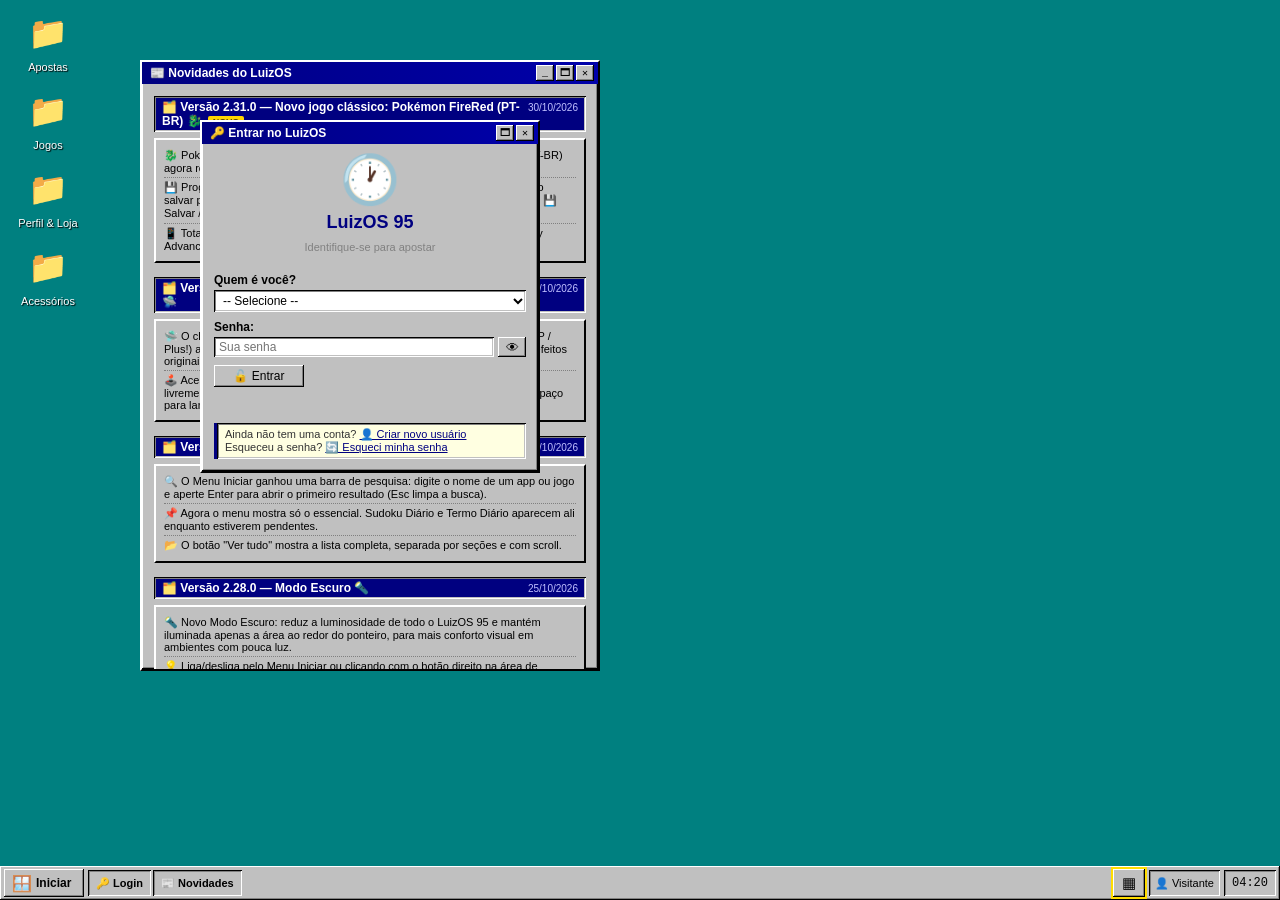
==== commit 42d3ab57: "feat: novo jogo classico Pokemon FireRed (PT-BR) Roda o Pokemon FireRed Version (GBA) traduzido em p" ====
--- a/public/index.html
+++ b/public/index.html
@@ -111,6 +111,7 @@
         <button onclick="openWindow('win-2048'); init2048Game(); closeStartMenu()">🧩 2048</button>
         <button onclick="openDoomWindow(); closeStartMenu()">👹 DOOM (1993)</button>
         <button onclick="openPinballWindow(); closeStartMenu()">🛸 3D Pinball</button>
+        <button onclick="openPokemonWindow(); closeStartMenu()">🐉 Pokémon FireRed</button>
         <button data-pinned onclick="openWindow('win-gamerank'); loadGameRank('snake'); closeStartMenu()">🎮 Rank Jogos</button>
         <div class="start-menu-section">Acessórios</div>
         <button onclick="openNotepadWindow(); closeStartMenu()">📝 Bloco de Notas</button>
@@ -229,6 +230,10 @@
     <div class="appgrid-icon" onclick="openPinballWindow()">
       <div class="icon-img">🛸</div>
       <div class="icon-label">3D Pinball</div>
+    </div>
+    <div class="appgrid-icon" onclick="openPokemonWindow()">
+      <div class="icon-img">🐉</div>
+      <div class="icon-label">Pokémon FireRed</div>
     </div>
     <div class="appgrid-icon" onclick="openWindow('win-gamerank'); loadGameRank('snake')">
       <div class="icon-img">🎮</div>
@@ -991,6 +996,58 @@
       </div>
       <div class="info-box" style="font-size:11px;margin-top:6px">
         <strong>Controles:</strong> <strong>ESPAÇO</strong> (segurar e soltar) = Lançar Bola | <strong>Z</strong> ou <strong>←</strong> = Flipper Esquerdo | <strong>/</strong>, <strong>;</strong> ou <strong>→</strong> = Flipper Direito | <strong>X</strong> / <strong>.</strong> / <strong>↑</strong> = Chacoalhar Mesa (Tilt) | <strong>F2</strong> = Novo Jogo | <strong>F3</strong> = Pausar.
+      </div>
+    </div>
+  </div>
+
+  <!-- ══ WINDOW: POKÉMON FIRERED (GBA PT-BR) ══ -->
+  <div class="win95-window" id="win-pokemon" style="left:130px;top:25px;width:508px;display:none">
+    <div class="win95-titlebar" onmousedown="startDrag(event,'win-pokemon')">
+      <span class="win95-title">🐉 Pokémon FireRed Version (PT-BR)</span>
+      <div class="win95-controls">
+        <button class="win95-btn-ctrl" onclick="minimizeWindow('win-pokemon')">_</button>
+        <button class="win95-btn-ctrl" onclick="closeWindow('win-pokemon'); stopPokemonGame()">✕</button>
+      </div>
+    </div>
+    <div class="win95-body">
+      <div class="pokemon-toolbar">
+        <button class="win95-action-btn" onclick="pokemonSaveState()" title="Salvar estado rápido e bateria no navegador">💾 Salvar</button>
+        <button class="win95-action-btn" onclick="pokemonLoadState()" title="Carregar último save salvo no navegador">📂 Carregar</button>
+        <button class="win95-action-btn" id="pokemon-speed-btn" onclick="pokemonToggleSpeed()" title="Alternar velocidade (1x / 2x / 3x)">⏩ 1x</button>
+        <button class="win95-action-btn" id="pokemon-mute-btn" onclick="pokemonToggleMute()" title="Ligar/Desligar som">🔊 Som</button>
+        <span id="pokemon-save-indicator" class="pokemon-save-badge">💾 Auto-save ativo</span>
+      </div>
+      <div id="pokemon-status" class="info-box" style="font-size:12px;margin-bottom:6px;text-align:center;display:none"></div>
+      <div class="canvas-container pokemon-container" id="pokemon-container"></div>
+
+      <!-- Controles Touch estilo Game Boy Advance (Celular / Tablet) -->
+      <div class="pokemon-touch-controls" id="pokemon-touch-controls">
+        <div class="gba-shoulders-row">
+          <button type="button" class="gba-btn gba-shoulder" data-gba-btn="l">L</button>
+          <button type="button" class="gba-btn gba-shoulder" data-gba-btn="r">R</button>
+        </div>
+        <div class="gba-main-controls">
+          <div class="gba-dpad">
+            <button type="button" class="gba-btn gba-dpad-up" data-gba-btn="up">▲</button>
+            <button type="button" class="gba-btn gba-dpad-left" data-gba-btn="left">◀</button>
+            <div class="gba-dpad-center"></div>
+            <button type="button" class="gba-btn gba-dpad-right" data-gba-btn="right">▶</button>
+            <button type="button" class="gba-btn gba-dpad-down" data-gba-btn="down">▼</button>
+          </div>
+          <div class="gba-ab-group">
+            <button type="button" class="gba-btn gba-btn-b" data-gba-btn="b">B</button>
+            <button type="button" class="gba-btn gba-btn-a" data-gba-btn="a">A</button>
+          </div>
+        </div>
+        <div class="gba-meta-row">
+          <button type="button" class="gba-btn gba-meta-btn" data-gba-btn="select">SELECT</button>
+          <button type="button" class="gba-btn gba-meta-btn" data-gba-btn="start">START</button>
+        </div>
+      </div>
+
+      <div class="info-box pokemon-controls-hint" style="font-size:11px;margin-top:6px">
+        <strong>Teclado:</strong> Setas / WASD = Mover | <strong>Z</strong> ou <strong>J</strong> = A | <strong>X</strong> ou <strong>K</strong> = B | <strong>ENTER</strong> = Start | <strong>SHIFT</strong> = Select | <strong>Q / E</strong> = L / R.<br />
+        💾 Salvar pelo menu do jogo (<strong>START → SALVAR</strong>) ou no botão <strong>💾 Salvar</strong> grava seu progresso no <code>localStorage</code>.
       </div>
     </div>
   </div>
@@ -1489,6 +1546,10 @@
           <div class="icon-img">🛸</div>
           <div class="icon-label">3D Pinball</div>
         </div>
+        <div class="folder-icon" ondblclick="openPokemonWindow()">
+          <div class="icon-img">🐉</div>
+          <div class="icon-label">Pokémon FireRed</div>
+        </div>
       </div>
     </div>
   </div>
@@ -1675,6 +1736,7 @@
   <script src="js/2048.js"></script>
   <script src="js/doom.js"></script>
   <script src="js/pinball.js"></script>
+  <script src="js/pokemon.js"></script>
   <script src="js/farm.js"></script>
   <script src="js/blackjack.js"></script>
   <script src="js/roulette.js"></script>
--- a/public/style.css
+++ b/public/style.css
@@ -1367,6 +1367,216 @@
   display: block;
   border: 0;
   outline: none;
+}
+
+/* ─── POKÉMON FIRERED (GBA) ─────────────── */
+.pokemon-toolbar {
+  display: flex;
+  flex-wrap: wrap;
+  align-items: center;
+  gap: 4px;
+  margin-bottom: 6px;
+}
+
+.pokemon-toolbar .win95-action-btn {
+  padding: 3px 8px;
+  font-size: 11px;
+}
+
+.pokemon-save-badge {
+  margin-left: auto;
+  font-size: 10px;
+  color: #1b5e20;
+  background: #e8f5e9;
+  border: 1px solid #81c784;
+  padding: 2px 6px;
+  font-family: "Courier New", monospace;
+  white-space: nowrap;
+}
+
+.canvas-container.pokemon-container {
+  width: 484px;
+  height: 324px;
+  max-width: 100%;
+  aspect-ratio: 3 / 2;
+  background: #000;
+  overflow: hidden;
+  position: relative;
+  margin: 0 auto;
+}
+
+.pokemon-iframe {
+  width: 100% !important;
+  height: 100% !important;
+  display: block;
+  border: 0;
+  outline: none;
+}
+
+/* Gamepad Touch Virtual (visível em telas touch / celulares) */
+.pokemon-touch-controls {
+  display: none;
+  flex-direction: column;
+  gap: 8px;
+  margin-top: 8px;
+  padding: 10px 8px;
+  background: #b0b3b8;
+  border: 2px solid var(--win-white);
+  border-right-color: var(--win-black);
+  border-bottom-color: var(--win-black);
+  user-select: none;
+  -webkit-user-select: none;
+  touch-action: manipulation;
+}
+
+@media (pointer: coarse), (max-width: 640px) {
+  .pokemon-touch-controls {
+    display: flex;
+  }
+  .canvas-container.pokemon-container {
+    width: 100%;
+    height: auto;
+    aspect-ratio: 3 / 2;
+  }
+}
+
+.gba-shoulders-row {
+  display: flex;
+  justify-content: space-between;
+  align-items: center;
+  padding: 0 2px;
+}
+
+.gba-btn {
+  font-family: "MS Sans Serif", Tahoma, sans-serif;
+  font-weight: bold;
+  cursor: pointer;
+  user-select: none;
+  -webkit-user-select: none;
+  touch-action: none;
+  border: 2px solid #fff;
+  border-right-color: #222;
+  border-bottom-color: #222;
+  background: #d4d0c8;
+  color: #111;
+  display: flex;
+  align-items: center;
+  justify-content: center;
+}
+
+.gba-btn.pressed,
+.gba-btn:active {
+  border-color: #222;
+  border-right-color: #fff;
+  border-bottom-color: #fff;
+  transform: translateY(1px);
+  filter: brightness(0.9);
+}
+
+.gba-shoulder {
+  width: 76px;
+  height: 28px;
+  border-radius: 6px 6px 2px 2px;
+  background: #7c828d;
+  color: #fff;
+  font-size: 13px;
+}
+
+.gba-main-controls {
+  display: flex;
+  justify-content: space-between;
+  align-items: center;
+  padding: 2px 8px;
+}
+
+.gba-dpad {
+  display: grid;
+  grid-template-columns: 38px 38px 38px;
+  grid-template-rows: 38px 38px 38px;
+  width: 114px;
+  height: 114px;
+}
+
+.gba-dpad-up {
+  grid-column: 2;
+  grid-row: 1;
+  background: #333;
+  color: #fff;
+  border-radius: 4px 4px 0 0;
+}
+
+.gba-dpad-left {
+  grid-column: 1;
+  grid-row: 2;
+  background: #333;
+  color: #fff;
+  border-radius: 4px 0 0 4px;
+}
+
+.gba-dpad-center {
+  grid-column: 2;
+  grid-row: 2;
+  background: #333;
+}
+
+.gba-dpad-right {
+  grid-column: 3;
+  grid-row: 2;
+  background: #333;
+  color: #fff;
+  border-radius: 0 4px 4px 0;
+}
+
+.gba-dpad-down {
+  grid-column: 2;
+  grid-row: 3;
+  background: #333;
+  color: #fff;
+  border-radius: 0 0 4px 4px;
+}
+
+.gba-ab-group {
+  display: flex;
+  gap: 14px;
+  align-items: center;
+  transform: rotate(-18deg);
+  padding-right: 4px;
+}
+
+.gba-btn-a,
+.gba-btn-b {
+  width: 52px;
+  height: 52px;
+  border-radius: 50%;
+  font-size: 16px;
+  color: #fff;
+  box-shadow: 1px 2px 0 #222;
+}
+
+.gba-btn-a {
+  background: #c62828;
+}
+
+.gba-btn-b {
+  background: #ad1457;
+  margin-top: 16px;
+}
+
+.gba-meta-row {
+  display: flex;
+  justify-content: center;
+  gap: 18px;
+  margin-top: 2px;
+}
+
+.gba-meta-btn {
+  width: 68px;
+  height: 22px;
+  border-radius: 10px;
+  font-size: 10px;
+  background: #555;
+  color: #fff;
+  letter-spacing: 0.5px;
 }
 
 #at-canvas {
